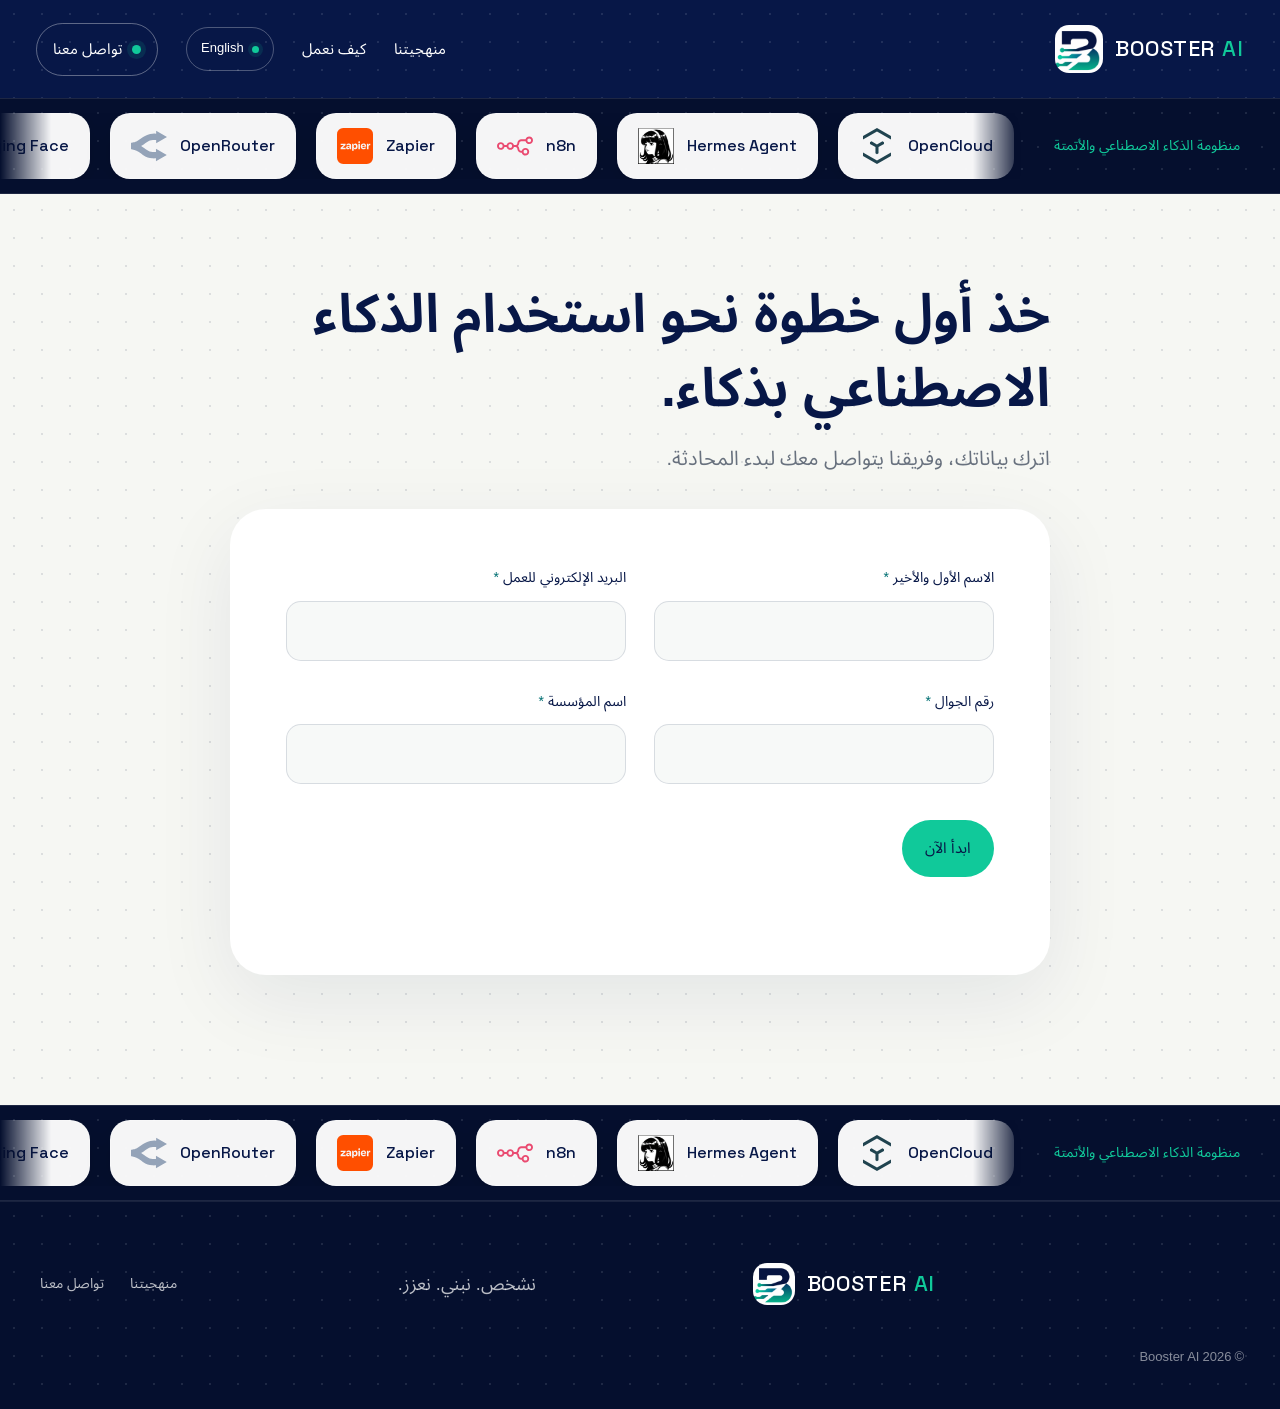
==== contact.html @ fc64d30e "[verified] feat: publish clean Booster AI website" ====
<!DOCTYPE html>
<html lang="ar" dir="rtl">
<head>
  <meta charset="utf-8">
  <meta name="viewport" content="width=device-width, initial-scale=1">
  <meta name="description" content="خذ أول خطوة نحو استخدام الذكاء الاصطناعي بذكاء مع Booster AI.">
  <meta name="theme-color" content="#071747">
  <title>تواصل معنا مع Booster AI</title>
  <link rel="icon" href="assets/brand/booster-mark.png" type="image/png">
  <link rel="apple-touch-icon" href="assets/brand/booster-mark.png">
  <link rel="preload" href="assets/fonts/noto-sans-arabic-variable.woff2" as="font" type="font/woff2" crossorigin>
  <link rel="stylesheet" href="styles.css">
  <noscript><style>.contact-form{display:none}</style></noscript>
  <script src="app.js" defer></script>
</head>
<body class="contact-page">
  <a class="skip-link" href="#main" data-i18n="a11y.skip">انتقل إلى المحتوى</a>

  <header class="site-header site-header-dark" data-header>
    <a class="brand" href="index.html" aria-label="الصفحة الرئيسية لموقع Booster AI" data-i18n-attr="aria-label:a11y.home">
      <img src="assets/brand/booster-mark.png" alt="" width="52" height="52">
      <span>BOOSTER <em>AI</em></span>
    </a>
    <button class="menu-toggle" type="button" aria-expanded="false" aria-controls="site-nav">
      <span class="sr-only" data-i18n="a11y.openNav">افتح قائمة التنقل</span><i></i><i></i>
    </button>
    <nav class="site-nav" id="site-nav" aria-label="التنقل الرئيسي" data-i18n-attr="aria-label:a11y.mainNav">
      <a href="index.html#approach" data-i18n="nav.approach">منهجيتنا</a>
      <a href="index.html#workflow" data-i18n="nav.how">كيف نعمل</a>
      <button class="language-toggle" type="button" data-language-toggle aria-label="Switch to English">English</button>
      <a class="nav-cta" href="contact.html" aria-current="page"><span></span> <span data-i18n="nav.contact">تواصل معنا</span> </a>
    </nav>
  </header>

  <div class="ecosystem-strip ecosystem-strip-header">
    <p class="ecosystem-caption" data-i18n="ecosystem.caption">منظومة الذكاء الاصطناعي والأتمتة</p>
    <div class="marquee" aria-hidden="true">
      <div class="marquee-track">
        <div class="marquee-group">
          <span class="brand-chip"><img src="assets/logos/openai.svg" alt="">ChatGPT</span>
          <span class="brand-chip"><img src="assets/logos/anthropic.svg" alt="">Anthropic</span>
          <span class="brand-chip"><img src="assets/logos/googlegemini.svg" alt="">Gemini</span>
          <span class="brand-chip"><img src="assets/logos/kimi.svg" alt="">Kimi</span>
          <span class="brand-chip"><img src="assets/logos/deepseek.svg" alt="">DeepSeek</span>
          <span class="brand-chip"><img src="assets/logos/mistralai.svg" alt="">Mistral AI</span>
          <span class="brand-chip"><img src="assets/logos/perplexity.svg" alt="">Perplexity</span>
          <span class="brand-chip"><img src="assets/logos/huggingface.svg" alt="">Hugging Face</span>
          <span class="brand-chip"><img src="assets/logos/openrouter.svg" alt="">OpenRouter</span>
          <span class="brand-chip"><img src="assets/logos/zapier.svg" alt="">Zapier</span>
          <span class="brand-chip"><img src="assets/logos/n8n.svg" alt="">n8n</span>
          <span class="brand-chip"><img src="assets/logos/hermes-agent.png" alt="">Hermes Agent</span>
          <span class="brand-chip"><img src="assets/logos/opencloud.svg" alt="">OpenCloud</span>
        </div>
        <div class="marquee-group" aria-hidden="true">
          <span class="brand-chip"><img src="assets/logos/openai.svg" alt="">ChatGPT</span>
          <span class="brand-chip"><img src="assets/logos/anthropic.svg" alt="">Anthropic</span>
          <span class="brand-chip"><img src="assets/logos/googlegemini.svg" alt="">Gemini</span>
          <span class="brand-chip"><img src="assets/logos/kimi.svg" alt="">Kimi</span>
          <span class="brand-chip"><img src="assets/logos/deepseek.svg" alt="">DeepSeek</span>
          <span class="brand-chip"><img src="assets/logos/mistralai.svg" alt="">Mistral AI</span>
          <span class="brand-chip"><img src="assets/logos/perplexity.svg" alt="">Perplexity</span>
          <span class="brand-chip"><img src="assets/logos/huggingface.svg" alt="">Hugging Face</span>
          <span class="brand-chip"><img src="assets/logos/openrouter.svg" alt="">OpenRouter</span>
          <span class="brand-chip"><img src="assets/logos/zapier.svg" alt="">Zapier</span>
          <span class="brand-chip"><img src="assets/logos/n8n.svg" alt="">n8n</span>
          <span class="brand-chip"><img src="assets/logos/hermes-agent.png" alt="">Hermes Agent</span>
          <span class="brand-chip"><img src="assets/logos/opencloud.svg" alt="">OpenCloud</span>
        </div>
      </div>
    </div>
  </div>

  <main id="main">
    <section class="contact-hero section-shell" aria-labelledby="contact-title">
      <h1 id="contact-title" data-i18n="contact.title">خذ أول خطوة نحو استخدام الذكاء الاصطناعي بذكاء.</h1>
      <p data-i18n="contact.intro">اترك بياناتك، وفريقنا يتواصل معك لبدء المحادثة.</p>
    </section>

    <section class="contact-shell section-shell">
      <noscript>
        <div class="noscript-contact">
          <p data-i18n="contact.noJsBody">يرجى تفعيل JavaScript لاستخدام النموذج.</p>
        </div>
      </noscript>
      <form class="contact-form" method="dialog" data-contact-form>
        <div class="form-row">
          <label><span class="field-label"><span data-i18n="contact.fullName">الاسم الأول والأخير</span> <span aria-hidden="true">*</span></span>
            <input type="text" name="name" autocomplete="name" required>
          </label>
          <label><span class="field-label"><span data-i18n="contact.email">البريد الإلكتروني للعمل</span> <span aria-hidden="true">*</span></span>
            <input type="email" name="email" autocomplete="email" required>
          </label>
        </div>
        <div class="form-row">
          <label><span class="field-label"><span data-i18n="contact.phone">رقم الجوال</span> <span aria-hidden="true">*</span></span>
            <input type="tel" name="phone" autocomplete="tel" required>
          </label>
          <label><span class="field-label"><span data-i18n="contact.organization">اسم المؤسسة</span> <span aria-hidden="true">*</span></span>
            <input type="text" name="organization" autocomplete="organization" required>
          </label>
        </div>
        <div class="form-action">
          <button class="button button-mint" type="submit"><span data-i18n="contact.prepare">ابدأ الآن</span></button>
        </div>
        <p class="form-status" data-contact-status aria-live="polite"></p>
      </form>
      <section class="contact-success" data-contact-success hidden aria-live="polite">
        <h2 data-i18n="contact.successTitle">شكرا لتواصلك معنا.</h2>
        <p data-i18n="contact.successBody">سوف يتم التواصل معك في أقرب وقت.</p>
      </section>
    </section>
  </main>


  <div class="ecosystem-strip ecosystem-strip-footer">
    <p class="ecosystem-caption" data-i18n="ecosystem.caption">منظومة الذكاء الاصطناعي والأتمتة</p>
    <div class="marquee" aria-hidden="true">
      <div class="marquee-track">
        <div class="marquee-group">
          <span class="brand-chip"><img src="assets/logos/openai.svg" alt="">ChatGPT</span>
          <span class="brand-chip"><img src="assets/logos/anthropic.svg" alt="">Anthropic</span>
          <span class="brand-chip"><img src="assets/logos/googlegemini.svg" alt="">Gemini</span>
          <span class="brand-chip"><img src="assets/logos/kimi.svg" alt="">Kimi</span>
          <span class="brand-chip"><img src="assets/logos/deepseek.svg" alt="">DeepSeek</span>
          <span class="brand-chip"><img src="assets/logos/mistralai.svg" alt="">Mistral AI</span>
          <span class="brand-chip"><img src="assets/logos/perplexity.svg" alt="">Perplexity</span>
          <span class="brand-chip"><img src="assets/logos/huggingface.svg" alt="">Hugging Face</span>
          <span class="brand-chip"><img src="assets/logos/openrouter.svg" alt="">OpenRouter</span>
          <span class="brand-chip"><img src="assets/logos/zapier.svg" alt="">Zapier</span>
          <span class="brand-chip"><img src="assets/logos/n8n.svg" alt="">n8n</span>
          <span class="brand-chip"><img src="assets/logos/hermes-agent.png" alt="">Hermes Agent</span>
          <span class="brand-chip"><img src="assets/logos/opencloud.svg" alt="">OpenCloud</span>
        </div>
        <div class="marquee-group" aria-hidden="true">
          <span class="brand-chip"><img src="assets/logos/openai.svg" alt="">ChatGPT</span>
          <span class="brand-chip"><img src="assets/logos/anthropic.svg" alt="">Anthropic</span>
          <span class="brand-chip"><img src="assets/logos/googlegemini.svg" alt="">Gemini</span>
          <span class="brand-chip"><img src="assets/logos/kimi.svg" alt="">Kimi</span>
          <span class="brand-chip"><img src="assets/logos/deepseek.svg" alt="">DeepSeek</span>
          <span class="brand-chip"><img src="assets/logos/mistralai.svg" alt="">Mistral AI</span>
          <span class="brand-chip"><img src="assets/logos/perplexity.svg" alt="">Perplexity</span>
          <span class="brand-chip"><img src="assets/logos/huggingface.svg" alt="">Hugging Face</span>
          <span class="brand-chip"><img src="assets/logos/openrouter.svg" alt="">OpenRouter</span>
          <span class="brand-chip"><img src="assets/logos/zapier.svg" alt="">Zapier</span>
          <span class="brand-chip"><img src="assets/logos/n8n.svg" alt="">n8n</span>
          <span class="brand-chip"><img src="assets/logos/hermes-agent.png" alt="">Hermes Agent</span>
          <span class="brand-chip"><img src="assets/logos/opencloud.svg" alt="">OpenCloud</span>
        </div>
      </div>
    </div>
  </div>

  <footer class="site-footer">
    <a class="brand brand-footer" href="index.html" aria-label="الصفحة الرئيسية لموقع Booster AI" data-i18n-attr="aria-label:a11y.home">
      <img src="assets/brand/booster-mark.png" alt="" width="46" height="46">
      <span>BOOSTER <em>AI</em></span>
    </a>
    <p data-i18n="footer.tagline">نشخص. نبني. نعزز.</p>
    <div class="footer-links"><a href="index.html#approach" data-i18n="nav.approach">منهجيتنا</a><a href="contact.html" data-i18n="nav.contact">تواصل معنا</a></div>
    <p class="footer-meta">© <span data-year></span> Booster AI</p>
  </footer>
</body>
</html>
---- styles.css ----
@font-face{font-family:SpaceGrotesk;src:url('assets/fonts/space-grotesk-500.woff2') format('woff2');font-weight:500;font-display:swap}
@font-face{font-family:SourceSans;src:url('assets/fonts/source-sans-3-400.woff2') format('woff2');font-weight:400;font-display:swap}
@font-face{font-family:NotoSansArabic;src:url('assets/fonts/noto-sans-arabic-variable.woff2') format('woff2');font-weight:100 900;font-display:swap}

:root{
  --navy:#071747;
  --navy-2:#0a2357;
  --ink:#081332;
  --teal:#006f72;
  --emerald:#10c99a;
  --accent-text:#007c69;
  --mint:#c9f7e8;
  --ice:#edf8f5;
  --paper:#f6f7f3;
  --white:#fff;
  --muted:#68717e;
  --line:rgba(8,19,50,.14);
  --shadow:0 30px 80px rgba(7,23,71,.18);
  --dot-canvas-light:radial-gradient(circle,rgba(92,105,122,.18) .7px,transparent .9px);
  --dot-canvas-dark:radial-gradient(circle,rgba(224,232,236,.12) .7px,transparent .9px);
  --dot-canvas-size:28px 28px;
  --display:SpaceGrotesk,Arial,sans-serif;
  --body:SourceSans,Arial,sans-serif;
  --display-ar:NotoSansArabic,"Noto Sans Arabic",Arial,sans-serif;
  --body-ar:NotoSansArabic,"Noto Sans Arabic",Arial,sans-serif;
}

*{box-sizing:border-box}
html{scroll-behavior:smooth}
body{margin:0;background-color:var(--paper);background-image:var(--dot-canvas-light);background-size:var(--dot-canvas-size);color:var(--ink);font-family:var(--body);font-size:18px;line-height:1.55;-webkit-font-smoothing:antialiased}
html[lang="ar"] body{font-family:var(--body-ar);line-height:1.8}
html[lang="ar"] h1,html[lang="ar"] h2,html[lang="ar"] h3,html[lang="ar"] .site-nav,html[lang="ar"] .button,html[lang="ar"] .text-link,html[lang="ar"] .section-label,html[lang="ar"] .eyebrow,html[lang="ar"] .stage-output,html[lang="ar"] .contact-form,html[lang="ar"] .footer-links{font-family:var(--display-ar)}
html[lang="ar"] .contact-form label{font-family:var(--display-ar)}
html[lang="ar"] h1,html[lang="ar"] h2,html[lang="ar"] h3{letter-spacing:0;line-height:1.38;text-wrap:pretty;word-break:normal;overflow-wrap:normal;font-weight:650}
html[lang="ar"] .hero h1{font-size:clamp(48px,4.7vw,74px);line-height:1.3}
html[lang="ar"] .intro h2{font-size:clamp(42px,4.5vw,70px);line-height:1.42}
html[lang="ar"] .section-heading h2{font-size:clamp(44px,5vw,74px);line-height:1.38}
html[lang="ar"] .final-cta-card h2{font-size:clamp(46px,5.4vw,78px);line-height:1.36}
html[lang="ar"] .contact-hero h1{font-size:clamp(44px,4.2vw,62px);line-height:1.38}
html[lang="ar"] .eyebrow,html[lang="ar"] .section-label{letter-spacing:0}
html[lang="ar"] .hero-lede{line-height:1.9}
html[dir="rtl"] .brand{direction:ltr}
html[dir="rtl"] input[type="email"],html[dir="rtl"] input[type="tel"]{direction:ltr;text-align:left}
a{color:inherit}
img,svg{display:block;max-width:100%}
button,input,textarea,select{font:inherit}
button,a{-webkit-tap-highlight-color:transparent}
::selection{background:var(--emerald);color:var(--navy)}

.sr-only{position:absolute;width:1px;height:1px;padding:0;margin:-1px;overflow:hidden;clip:rect(0,0,0,0);white-space:nowrap;border:0}
.skip-link{position:fixed;top:10px;left:10px;z-index:1000;transform:translateY(-150%);background:var(--white);color:var(--ink);padding:12px 18px;border-radius:4px}
.skip-link:focus{transform:none}
:focus-visible{outline:3px solid var(--emerald);outline-offset:4px}

.section-shell{width:min(1380px,calc(100% - 72px));margin-inline:auto}
.site-header{position:absolute;inset:0 0 auto;z-index:50;height:98px;padding:20px max(36px,calc((100vw - 1380px)/2));display:flex;align-items:center;justify-content:space-between;color:var(--white)}
.site-header.is-stuck{position:fixed;height:76px;background-color:rgba(7,23,71,.9);background-image:var(--dot-canvas-dark);background-size:var(--dot-canvas-size);backdrop-filter:blur(18px);border-bottom:1px solid rgba(255,255,255,.12);animation:header-in .35s ease both}
@keyframes header-in{from{transform:translateY(-100%)}to{transform:none}}
.brand{min-height:44px;display:flex;align-items:center;gap:12px;text-decoration:none;font-family:var(--display);font-size:22px;letter-spacing:.04em}
.brand img{width:48px;height:48px;object-fit:cover;border-radius:14px;background:#fff}
.brand em{font-style:normal;color:var(--emerald)}
.site-nav{display:flex;align-items:center;gap:28px;font-family:var(--display);font-size:15px}
.site-nav a{text-decoration:none;position:relative;min-height:44px;display:inline-flex;align-items:center}
.language-toggle{min-height:44px;padding:8px 14px;border:1px solid rgba(255,255,255,.28);border-radius:999px;background:transparent;color:inherit;font-family:inherit;font-size:13px;cursor:pointer;display:inline-flex;align-items:center;gap:8px}
.language-toggle::before{content:"";width:7px;height:7px;border-radius:50%;background:var(--emerald);box-shadow:0 0 0 4px rgba(16,201,154,.12)}
.ecosystem-strip{position:relative;z-index:12;min-height:96px;display:grid;grid-template-columns:auto minmax(0,1fr);align-items:center;background-color:#050f2e;background-image:var(--dot-canvas-dark);background-size:var(--dot-canvas-size);color:#fff;border-block:1px solid rgba(255,255,255,.1);overflow:hidden}
.ecosystem-strip-header{position:absolute;inset:98px 0 auto}
.contact-page .ecosystem-strip-header{position:relative;inset:auto}
.ecosystem-caption{position:relative;z-index:2;margin:0;padding-inline:40px 30px;white-space:nowrap;font-family:var(--display);font-size:13px;letter-spacing:.09em;text-transform:uppercase;color:var(--emerald);background-color:#050f2e;background-image:var(--dot-canvas-dark);background-size:var(--dot-canvas-size)}
html[lang="ar"] .ecosystem-caption{font-family:var(--display-ar);letter-spacing:0;font-size:14px}
.marquee{min-width:0;overflow:hidden;mask-image:linear-gradient(90deg,transparent,#000 5%,#000 95%,transparent)}
.marquee-track{width:max-content;display:flex;direction:ltr;animation:marquee-right 48s linear infinite;will-change:transform;backface-visibility:hidden}
.marquee-group{display:flex;flex:none;align-items:center;gap:20px;padding-inline:10px;direction:ltr}
.brand-chip{height:66px;display:inline-flex;align-items:center;gap:13px;padding:11px 20px;border:1px solid rgba(255,255,255,.22);border-radius:20px;background:rgba(255,255,255,.96);box-shadow:0 8px 24px rgba(0,0,0,.16);font-family:var(--display);font-size:16px;font-weight:500;white-space:nowrap;color:var(--navy)}
.brand-chip img{width:36px;height:36px;object-fit:contain;filter:none;opacity:1}.brand-chip-text{padding-inline:20px}
html[dir="rtl"] .marquee-track{animation-name:marquee-left}
@keyframes marquee-left{from{transform:translate3d(0,0,0)}to{transform:translate3d(-50%,0,0)}}
@keyframes marquee-right{from{transform:translate3d(-50%,0,0)}to{transform:translate3d(0,0,0)}}
.site-nav>a:not(.nav-cta)::after{content:"";position:absolute;left:0;right:100%;bottom:-5px;height:1px;background:var(--emerald);transition:right .25s ease}
.site-nav>a:not(.nav-cta):hover::after{right:0}
.nav-cta{display:flex;align-items:center;gap:10px;border:1px solid rgba(255,255,255,.35);padding:12px 16px;border-radius:999px}
.nav-cta>span:first-child{width:9px;height:9px;border-radius:50%;background:var(--emerald);box-shadow:0 0 0 5px rgba(16,201,154,.12)}
.menu-toggle{display:none;width:48px;height:48px;border:1px solid rgba(255,255,255,.25);background:transparent;border-radius:50%;padding:0;align-items:center;justify-content:center;flex-direction:column;gap:6px;color:#fff}
.menu-toggle i{display:block;width:20px;height:1px;background:currentColor;transition:.25s ease}

.hero{position:relative;min-height:100svh;background-color:var(--navy);background-image:var(--dot-canvas-dark);background-size:var(--dot-canvas-size);color:var(--white);overflow:hidden;padding:256px max(36px,calc((100vw - 1380px)/2)) 90px}
.hero::before{content:"";position:absolute;inset:0;background:radial-gradient(circle at 84% 20%,rgba(16,201,154,.14),transparent 34%),linear-gradient(115deg,transparent 0 57%,rgba(255,255,255,.025) 57% 58%,transparent 58%);pointer-events:none}
.hero-grid{position:relative;z-index:1;display:grid;grid-template-columns:minmax(0,1.08fr) minmax(430px,.92fr);align-items:center;gap:8vw;min-height:calc(100svh - 346px)}
.eyebrow,.section-label{margin:0 0 24px;font-family:var(--display);font-size:13px;line-height:1;text-transform:uppercase;letter-spacing:.19em;color:var(--teal)}
.hero .eyebrow{color:var(--emerald);display:flex;align-items:center;gap:14px}
.hero .eyebrow::before{content:"";width:38px;height:1px;background:currentColor}
h1,h2,h3,p{margin-top:0}
h1,h2,h3{font-family:var(--display);font-weight:500;letter-spacing:-.05em;text-wrap:balance}
h1{margin-bottom:30px;font-size:clamp(55px,6vw,102px);line-height:.91}
h1 em,h2 em{font-style:italic;color:var(--accent-text)}
html[lang="ar"] h1 em,html[lang="ar"] h2 em{font-style:normal}
.hero h1 em{color:var(--emerald)}
.hero-lede{max-width:670px;margin-bottom:36px;font-size:clamp(19px,1.45vw,24px);line-height:1.5;color:rgba(255,255,255,.72)}
.hero-actions{display:flex;align-items:center;gap:30px;flex-wrap:wrap}
.button{min-height:52px;display:inline-flex;align-items:center;justify-content:center;gap:18px;padding:14px 22px;border:1px solid transparent;border-radius:999px;text-decoration:none;font-family:var(--display);font-size:15px;cursor:pointer;transition:transform .2s ease,background .2s ease,color .2s ease}
.button:hover{transform:translateY(-2px)}
.button-mint{background:var(--emerald);color:var(--navy)}
.button-white{background:var(--white);color:var(--navy)}
.button-dark{background:var(--navy);color:var(--white)}
.text-link{min-height:44px;display:inline-flex;gap:16px;align-items:center;text-decoration:none;font-family:var(--display);font-size:15px;border-bottom:1px solid currentColor;padding:7px 0 5px}
.text-link-light{color:rgba(255,255,255,.8)}
.hero-art{position:relative;justify-self:end;width:min(560px,43vw);aspect-ratio:1;border-radius:42px;overflow:hidden;background:linear-gradient(145deg,#fff,#edf8f5);box-shadow:0 0 0 1px rgba(255,255,255,.14),0 45px 120px rgba(0,0,0,.35);isolation:isolate}
.hero-art::after{content:"";position:absolute;inset:0;background:radial-gradient(circle at 78% 18%,rgba(16,201,154,.13),transparent 35%);pointer-events:none}
.hero-system{width:100%;height:100%;padding:4%;font-family:var(--display)}
.hero-grid-field{fill:none;stroke:rgba(7,23,71,.055);stroke-width:1}
.hero-signals circle{fill:var(--navy);stroke:none;animation:signal-pulse 3.8s ease-in-out infinite}
.hero-signals circle:nth-child(3n+2){fill:var(--emerald);animation-delay:-1.2s}.hero-signals circle:nth-child(3n){fill:#9ca8b8;animation-delay:-2.3s}
@keyframes signal-pulse{50%{opacity:.35;transform:scale(.82);transform-origin:center}}
.hero-converge{fill:none;stroke:rgba(0,111,114,.72);stroke-width:1.8;stroke-linecap:round;stroke-dasharray:4 7;animation:hero-route 5s linear infinite}
@keyframes hero-route{to{stroke-dashoffset:-66}}
.hero-converge ellipse{stroke:rgba(7,23,71,.46);stroke-dasharray:none}.hero-converge path:last-child{stroke:var(--emerald);stroke-width:3;stroke-dasharray:none}
.hero-target{fill:none;stroke:rgba(16,201,154,.48);stroke-width:1.6}.hero-target .target-core{fill:var(--emerald);stroke:none;filter:drop-shadow(0 0 9px rgba(16,201,154,.55))}
.hero-build-flow{fill:none;stroke:rgba(7,23,71,.28);stroke-width:1.6;stroke-linecap:round;stroke-linejoin:round}
.hero-build-flow>rect{fill:rgba(255,255,255,.94)}.hero-card-accent{stroke:var(--emerald)!important;stroke-width:2.2!important}.hero-mini-node{fill:var(--mint);stroke:var(--teal)}
.hero-review{fill:#fff;stroke:var(--teal);stroke-width:1.8;stroke-linecap:round;stroke-linejoin:round}.hero-review path:last-child{fill:none;stroke:var(--emerald);stroke-width:2.8}
.hero-progress{fill:#fff;stroke:rgba(7,23,71,.34);stroke-width:1.5;stroke-linecap:round;stroke-linejoin:round}.hero-progress .progress-area{stroke:none}.hero-progress .progress-line{fill:none;stroke:var(--emerald);stroke-width:3.5}.hero-progress .checkpoint{fill:#fff;stroke:rgba(7,23,71,.32)}.hero-progress .checkpoint-icon{fill:none;stroke:var(--emerald);stroke-width:2.3}
.art-label{position:absolute;z-index:3;padding:11px 17px;border-radius:999px;background:rgba(7,23,71,.94);backdrop-filter:blur(10px);color:#fff;font-family:var(--display);font-size:15px;font-weight:650;line-height:1.35;letter-spacing:0;box-shadow:0 12px 28px rgba(7,23,71,.24)}
.art-label::before{content:"";display:inline-block;width:8px;height:8px;margin-inline-end:9px;border-radius:50%;background:var(--emerald)}
.art-label-diagnose{top:8%;left:8%}.art-label-build{top:45%;right:5%}.art-label-boost{bottom:7%;left:8%}


.intro{padding-block:150px 170px;display:grid;grid-template-columns:.38fr 1.62fr;gap:45px;align-items:start}
.intro h2{margin:0;font-size:clamp(46px,6vw,92px);line-height:.98}

.approach{padding-bottom:160px}
.section-heading{display:grid;grid-template-columns:.38fr 1.82fr;gap:45px;margin-bottom:70px}
.section-heading h2,.value h2{margin:0;font-size:clamp(48px,6vw,88px);line-height:.96}
.stage-stack{border-top:1px solid var(--line)}
.stage{display:grid;grid-template-columns:.55fr 1.05fr 1.15fr .8fr;gap:44px;align-items:center;padding:58px 0;border-bottom:1px solid var(--line);position:relative}
.stage::before{content:"";position:absolute;inset:0;background:linear-gradient(90deg,var(--ice),transparent);opacity:0;transform:scaleX(.85);transform-origin:left;transition:.35s ease;z-index:-1}
.stage:hover::before{opacity:1;transform:scaleX(1)}
.stage-name{display:flex;align-items:center;gap:18px}
.stage-name h3{margin:0;font-size:clamp(30px,3.2vw,52px)}
.stage-dot{width:16px;height:16px;border-radius:50%;background:var(--emerald);box-shadow:0 0 0 8px rgba(16,201,154,.12)}
.stage>p{margin:0;color:#465065;font-size:19px}
.stage-output{font-family:var(--display);font-size:15px!important;color:var(--navy)!important}
.stage-art{min-width:0}.stage-art svg{width:100%;height:auto;overflow:visible;fill:none;stroke:rgba(7,23,71,.42);stroke-width:1.7;stroke-linecap:round;stroke-linejoin:round}
.stage-art .diagram-accent{stroke:var(--emerald);stroke-width:2.6}
.diagram-signals circle{fill:var(--navy);stroke:none}.diagram-signals circle:nth-child(3n+2){fill:var(--emerald)}.diagram-signals circle:nth-child(3n){fill:#aab3c0}
.diagram-flow-lines{stroke:rgba(0,111,114,.6);stroke-dasharray:3 7;animation:diagram-flow 5s linear infinite}
@keyframes diagram-flow{to{stroke-dashoffset:-60}}
.diagram-filter ellipse{stroke:rgba(7,23,71,.4)}.diagram-target{stroke:rgba(16,201,154,.46)}.diagram-target .diagram-core{fill:var(--emerald);stroke:none;filter:drop-shadow(0 0 7px rgba(16,201,154,.55))}
.diagram-loop,.diagram-connectors{stroke:rgba(0,111,114,.66);stroke-dasharray:4 5}
.diagram-card>rect{fill:rgba(255,255,255,.78);stroke:rgba(7,23,71,.28)}.diagram-card .diagram-mini{fill:var(--mint);stroke:var(--teal)}
.diagram-approval circle,.diagram-checkpoint>circle:not(:first-child){fill:#fff;stroke:rgba(7,23,71,.3)}
.diagram-progress-area{stroke:none}.diagram-progress-line{stroke:var(--emerald);stroke-width:3.2}.diagram-baseline{stroke:rgba(7,23,71,.14)}.diagram-checkpoint{stroke:rgba(7,23,71,.38)}
.stage:hover .diagram-target,.stage:hover .diagram-progress-line{filter:drop-shadow(0 4px 7px rgba(16,201,154,.25))}

.workflow{background-color:var(--navy);background-image:var(--dot-canvas-dark);background-size:var(--dot-canvas-size);color:#fff;padding-block:120px;overflow:hidden}
.workflow-inner{display:block}
.section-label-light{color:var(--emerald)}
.workflow-canvas{position:relative;width:min(1180px,100%);margin-inline:auto;padding:36px;border:1px solid rgba(255,255,255,.13);border-radius:42px;background:radial-gradient(circle at 85% 15%,rgba(16,201,154,.14),transparent 32%),rgba(255,255,255,.03);box-shadow:inset 0 1px rgba(255,255,255,.08)}
.workflow-canvas::before{content:"";position:absolute;inset:0;opacity:.14;background-image:radial-gradient(rgba(255,255,255,.45) 1px,transparent 1px);background-size:24px 24px;border-radius:inherit}
.workflow-detail{position:relative;overflow:visible;font-family:var(--display);fill:none;stroke-linecap:round;stroke-linejoin:round}
.workflow-detail text{fill:rgba(255,255,255,.78);stroke:none;font-family:var(--display);font-size:15px;font-weight:500;letter-spacing:.04em}
html[lang="ar"] .workflow-detail text{font-family:var(--display-ar);font-size:22px;font-weight:650;letter-spacing:0}
html[lang="ar"] .art-label,html[lang="ar"] .mobile-stage strong{font-family:var(--display-ar);letter-spacing:0}
.workflow-signals circle{fill:#fff;stroke:none}.workflow-signals circle:nth-child(3n+2){fill:var(--emerald)}.workflow-signals circle:nth-child(3n){fill:#6f7a96}
.workflow-converge{stroke:rgba(201,247,232,.58);stroke-width:1.8;stroke-dasharray:4 7;animation:route-flow 4s linear infinite}.workflow-converge ellipse{stroke:rgba(255,255,255,.45);stroke-dasharray:none}
.workflow-accent{stroke:var(--emerald)!important;stroke-width:2.5!important}
.workflow-target{stroke:rgba(16,201,154,.55);stroke-width:1.6}.workflow-target .workflow-core{fill:var(--emerald);stroke:none;filter:drop-shadow(0 0 8px rgba(16,201,154,.65))}
.workflow-main-route,.workflow-system-route{stroke:var(--teal);stroke-width:2.4;stroke-dasharray:6 8;animation:route-flow 4s linear infinite}
@keyframes route-flow{to{stroke-dashoffset:-80}}
.workflow-build-system{stroke:rgba(255,255,255,.42);stroke-width:1.5}.workflow-build-system rect{fill:rgba(255,255,255,.075)}.workflow-build-system .workflow-mini{fill:rgba(201,247,232,.12);stroke:var(--emerald)}
.workflow-review-detail{stroke:rgba(201,247,232,.6);stroke-width:1.5}.workflow-review-detail circle{fill:var(--navy);stroke:var(--emerald);stroke-width:2}.workflow-review-detail text{fill:var(--emerald)}
.workflow-value-chart{stroke:rgba(255,255,255,.44);stroke-width:1.5}.workflow-value-area{stroke:none}.workflow-value-line{stroke:var(--emerald);stroke-width:3.5}.workflow-checkpoint{fill:var(--navy);stroke:rgba(255,255,255,.5)}
.workflow-mobile{display:none}

.final-cta{padding-block:110px 100px}
.final-cta-card{position:relative;overflow:hidden;background:linear-gradient(120deg,var(--navy),var(--navy-2));color:#fff;border-radius:48px;padding:80px;min-height:500px;display:flex;flex-direction:column;align-items:flex-start;justify-content:flex-end}
.final-cta-card::before{content:"";position:absolute;width:560px;height:560px;right:-130px;top:-230px;border:1px solid rgba(16,201,154,.34);border-radius:42% 58% 58% 42%;transform:rotate(24deg)}
.final-cta-card h2{position:relative;z-index:1;max-width:960px;font-size:clamp(48px,6.4vw,94px);line-height:.95;margin-bottom:34px}
.final-cta-card .button{position:relative;z-index:1}
.cta-line{position:absolute;right:8%;bottom:20%;display:flex;gap:16px;align-items:center}
.cta-line i{display:block;width:12px;height:12px;border-radius:50%;background:var(--emerald)}
.cta-line i:nth-child(2){width:90px;height:2px;border-radius:0}.cta-line i:nth-child(3){box-shadow:0 0 0 22px rgba(16,201,154,.08)}

.site-footer{background-color:#050f2e;background-image:var(--dot-canvas-dark);background-size:var(--dot-canvas-size);color:rgba(255,255,255,.72);padding:60px max(36px,calc((100vw - 1380px)/2)) 40px;display:grid;grid-template-columns:1fr 1fr auto;gap:40px;align-items:center;border-top:1px solid rgba(255,255,255,.08)}
.brand-footer{color:#fff}.brand-footer img{width:42px;height:42px}
.site-footer>p{margin:0;text-align:center}
.footer-links{display:flex;gap:18px;font-family:var(--display);font-size:14px}
.footer-links a{min-height:44px;display:inline-flex;align-items:center;padding-inline:4px;text-decoration:none}
.footer-meta{grid-column:1/-1!important;text-align:right!important;font-size:13px;color:rgba(255,255,255,.52)}

/* Contact */
.contact-page{background-color:var(--paper);background-image:var(--dot-canvas-light);background-size:var(--dot-canvas-size)}
.contact-page .site-header{background-color:var(--navy);background-image:var(--dot-canvas-dark);background-size:var(--dot-canvas-size);position:relative}
.contact-hero{width:min(820px,calc(100% - 72px));margin-inline:auto;padding-block:84px 32px}
.contact-hero h1{max-width:100%;color:var(--navy);font-size:clamp(48px,4.4vw,66px);margin:0;line-height:1.12;text-align:start}
.contact-hero>p{max-width:100%;color:var(--muted);font-size:20px;line-height:1.75;margin:16px 0 0;text-align:start}
html[dir="rtl"] .contact-hero h1,html[dir="rtl"] .contact-hero>p{text-align:right}
.contact-shell{padding-bottom:130px}
.noscript-contact{width:min(820px,100%);margin:0 auto 20px;background:var(--mint);border-radius:24px;padding:26px}.noscript-contact p{margin:0;color:var(--muted)}
.contact-form{width:min(820px,100%);margin-inline:auto;background:#fff;border-radius:36px;padding:56px;box-shadow:0 24px 80px rgba(7,23,71,.08)}
.contact-form label{display:grid;gap:10px;font-family:var(--display);font-size:14px;color:var(--navy)}
.contact-form label>span[aria-hidden],.field-label>span[aria-hidden]{color:var(--teal)}
.field-label{display:inline!important;color:var(--navy)!important}
.form-row{display:grid;grid-template-columns:1fr 1fr;gap:28px;margin-bottom:28px}
.contact-form input{width:100%;min-height:60px;border:1px solid rgba(7,23,71,.13);background:#f7f9f8;color:var(--ink);border-radius:15px;padding:15px 17px;outline:0;transition:border .2s,box-shadow .2s}
.contact-form input:focus{border-color:var(--emerald);box-shadow:0 0 0 3px rgba(16,201,154,.16)}
.form-action{display:flex;align-items:center;margin-top:36px}
.form-status{min-height:24px;margin:18px 0 0;color:var(--muted);font-size:14px}
.contact-success{width:min(820px,100%);margin-inline:auto;background:var(--mint);border-radius:36px;padding:60px;text-align:center}
.contact-success[hidden]{display:none}
.contact-success h2{font-size:clamp(42px,5vw,70px);margin-bottom:18px}
.contact-success p{margin:0;color:var(--muted);font-size:21px}

@media (max-width:1050px){
  .hero-grid{grid-template-columns:1fr .8fr;gap:50px}.hero-art{width:100%}
  .intro{grid-template-columns:1fr}.section-heading{grid-template-columns:1fr}.stage{grid-template-columns:.55fr 1fr 1fr}.stage-output{grid-column:2/-1}
}

@media (max-width:760px){
  body{font-size:17px}.section-shell{width:min(100% - 36px,680px)}
  .site-header{height:82px;padding:15px 18px}.site-header.is-stuck{height:70px}.brand{font-size:17px}.brand img{width:42px;height:42px;border-radius:11px}.menu-toggle{display:flex}.ecosystem-strip-header{inset:82px 0 auto}.ecosystem-strip{grid-template-columns:1fr;min-height:84px}.ecosystem-caption{display:none}.brand-chip{height:58px;padding:9px 16px;font-size:14px;border-radius:18px}.brand-chip img{width:31px;height:31px}.marquee-group{gap:14px;padding-inline:7px}
  .site-nav{position:fixed;inset:70px 14px auto;display:flex;flex-direction:column;align-items:stretch;gap:0;padding:14px;background:#fff;color:var(--navy);border-radius:20px;box-shadow:var(--shadow);visibility:hidden;opacity:0;transform:translateY(-12px);transition:.25s ease}
  .site-nav.is-open{visibility:visible;opacity:1;transform:none}.site-nav a{padding:15px 14px;min-height:48px}.nav-cta{margin-top:6px;background:var(--navy);color:#fff;justify-content:center}.language-toggle{border-color:var(--line);justify-content:center;margin-top:6px;min-height:48px}
  .menu-toggle[aria-expanded="true"] i:first-of-type{transform:translateY(3.5px) rotate(45deg)}.menu-toggle[aria-expanded="true"] i:last-of-type{transform:translateY(-3.5px) rotate(-45deg)}
  .hero{padding:218px 18px 80px;min-height:auto}.hero-grid{display:flex;flex-direction:column;gap:54px;min-height:auto}.hero-copy{width:100%}h1{font-size:clamp(48px,14vw,70px);line-height:.93}.hero-lede{font-size:18px}.hero-actions{align-items:flex-start;gap:22px;flex-direction:column}.hero-art{width:100%;max-width:540px;align-self:center;border-radius:30px}.art-label{font-size:12px;padding:9px 12px}
  .intro{padding-block:100px;gap:18px}.intro h2,.section-heading h2{font-size:clamp(40px,10vw,56px)}
  .approach{padding-bottom:100px}.section-heading{gap:10px;margin-bottom:35px}.stage{grid-template-columns:1fr;padding:42px 0;gap:22px}.stage-art{order:3}.stage-output{grid-column:auto;order:4}.stage-name h3{font-size:42px}
  .workflow{padding-block:80px}.workflow-canvas{padding:24px;border-radius:24px;overflow:hidden}.workflow-canvas>svg{display:none}.workflow-mobile{position:relative;display:flex;flex-direction:column;align-items:center;gap:18px;min-height:610px;padding:28px 10px 18px}.mobile-signals{width:100%;height:58px;position:relative}.mobile-signals i{position:absolute;left:5%;right:24%;height:2px;border-top:2px dashed rgba(255,255,255,.45);border-radius:50%;transform:rotate(5deg)}.mobile-signals i:nth-child(2){top:20px;left:18%;right:10%;transform:rotate(-7deg)}.mobile-signals i:nth-child(3){top:43px;left:1%;right:34%;transform:rotate(2deg)}.mobile-node{position:relative;z-index:2;width:min(220px,82%);min-height:112px;padding:24px 18px;border-radius:24px;background:#fff;color:var(--navy);display:flex;flex-direction:column;align-items:center;justify-content:center;text-align:center;box-shadow:0 18px 40px rgba(0,0,0,.2)}.mobile-node strong,.mobile-result strong{font-family:var(--display);font-size:27px;letter-spacing:-.03em}.mobile-node span,.mobile-result span{font-size:14px;color:var(--muted)}.mobile-node-build{background:var(--mint)}.mobile-route{display:block;width:2px;height:34px;border-left:3px dashed var(--teal);animation:route-flow 4s linear infinite}.mobile-review{display:flex;align-items:center;gap:12px;color:#fff;font-family:var(--display);font-size:13px}.mobile-review i{width:28px;height:28px;border:2px solid var(--emerald);border-radius:50%;box-shadow:0 0 0 7px rgba(16,201,154,.09)}.mobile-route-boost{border-left-style:solid;border-left-color:var(--emerald)}.mobile-result{position:relative;width:min(250px,88%);min-height:110px;padding:20px 54px 20px 20px;border:1px solid rgba(16,201,154,.5);border-radius:55px;color:var(--emerald);display:flex;flex-direction:column;justify-content:center}.mobile-result span{color:rgba(255,255,255,.62)}.mobile-result b{position:absolute;right:20px;top:24px;font-family:var(--display);font-size:40px;font-weight:400}
  .workflow-mobile{min-height:0;padding:18px 0 8px;gap:20px}.mobile-stage{position:relative;width:100%;border:1px solid rgba(255,255,255,.15);border-radius:22px;padding:24px;background:rgba(255,255,255,.045);display:grid;align-items:center;justify-content:center;text-align:center}.mobile-stage strong{font-family:var(--display);font-size:20px;color:#fff;letter-spacing:-.02em}.mobile-stage span{font-size:13px;color:rgba(255,255,255,.58)}.mobile-stage-diagnose{grid-template-columns:78px 32px 78px;gap:10px;min-height:166px}.mobile-stage-diagnose strong{grid-column:1/-1;margin-top:12px}.mobile-cluster{position:relative;width:78px;height:70px}.mobile-cluster i{position:absolute;width:7px;height:7px;border-radius:50%;background:#fff}.mobile-cluster i:nth-child(1){left:4px;top:10px}.mobile-cluster i:nth-child(2){left:29px;top:2px;background:var(--emerald)}.mobile-cluster i:nth-child(3){left:52px;top:18px;background:#74809c}.mobile-cluster i:nth-child(4){left:13px;top:43px;background:#74809c}.mobile-cluster i:nth-child(5){left:39px;top:54px}.mobile-cluster i:nth-child(6){left:65px;top:41px;background:var(--emerald)}.mobile-funnel{width:18px;height:72px;border:1px solid rgba(255,255,255,.5);border-radius:50%}.mobile-target{width:72px;height:72px;border:1px solid rgba(16,201,154,.55);border-radius:50%;display:grid;place-items:center;box-shadow:inset 0 0 0 13px var(--navy),inset 0 0 0 14px rgba(16,201,154,.4),inset 0 0 0 26px var(--navy),inset 0 0 0 27px rgba(16,201,154,.35)}.mobile-target i{width:10px;height:10px;border-radius:50%;background:var(--emerald);box-shadow:0 0 12px rgba(16,201,154,.7)}.mobile-stage-build{min-height:190px;gap:14px}.mobile-build-cards{display:grid;grid-template-columns:repeat(4,1fr);gap:7px;width:100%;padding-top:12px}.mobile-build-cards i{position:relative;height:62px;border:1px solid rgba(255,255,255,.32);border-radius:9px;background:rgba(255,255,255,.05)}.mobile-build-cards i::before,.mobile-build-cards i::after{content:"";position:absolute;left:9px;right:9px;height:1px;background:var(--emerald)}.mobile-build-cards i::before{top:22px}.mobile-build-cards i::after{top:35px;right:18px}.mobile-approval{position:absolute;top:12px;left:50%;transform:translateX(-50%);width:30px;height:30px;border:1px solid var(--emerald);background:var(--navy);border-radius:50%;display:grid;place-items:center;color:var(--emerald);font-family:var(--display)}.mobile-stage-boost{min-height:190px;gap:10px}.mobile-curve{position:relative;width:88%;height:92px;border-top:3px solid var(--emerald);border-radius:50%;transform:rotate(-11deg);margin:18px auto -4px}.mobile-curve::after{content:"";position:absolute;right:-4px;top:-4px;width:10px;height:10px;border-radius:50%;background:var(--emerald)}.mobile-curve i{position:absolute;top:-8px;width:15px;height:15px;border:2px solid var(--emerald);border-radius:50%;background:var(--navy)}.mobile-curve i:nth-child(1){left:15%}.mobile-curve i:nth-child(2){left:48%}.mobile-curve i:nth-child(3){left:78%}
  .final-cta{padding-block:70px 60px}.final-cta-card{padding:38px 26px;min-height:520px;border-radius:30px}.final-cta-card h2{font-size:49px}.cta-line{right:12%;bottom:9%}
  .site-footer{padding:50px 18px 30px;grid-template-columns:1fr;gap:22px}.site-footer>p{text-align:left}.footer-meta{grid-column:auto!important;text-align:left!important}.footer-links{order:3}html[dir="rtl"] .site-footer>p,html[dir="rtl"] .footer-meta{text-align:right!important}
  .contact-hero{width:min(100% - 36px,820px);padding-block:64px 28px}.contact-hero h1{font-size:44px}.contact-hero>p{font-size:18px;margin-top:14px}.contact-shell{padding-bottom:80px}.contact-form{padding:30px 22px;border-radius:24px}.form-row{grid-template-columns:1fr;gap:20px;margin-bottom:20px}.form-action{align-items:flex-start}.contact-success{padding:38px 24px;border-radius:24px}
}

@media (prefers-reduced-motion:reduce){
  html{scroll-behavior:auto}*,*::before,*::after{animation-duration:.01ms!important;animation-iteration-count:1!important;transition-duration:.01ms!important;scroll-behavior:auto!important}.stage-art .sketch{stroke-dashoffset:0}.marquee-track{animation:none!important;transform:none!important}.marquee-group[aria-hidden="true"]{display:none}
}
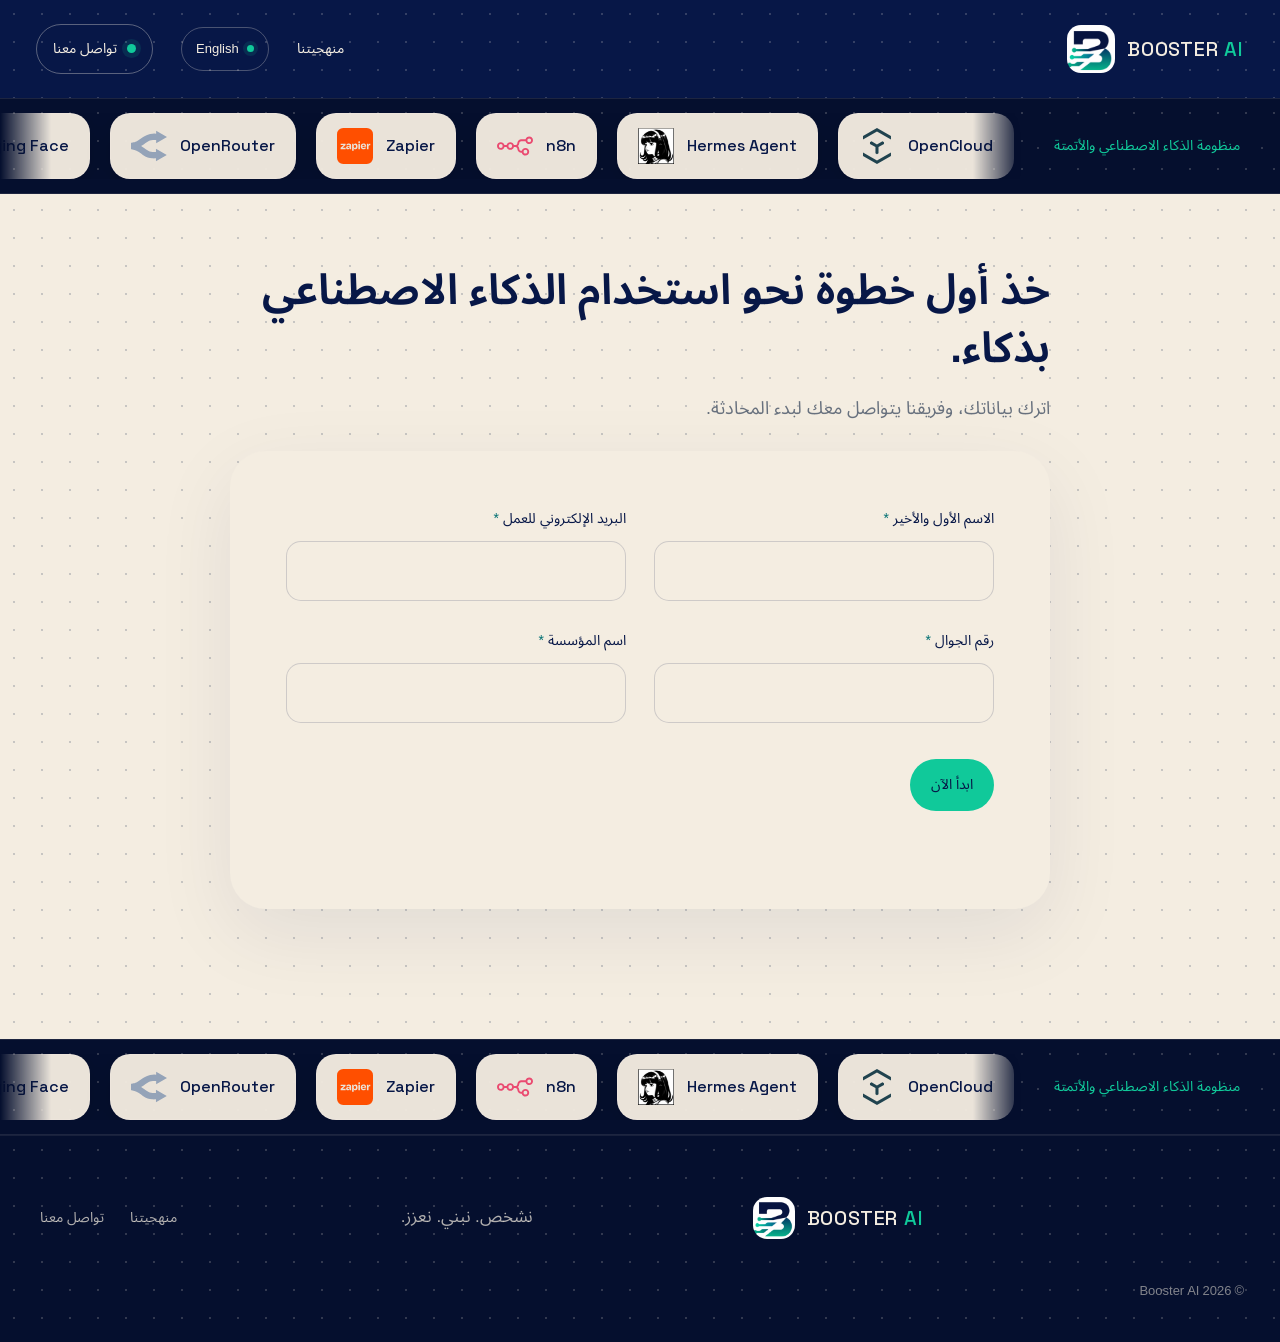
==== commit 517fb234: "[verified] refine bilingual responsive design" ====
--- a/contact.html
+++ b/contact.html
@@ -26,7 +26,7 @@
     </button>
     <nav class="site-nav" id="site-nav" aria-label="التنقل الرئيسي" data-i18n-attr="aria-label:a11y.mainNav">
       <a href="index.html#approach" data-i18n="nav.approach">منهجيتنا</a>
-      <a href="index.html#workflow" data-i18n="nav.how">كيف نعمل</a>
+
       <button class="language-toggle" type="button" data-language-toggle aria-label="Switch to English">English</button>
       <a class="nav-cta" href="contact.html" aria-current="page"><span></span> <span data-i18n="nav.contact">تواصل معنا</span> </a>
     </nav>
--- a/styles.css
+++ b/styles.css
@@ -11,13 +11,13 @@
   --accent-text:#007c69;
   --mint:#c9f7e8;
   --ice:#edf8f5;
-  --paper:#f6f7f3;
-  --white:#fff;
+  --paper:#f4ede1;
+  --white:#f4ede1;
   --muted:#68717e;
   --line:rgba(8,19,50,.14);
   --shadow:0 30px 80px rgba(7,23,71,.18);
-  --dot-canvas-light:radial-gradient(circle,rgba(92,105,122,.18) .7px,transparent .9px);
-  --dot-canvas-dark:radial-gradient(circle,rgba(224,232,236,.12) .7px,transparent .9px);
+  --dot-canvas-light:radial-gradient(circle,rgba(78,91,112,.27) .8px,transparent 1px);
+  --dot-canvas-dark:radial-gradient(circle,rgba(244,237,225,.19) .8px,transparent 1px);
   --dot-canvas-size:28px 28px;
   --display:SpaceGrotesk,Arial,sans-serif;
   --body:SourceSans,Arial,sans-serif;
@@ -27,18 +27,18 @@
 
 *{box-sizing:border-box}
 html{scroll-behavior:smooth}
-body{margin:0;background-color:var(--paper);background-image:var(--dot-canvas-light);background-size:var(--dot-canvas-size);color:var(--ink);font-family:var(--body);font-size:18px;line-height:1.55;-webkit-font-smoothing:antialiased}
-html[lang="ar"] body{font-family:var(--body-ar);line-height:1.8}
+body{margin:0;background-color:var(--paper);background-image:var(--dot-canvas-light);background-size:var(--dot-canvas-size);color:var(--ink);font-family:var(--body);font-size:17px;line-height:1.55;-webkit-font-smoothing:antialiased}
+html[lang="ar"] body{font-family:var(--body-ar);line-height:1.7}
 html[lang="ar"] h1,html[lang="ar"] h2,html[lang="ar"] h3,html[lang="ar"] .site-nav,html[lang="ar"] .button,html[lang="ar"] .text-link,html[lang="ar"] .section-label,html[lang="ar"] .eyebrow,html[lang="ar"] .stage-output,html[lang="ar"] .contact-form,html[lang="ar"] .footer-links{font-family:var(--display-ar)}
 html[lang="ar"] .contact-form label{font-family:var(--display-ar)}
 html[lang="ar"] h1,html[lang="ar"] h2,html[lang="ar"] h3{letter-spacing:0;line-height:1.38;text-wrap:pretty;word-break:normal;overflow-wrap:normal;font-weight:650}
-html[lang="ar"] .hero h1{font-size:clamp(48px,4.7vw,74px);line-height:1.3}
-html[lang="ar"] .intro h2{font-size:clamp(42px,4.5vw,70px);line-height:1.42}
-html[lang="ar"] .section-heading h2{font-size:clamp(44px,5vw,74px);line-height:1.38}
-html[lang="ar"] .final-cta-card h2{font-size:clamp(46px,5.4vw,78px);line-height:1.36}
-html[lang="ar"] .contact-hero h1{font-size:clamp(44px,4.2vw,62px);line-height:1.38}
+html[lang="ar"] .hero h1{font-size:clamp(38px,3.4vw,54px);line-height:1.32}
+html[lang="ar"] .intro h2{font-size:clamp(34px,3.6vw,54px);line-height:1.4}
+html[lang="ar"] .section-heading h2{font-size:clamp(36px,3.8vw,58px);line-height:1.38}
+html[lang="ar"] .final-cta-card h2{font-size:clamp(38px,4.2vw,62px);line-height:1.36}
+html[lang="ar"] .contact-hero h1{font-size:clamp(36px,3.3vw,48px);line-height:1.38}
 html[lang="ar"] .eyebrow,html[lang="ar"] .section-label{letter-spacing:0}
-html[lang="ar"] .hero-lede{line-height:1.9}
+html[lang="ar"] .hero-lede{line-height:1.7}
 html[dir="rtl"] .brand{direction:ltr}
 html[dir="rtl"] input[type="email"],html[dir="rtl"] input[type="tel"]{direction:ltr;text-align:left}
 a{color:inherit}
@@ -54,16 +54,16 @@
 
 .section-shell{width:min(1380px,calc(100% - 72px));margin-inline:auto}
 .site-header{position:absolute;inset:0 0 auto;z-index:50;height:98px;padding:20px max(36px,calc((100vw - 1380px)/2));display:flex;align-items:center;justify-content:space-between;color:var(--white)}
-.site-header.is-stuck{position:fixed;height:76px;background-color:rgba(7,23,71,.9);background-image:var(--dot-canvas-dark);background-size:var(--dot-canvas-size);backdrop-filter:blur(18px);border-bottom:1px solid rgba(255,255,255,.12);animation:header-in .35s ease both}
+.site-header.is-stuck{position:fixed;height:76px;background-color:rgba(7,23,71,.9);background-image:var(--dot-canvas-dark);background-size:var(--dot-canvas-size);backdrop-filter:blur(18px);border-bottom:1px solid rgba(244,237,225,.12);animation:header-in .35s ease both}
 @keyframes header-in{from{transform:translateY(-100%)}to{transform:none}}
-.brand{min-height:44px;display:flex;align-items:center;gap:12px;text-decoration:none;font-family:var(--display);font-size:22px;letter-spacing:.04em}
-.brand img{width:48px;height:48px;object-fit:cover;border-radius:14px;background:#fff}
+.brand{min-height:44px;display:flex;align-items:center;gap:12px;text-decoration:none;font-family:var(--display);font-size:20px;letter-spacing:.04em}
+.brand img{width:48px;height:48px;object-fit:cover;border-radius:14px;background:var(--white)}
 .brand em{font-style:normal;color:var(--emerald)}
-.site-nav{display:flex;align-items:center;gap:28px;font-family:var(--display);font-size:15px}
+.site-nav{display:flex;align-items:center;gap:28px;font-family:var(--display);font-size:14px}
 .site-nav a{text-decoration:none;position:relative;min-height:44px;display:inline-flex;align-items:center}
-.language-toggle{min-height:44px;padding:8px 14px;border:1px solid rgba(255,255,255,.28);border-radius:999px;background:transparent;color:inherit;font-family:inherit;font-size:13px;cursor:pointer;display:inline-flex;align-items:center;gap:8px}
+.language-toggle{min-height:44px;padding:8px 14px;border:1px solid rgba(244,237,225,.28);border-radius:999px;background:transparent;color:inherit;font-family:inherit;font-size:13px;cursor:pointer;display:inline-flex;align-items:center;gap:8px}
 .language-toggle::before{content:"";width:7px;height:7px;border-radius:50%;background:var(--emerald);box-shadow:0 0 0 4px rgba(16,201,154,.12)}
-.ecosystem-strip{position:relative;z-index:12;min-height:96px;display:grid;grid-template-columns:auto minmax(0,1fr);align-items:center;background-color:#050f2e;background-image:var(--dot-canvas-dark);background-size:var(--dot-canvas-size);color:#fff;border-block:1px solid rgba(255,255,255,.1);overflow:hidden}
+.ecosystem-strip{position:relative;z-index:12;min-height:96px;display:grid;grid-template-columns:auto minmax(0,1fr);align-items:center;background-color:#050f2e;background-image:var(--dot-canvas-dark);background-size:var(--dot-canvas-size);color:var(--white);border-block:1px solid rgba(244,237,225,.1);overflow:hidden}
 .ecosystem-strip-header{position:absolute;inset:98px 0 auto}
 .contact-page .ecosystem-strip-header{position:relative;inset:auto}
 .ecosystem-caption{position:relative;z-index:2;margin:0;padding-inline:40px 30px;white-space:nowrap;font-family:var(--display);font-size:13px;letter-spacing:.09em;text-transform:uppercase;color:var(--emerald);background-color:#050f2e;background-image:var(--dot-canvas-dark);background-size:var(--dot-canvas-size)}
@@ -71,40 +71,40 @@
 .marquee{min-width:0;overflow:hidden;mask-image:linear-gradient(90deg,transparent,#000 5%,#000 95%,transparent)}
 .marquee-track{width:max-content;display:flex;direction:ltr;animation:marquee-right 48s linear infinite;will-change:transform;backface-visibility:hidden}
 .marquee-group{display:flex;flex:none;align-items:center;gap:20px;padding-inline:10px;direction:ltr}
-.brand-chip{height:66px;display:inline-flex;align-items:center;gap:13px;padding:11px 20px;border:1px solid rgba(255,255,255,.22);border-radius:20px;background:rgba(255,255,255,.96);box-shadow:0 8px 24px rgba(0,0,0,.16);font-family:var(--display);font-size:16px;font-weight:500;white-space:nowrap;color:var(--navy)}
+.brand-chip{height:66px;display:inline-flex;align-items:center;gap:13px;padding:11px 20px;border:1px solid rgba(244,237,225,.22);border-radius:20px;background:rgba(244,237,225,.96);box-shadow:0 8px 24px rgba(0,0,0,.16);font-family:var(--display);font-size:16px;font-weight:500;white-space:nowrap;color:var(--navy)}
 .brand-chip img{width:36px;height:36px;object-fit:contain;filter:none;opacity:1}.brand-chip-text{padding-inline:20px}
 html[dir="rtl"] .marquee-track{animation-name:marquee-left}
 @keyframes marquee-left{from{transform:translate3d(0,0,0)}to{transform:translate3d(-50%,0,0)}}
 @keyframes marquee-right{from{transform:translate3d(-50%,0,0)}to{transform:translate3d(0,0,0)}}
 .site-nav>a:not(.nav-cta)::after{content:"";position:absolute;left:0;right:100%;bottom:-5px;height:1px;background:var(--emerald);transition:right .25s ease}
 .site-nav>a:not(.nav-cta):hover::after{right:0}
-.nav-cta{display:flex;align-items:center;gap:10px;border:1px solid rgba(255,255,255,.35);padding:12px 16px;border-radius:999px}
+.nav-cta{display:flex;align-items:center;gap:10px;border:1px solid rgba(244,237,225,.35);padding:12px 16px;border-radius:999px}
 .nav-cta>span:first-child{width:9px;height:9px;border-radius:50%;background:var(--emerald);box-shadow:0 0 0 5px rgba(16,201,154,.12)}
-.menu-toggle{display:none;width:48px;height:48px;border:1px solid rgba(255,255,255,.25);background:transparent;border-radius:50%;padding:0;align-items:center;justify-content:center;flex-direction:column;gap:6px;color:#fff}
+.menu-toggle{display:none;width:48px;height:48px;border:1px solid rgba(244,237,225,.25);background:transparent;border-radius:50%;padding:0;align-items:center;justify-content:center;flex-direction:column;gap:6px;color:var(--white)}
 .menu-toggle i{display:block;width:20px;height:1px;background:currentColor;transition:.25s ease}
 
-.hero{position:relative;min-height:100svh;background-color:var(--navy);background-image:var(--dot-canvas-dark);background-size:var(--dot-canvas-size);color:var(--white);overflow:hidden;padding:256px max(36px,calc((100vw - 1380px)/2)) 90px}
-.hero::before{content:"";position:absolute;inset:0;background:radial-gradient(circle at 84% 20%,rgba(16,201,154,.14),transparent 34%),linear-gradient(115deg,transparent 0 57%,rgba(255,255,255,.025) 57% 58%,transparent 58%);pointer-events:none}
-.hero-grid{position:relative;z-index:1;display:grid;grid-template-columns:minmax(0,1.08fr) minmax(430px,.92fr);align-items:center;gap:8vw;min-height:calc(100svh - 346px)}
+.hero{position:relative;min-height:100svh;background-color:var(--navy);background-image:var(--dot-canvas-dark);background-size:var(--dot-canvas-size);color:var(--white);overflow:hidden;padding:222px max(36px,calc((100vw - 1380px)/2)) 70px}
+.hero::before{content:"";position:absolute;inset:0;background:radial-gradient(circle at 84% 20%,rgba(16,201,154,.14),transparent 34%),linear-gradient(115deg,transparent 0 57%,rgba(244,237,225,.025) 57% 58%,transparent 58%);pointer-events:none}
+.hero-grid{position:relative;z-index:1;display:grid;grid-template-columns:minmax(0,1.08fr) minmax(410px,.92fr);align-items:center;gap:7vw;min-height:calc(100svh - 292px)}
 .eyebrow,.section-label{margin:0 0 24px;font-family:var(--display);font-size:13px;line-height:1;text-transform:uppercase;letter-spacing:.19em;color:var(--teal)}
 .hero .eyebrow{color:var(--emerald);display:flex;align-items:center;gap:14px}
 .hero .eyebrow::before{content:"";width:38px;height:1px;background:currentColor}
 h1,h2,h3,p{margin-top:0}
 h1,h2,h3{font-family:var(--display);font-weight:500;letter-spacing:-.05em;text-wrap:balance}
-h1{margin-bottom:30px;font-size:clamp(55px,6vw,102px);line-height:.91}
+h1{margin-bottom:26px;font-size:clamp(38px,3.8vw,60px);line-height:.98}
 h1 em,h2 em{font-style:italic;color:var(--accent-text)}
 html[lang="ar"] h1 em,html[lang="ar"] h2 em{font-style:normal}
 .hero h1 em{color:var(--emerald)}
-.hero-lede{max-width:670px;margin-bottom:36px;font-size:clamp(19px,1.45vw,24px);line-height:1.5;color:rgba(255,255,255,.72)}
+.hero-lede{max-width:650px;margin-bottom:30px;font-size:clamp(17px,1.2vw,20px);line-height:1.55;color:rgba(244,237,225,.72)}
 .hero-actions{display:flex;align-items:center;gap:30px;flex-wrap:wrap}
-.button{min-height:52px;display:inline-flex;align-items:center;justify-content:center;gap:18px;padding:14px 22px;border:1px solid transparent;border-radius:999px;text-decoration:none;font-family:var(--display);font-size:15px;cursor:pointer;transition:transform .2s ease,background .2s ease,color .2s ease}
+.button{min-height:50px;display:inline-flex;align-items:center;justify-content:center;gap:16px;padding:13px 20px;border:1px solid transparent;border-radius:999px;text-decoration:none;font-family:var(--display);font-size:14px;cursor:pointer;transition:transform .2s ease,background .2s ease,color .2s ease}
 .button:hover{transform:translateY(-2px)}
 .button-mint{background:var(--emerald);color:var(--navy)}
 .button-white{background:var(--white);color:var(--navy)}
 .button-dark{background:var(--navy);color:var(--white)}
 .text-link{min-height:44px;display:inline-flex;gap:16px;align-items:center;text-decoration:none;font-family:var(--display);font-size:15px;border-bottom:1px solid currentColor;padding:7px 0 5px}
-.text-link-light{color:rgba(255,255,255,.8)}
-.hero-art{position:relative;justify-self:end;width:min(560px,43vw);aspect-ratio:1;border-radius:42px;overflow:hidden;background:linear-gradient(145deg,#fff,#edf8f5);box-shadow:0 0 0 1px rgba(255,255,255,.14),0 45px 120px rgba(0,0,0,.35);isolation:isolate}
+.text-link-light{color:rgba(244,237,225,.8)}
+.hero-art{position:relative;justify-self:end;width:min(500px,40vw);aspect-ratio:1;border-radius:38px;overflow:hidden;background:linear-gradient(145deg,var(--white),#edf8f5);box-shadow:0 0 0 1px rgba(244,237,225,.14),0 40px 100px rgba(0,0,0,.32);isolation:isolate}
 .hero-art::after{content:"";position:absolute;inset:0;background:radial-gradient(circle at 78% 18%,rgba(16,201,154,.13),transparent 35%);pointer-events:none}
 .hero-system{width:100%;height:100%;padding:4%;font-family:var(--display)}
 .hero-grid-field{fill:none;stroke:rgba(7,23,71,.055);stroke-width:1}
@@ -116,28 +116,29 @@
 .hero-converge ellipse{stroke:rgba(7,23,71,.46);stroke-dasharray:none}.hero-converge path:last-child{stroke:var(--emerald);stroke-width:3;stroke-dasharray:none}
 .hero-target{fill:none;stroke:rgba(16,201,154,.48);stroke-width:1.6}.hero-target .target-core{fill:var(--emerald);stroke:none;filter:drop-shadow(0 0 9px rgba(16,201,154,.55))}
 .hero-build-flow{fill:none;stroke:rgba(7,23,71,.28);stroke-width:1.6;stroke-linecap:round;stroke-linejoin:round}
-.hero-build-flow>rect{fill:rgba(255,255,255,.94)}.hero-card-accent{stroke:var(--emerald)!important;stroke-width:2.2!important}.hero-mini-node{fill:var(--mint);stroke:var(--teal)}
-.hero-review{fill:#fff;stroke:var(--teal);stroke-width:1.8;stroke-linecap:round;stroke-linejoin:round}.hero-review path:last-child{fill:none;stroke:var(--emerald);stroke-width:2.8}
-.hero-progress{fill:#fff;stroke:rgba(7,23,71,.34);stroke-width:1.5;stroke-linecap:round;stroke-linejoin:round}.hero-progress .progress-area{stroke:none}.hero-progress .progress-line{fill:none;stroke:var(--emerald);stroke-width:3.5}.hero-progress .checkpoint{fill:#fff;stroke:rgba(7,23,71,.32)}.hero-progress .checkpoint-icon{fill:none;stroke:var(--emerald);stroke-width:2.3}
-.art-label{position:absolute;z-index:3;padding:11px 17px;border-radius:999px;background:rgba(7,23,71,.94);backdrop-filter:blur(10px);color:#fff;font-family:var(--display);font-size:15px;font-weight:650;line-height:1.35;letter-spacing:0;box-shadow:0 12px 28px rgba(7,23,71,.24)}
+.hero-build-flow>rect{fill:rgba(244,237,225,.94)}.hero-card-accent{stroke:var(--emerald)!important;stroke-width:2.2!important}.hero-mini-node{fill:var(--mint);stroke:var(--teal)}
+.hero-review{fill:var(--white);stroke:var(--teal);stroke-width:1.8;stroke-linecap:round;stroke-linejoin:round}.hero-review path:last-child{fill:none;stroke:var(--emerald);stroke-width:2.8}
+.hero-progress{fill:var(--white);stroke:rgba(7,23,71,.34);stroke-width:1.5;stroke-linecap:round;stroke-linejoin:round}.hero-progress .progress-area{stroke:none}.hero-progress .progress-line{fill:none;stroke:var(--emerald);stroke-width:3.5}.hero-progress .checkpoint{fill:var(--white);stroke:rgba(7,23,71,.32)}.hero-progress .checkpoint-icon{fill:none;stroke:var(--emerald);stroke-width:2.3}
+.art-label{position:absolute;z-index:3;padding:9px 14px;border-radius:999px;background:rgba(7,23,71,.92);backdrop-filter:blur(10px);color:var(--white);font-family:var(--display);font-size:13px;font-weight:600;line-height:1.35;letter-spacing:0;box-shadow:0 9px 22px rgba(7,23,71,.2);white-space:nowrap}
+html[lang="ar"] .art-label{font-family:var(--display-ar);letter-spacing:0}
 .art-label::before{content:"";display:inline-block;width:8px;height:8px;margin-inline-end:9px;border-radius:50%;background:var(--emerald)}
-.art-label-diagnose{top:8%;left:8%}.art-label-build{top:45%;right:5%}.art-label-boost{bottom:7%;left:8%}
-
-
-.intro{padding-block:150px 170px;display:grid;grid-template-columns:.38fr 1.62fr;gap:45px;align-items:start}
-.intro h2{margin:0;font-size:clamp(46px,6vw,92px);line-height:.98}
-
-.approach{padding-bottom:160px}
+.art-label-diagnose{top:8%;left:8%}.art-label-build{top:37%;right:4%}.art-label-boost{bottom:7%;left:8%}
+
+
+.intro{padding-block:110px 130px;display:grid;grid-template-columns:.38fr 1.62fr;gap:42px;align-items:start}
+.intro h2{margin:0;font-size:clamp(32px,3.7vw,54px);line-height:1.04}
+
+.approach{padding-bottom:120px}
 .section-heading{display:grid;grid-template-columns:.38fr 1.82fr;gap:45px;margin-bottom:70px}
-.section-heading h2,.value h2{margin:0;font-size:clamp(48px,6vw,88px);line-height:.96}
+.section-heading h2,.value h2{margin:0;font-size:clamp(34px,3.9vw,58px);line-height:1.02}
 .stage-stack{border-top:1px solid var(--line)}
-.stage{display:grid;grid-template-columns:.55fr 1.05fr 1.15fr .8fr;gap:44px;align-items:center;padding:58px 0;border-bottom:1px solid var(--line);position:relative}
+.stage{display:grid;grid-template-columns:.55fr 1.05fr 1.15fr .8fr;gap:40px;align-items:center;padding:46px 0;border-bottom:1px solid var(--line);position:relative}
 .stage::before{content:"";position:absolute;inset:0;background:linear-gradient(90deg,var(--ice),transparent);opacity:0;transform:scaleX(.85);transform-origin:left;transition:.35s ease;z-index:-1}
 .stage:hover::before{opacity:1;transform:scaleX(1)}
 .stage-name{display:flex;align-items:center;gap:18px}
-.stage-name h3{margin:0;font-size:clamp(30px,3.2vw,52px)}
+.stage-name h3{margin:0;font-size:clamp(28px,2.5vw,42px)}
 .stage-dot{width:16px;height:16px;border-radius:50%;background:var(--emerald);box-shadow:0 0 0 8px rgba(16,201,154,.12)}
-.stage>p{margin:0;color:#465065;font-size:19px}
+.stage>p{margin:0;color:#465065;font-size:17px}
 .stage-output{font-family:var(--display);font-size:15px!important;color:var(--navy)!important}
 .stage-art{min-width:0}.stage-art svg{width:100%;height:auto;overflow:visible;fill:none;stroke:rgba(7,23,71,.42);stroke-width:1.7;stroke-linecap:round;stroke-linejoin:round}
 .stage-art .diagram-accent{stroke:var(--emerald);stroke-width:2.6}
@@ -146,62 +147,44 @@
 @keyframes diagram-flow{to{stroke-dashoffset:-60}}
 .diagram-filter ellipse{stroke:rgba(7,23,71,.4)}.diagram-target{stroke:rgba(16,201,154,.46)}.diagram-target .diagram-core{fill:var(--emerald);stroke:none;filter:drop-shadow(0 0 7px rgba(16,201,154,.55))}
 .diagram-loop,.diagram-connectors{stroke:rgba(0,111,114,.66);stroke-dasharray:4 5}
-.diagram-card>rect{fill:rgba(255,255,255,.78);stroke:rgba(7,23,71,.28)}.diagram-card .diagram-mini{fill:var(--mint);stroke:var(--teal)}
-.diagram-approval circle,.diagram-checkpoint>circle:not(:first-child){fill:#fff;stroke:rgba(7,23,71,.3)}
+.diagram-card>rect{fill:rgba(244,237,225,.78);stroke:rgba(7,23,71,.28)}.diagram-card .diagram-mini{fill:var(--mint);stroke:var(--teal)}
+.diagram-approval circle,.diagram-checkpoint>circle:not(:first-child){fill:var(--white);stroke:rgba(7,23,71,.3)}
 .diagram-progress-area{stroke:none}.diagram-progress-line{stroke:var(--emerald);stroke-width:3.2}.diagram-baseline{stroke:rgba(7,23,71,.14)}.diagram-checkpoint{stroke:rgba(7,23,71,.38)}
 .stage:hover .diagram-target,.stage:hover .diagram-progress-line{filter:drop-shadow(0 4px 7px rgba(16,201,154,.25))}
 
-.workflow{background-color:var(--navy);background-image:var(--dot-canvas-dark);background-size:var(--dot-canvas-size);color:#fff;padding-block:120px;overflow:hidden}
-.workflow-inner{display:block}
 .section-label-light{color:var(--emerald)}
-.workflow-canvas{position:relative;width:min(1180px,100%);margin-inline:auto;padding:36px;border:1px solid rgba(255,255,255,.13);border-radius:42px;background:radial-gradient(circle at 85% 15%,rgba(16,201,154,.14),transparent 32%),rgba(255,255,255,.03);box-shadow:inset 0 1px rgba(255,255,255,.08)}
-.workflow-canvas::before{content:"";position:absolute;inset:0;opacity:.14;background-image:radial-gradient(rgba(255,255,255,.45) 1px,transparent 1px);background-size:24px 24px;border-radius:inherit}
-.workflow-detail{position:relative;overflow:visible;font-family:var(--display);fill:none;stroke-linecap:round;stroke-linejoin:round}
-.workflow-detail text{fill:rgba(255,255,255,.78);stroke:none;font-family:var(--display);font-size:15px;font-weight:500;letter-spacing:.04em}
-html[lang="ar"] .workflow-detail text{font-family:var(--display-ar);font-size:22px;font-weight:650;letter-spacing:0}
-html[lang="ar"] .art-label,html[lang="ar"] .mobile-stage strong{font-family:var(--display-ar);letter-spacing:0}
-.workflow-signals circle{fill:#fff;stroke:none}.workflow-signals circle:nth-child(3n+2){fill:var(--emerald)}.workflow-signals circle:nth-child(3n){fill:#6f7a96}
-.workflow-converge{stroke:rgba(201,247,232,.58);stroke-width:1.8;stroke-dasharray:4 7;animation:route-flow 4s linear infinite}.workflow-converge ellipse{stroke:rgba(255,255,255,.45);stroke-dasharray:none}
-.workflow-accent{stroke:var(--emerald)!important;stroke-width:2.5!important}
-.workflow-target{stroke:rgba(16,201,154,.55);stroke-width:1.6}.workflow-target .workflow-core{fill:var(--emerald);stroke:none;filter:drop-shadow(0 0 8px rgba(16,201,154,.65))}
-.workflow-main-route,.workflow-system-route{stroke:var(--teal);stroke-width:2.4;stroke-dasharray:6 8;animation:route-flow 4s linear infinite}
-@keyframes route-flow{to{stroke-dashoffset:-80}}
-.workflow-build-system{stroke:rgba(255,255,255,.42);stroke-width:1.5}.workflow-build-system rect{fill:rgba(255,255,255,.075)}.workflow-build-system .workflow-mini{fill:rgba(201,247,232,.12);stroke:var(--emerald)}
-.workflow-review-detail{stroke:rgba(201,247,232,.6);stroke-width:1.5}.workflow-review-detail circle{fill:var(--navy);stroke:var(--emerald);stroke-width:2}.workflow-review-detail text{fill:var(--emerald)}
-.workflow-value-chart{stroke:rgba(255,255,255,.44);stroke-width:1.5}.workflow-value-area{stroke:none}.workflow-value-line{stroke:var(--emerald);stroke-width:3.5}.workflow-checkpoint{fill:var(--navy);stroke:rgba(255,255,255,.5)}
-.workflow-mobile{display:none}
-
-.final-cta{padding-block:110px 100px}
-.final-cta-card{position:relative;overflow:hidden;background:linear-gradient(120deg,var(--navy),var(--navy-2));color:#fff;border-radius:48px;padding:80px;min-height:500px;display:flex;flex-direction:column;align-items:flex-start;justify-content:flex-end}
+
+.final-cta{padding-block:80px 74px}
+.final-cta-card{position:relative;overflow:hidden;background:linear-gradient(120deg,var(--navy),var(--navy-2));color:var(--white);border-radius:42px;padding:64px;min-height:430px;display:flex;flex-direction:column;align-items:flex-start;justify-content:flex-end}
 .final-cta-card::before{content:"";position:absolute;width:560px;height:560px;right:-130px;top:-230px;border:1px solid rgba(16,201,154,.34);border-radius:42% 58% 58% 42%;transform:rotate(24deg)}
-.final-cta-card h2{position:relative;z-index:1;max-width:960px;font-size:clamp(48px,6.4vw,94px);line-height:.95;margin-bottom:34px}
+.final-cta-card h2{position:relative;z-index:1;max-width:900px;font-size:clamp(36px,4.2vw,62px);line-height:1.02;margin-bottom:30px}
 .final-cta-card .button{position:relative;z-index:1}
 .cta-line{position:absolute;right:8%;bottom:20%;display:flex;gap:16px;align-items:center}
 .cta-line i{display:block;width:12px;height:12px;border-radius:50%;background:var(--emerald)}
 .cta-line i:nth-child(2){width:90px;height:2px;border-radius:0}.cta-line i:nth-child(3){box-shadow:0 0 0 22px rgba(16,201,154,.08)}
 
-.site-footer{background-color:#050f2e;background-image:var(--dot-canvas-dark);background-size:var(--dot-canvas-size);color:rgba(255,255,255,.72);padding:60px max(36px,calc((100vw - 1380px)/2)) 40px;display:grid;grid-template-columns:1fr 1fr auto;gap:40px;align-items:center;border-top:1px solid rgba(255,255,255,.08)}
-.brand-footer{color:#fff}.brand-footer img{width:42px;height:42px}
+.site-footer{background-color:#050f2e;background-image:var(--dot-canvas-dark);background-size:var(--dot-canvas-size);color:rgba(244,237,225,.72);padding:60px max(36px,calc((100vw - 1380px)/2)) 40px;display:grid;grid-template-columns:1fr 1fr auto;gap:40px;align-items:center;border-top:1px solid rgba(244,237,225,.08)}
+.brand-footer{color:var(--white)}.brand-footer img{width:42px;height:42px}
 .site-footer>p{margin:0;text-align:center}
 .footer-links{display:flex;gap:18px;font-family:var(--display);font-size:14px}
 .footer-links a{min-height:44px;display:inline-flex;align-items:center;padding-inline:4px;text-decoration:none}
-.footer-meta{grid-column:1/-1!important;text-align:right!important;font-size:13px;color:rgba(255,255,255,.52)}
+.footer-meta{grid-column:1/-1!important;text-align:right!important;font-size:13px;color:rgba(244,237,225,.52)}
 
 /* Contact */
 .contact-page{background-color:var(--paper);background-image:var(--dot-canvas-light);background-size:var(--dot-canvas-size)}
 .contact-page .site-header{background-color:var(--navy);background-image:var(--dot-canvas-dark);background-size:var(--dot-canvas-size);position:relative}
-.contact-hero{width:min(820px,calc(100% - 72px));margin-inline:auto;padding-block:84px 32px}
-.contact-hero h1{max-width:100%;color:var(--navy);font-size:clamp(48px,4.4vw,66px);margin:0;line-height:1.12;text-align:start}
-.contact-hero>p{max-width:100%;color:var(--muted);font-size:20px;line-height:1.75;margin:16px 0 0;text-align:start}
+.contact-hero{width:min(820px,calc(100% - 72px));margin-inline:auto;padding-block:68px 28px}
+.contact-hero h1{max-width:100%;color:var(--navy);font-size:clamp(36px,3.5vw,52px);margin:0;line-height:1.18;text-align:start}
+.contact-hero>p{max-width:100%;color:var(--muted);font-size:18px;line-height:1.7;margin:14px 0 0;text-align:start}
 html[dir="rtl"] .contact-hero h1,html[dir="rtl"] .contact-hero>p{text-align:right}
 .contact-shell{padding-bottom:130px}
 .noscript-contact{width:min(820px,100%);margin:0 auto 20px;background:var(--mint);border-radius:24px;padding:26px}.noscript-contact p{margin:0;color:var(--muted)}
-.contact-form{width:min(820px,100%);margin-inline:auto;background:#fff;border-radius:36px;padding:56px;box-shadow:0 24px 80px rgba(7,23,71,.08)}
+.contact-form{width:min(820px,100%);margin-inline:auto;background:var(--white);border-radius:36px;padding:56px;box-shadow:0 24px 80px rgba(7,23,71,.08)}
 .contact-form label{display:grid;gap:10px;font-family:var(--display);font-size:14px;color:var(--navy)}
 .contact-form label>span[aria-hidden],.field-label>span[aria-hidden]{color:var(--teal)}
 .field-label{display:inline!important;color:var(--navy)!important}
 .form-row{display:grid;grid-template-columns:1fr 1fr;gap:28px;margin-bottom:28px}
-.contact-form input{width:100%;min-height:60px;border:1px solid rgba(7,23,71,.13);background:#f7f9f8;color:var(--ink);border-radius:15px;padding:15px 17px;outline:0;transition:border .2s,box-shadow .2s}
+.contact-form input{width:100%;min-height:60px;border:1px solid rgba(7,23,71,.16);background:var(--white);color:var(--ink);border-radius:15px;padding:15px 17px;outline:0;transition:border .2s,box-shadow .2s}
 .contact-form input:focus{border-color:var(--emerald);box-shadow:0 0 0 3px rgba(16,201,154,.16)}
 .form-action{display:flex;align-items:center;margin-top:36px}
 .form-status{min-height:24px;margin:18px 0 0;color:var(--muted);font-size:14px}
@@ -216,19 +199,17 @@
 }
 
 @media (max-width:760px){
-  body{font-size:17px}.section-shell{width:min(100% - 36px,680px)}
-  .site-header{height:82px;padding:15px 18px}.site-header.is-stuck{height:70px}.brand{font-size:17px}.brand img{width:42px;height:42px;border-radius:11px}.menu-toggle{display:flex}.ecosystem-strip-header{inset:82px 0 auto}.ecosystem-strip{grid-template-columns:1fr;min-height:84px}.ecosystem-caption{display:none}.brand-chip{height:58px;padding:9px 16px;font-size:14px;border-radius:18px}.brand-chip img{width:31px;height:31px}.marquee-group{gap:14px;padding-inline:7px}
-  .site-nav{position:fixed;inset:70px 14px auto;display:flex;flex-direction:column;align-items:stretch;gap:0;padding:14px;background:#fff;color:var(--navy);border-radius:20px;box-shadow:var(--shadow);visibility:hidden;opacity:0;transform:translateY(-12px);transition:.25s ease}
-  .site-nav.is-open{visibility:visible;opacity:1;transform:none}.site-nav a{padding:15px 14px;min-height:48px}.nav-cta{margin-top:6px;background:var(--navy);color:#fff;justify-content:center}.language-toggle{border-color:var(--line);justify-content:center;margin-top:6px;min-height:48px}
+  body{font-size:16px}.section-shell{width:min(100% - 36px,680px)}
+  .site-header{height:76px;padding:14px 18px}.site-header.is-stuck{height:68px}.brand{font-size:16px}.brand img{width:38px;height:38px;border-radius:10px}.menu-toggle{display:flex;width:46px;height:46px}.ecosystem-strip-header{inset:76px 0 auto}.ecosystem-strip{grid-template-columns:1fr;min-height:72px}.ecosystem-caption{display:none}.brand-chip{height:52px;padding:8px 14px;font-size:13px;border-radius:16px}.brand-chip img{width:28px;height:28px}.marquee-group{gap:12px;padding-inline:6px}
+  .site-nav{position:fixed;inset:70px 14px auto;display:flex;flex-direction:column;align-items:stretch;gap:0;padding:14px;background:var(--white);color:var(--navy);border-radius:20px;box-shadow:var(--shadow);visibility:hidden;opacity:0;transform:translateY(-12px);transition:.25s ease}
+  .site-nav.is-open{visibility:visible;opacity:1;transform:none}.site-nav a{padding:15px 14px;min-height:48px}.nav-cta{margin-top:6px;background:var(--navy);color:var(--white);justify-content:center}.language-toggle{border-color:var(--line);justify-content:center;margin-top:6px;min-height:48px}
   .menu-toggle[aria-expanded="true"] i:first-of-type{transform:translateY(3.5px) rotate(45deg)}.menu-toggle[aria-expanded="true"] i:last-of-type{transform:translateY(-3.5px) rotate(-45deg)}
-  .hero{padding:218px 18px 80px;min-height:auto}.hero-grid{display:flex;flex-direction:column;gap:54px;min-height:auto}.hero-copy{width:100%}h1{font-size:clamp(48px,14vw,70px);line-height:.93}.hero-lede{font-size:18px}.hero-actions{align-items:flex-start;gap:22px;flex-direction:column}.hero-art{width:100%;max-width:540px;align-self:center;border-radius:30px}.art-label{font-size:12px;padding:9px 12px}
-  .intro{padding-block:100px;gap:18px}.intro h2,.section-heading h2{font-size:clamp(40px,10vw,56px)}
-  .approach{padding-bottom:100px}.section-heading{gap:10px;margin-bottom:35px}.stage{grid-template-columns:1fr;padding:42px 0;gap:22px}.stage-art{order:3}.stage-output{grid-column:auto;order:4}.stage-name h3{font-size:42px}
-  .workflow{padding-block:80px}.workflow-canvas{padding:24px;border-radius:24px;overflow:hidden}.workflow-canvas>svg{display:none}.workflow-mobile{position:relative;display:flex;flex-direction:column;align-items:center;gap:18px;min-height:610px;padding:28px 10px 18px}.mobile-signals{width:100%;height:58px;position:relative}.mobile-signals i{position:absolute;left:5%;right:24%;height:2px;border-top:2px dashed rgba(255,255,255,.45);border-radius:50%;transform:rotate(5deg)}.mobile-signals i:nth-child(2){top:20px;left:18%;right:10%;transform:rotate(-7deg)}.mobile-signals i:nth-child(3){top:43px;left:1%;right:34%;transform:rotate(2deg)}.mobile-node{position:relative;z-index:2;width:min(220px,82%);min-height:112px;padding:24px 18px;border-radius:24px;background:#fff;color:var(--navy);display:flex;flex-direction:column;align-items:center;justify-content:center;text-align:center;box-shadow:0 18px 40px rgba(0,0,0,.2)}.mobile-node strong,.mobile-result strong{font-family:var(--display);font-size:27px;letter-spacing:-.03em}.mobile-node span,.mobile-result span{font-size:14px;color:var(--muted)}.mobile-node-build{background:var(--mint)}.mobile-route{display:block;width:2px;height:34px;border-left:3px dashed var(--teal);animation:route-flow 4s linear infinite}.mobile-review{display:flex;align-items:center;gap:12px;color:#fff;font-family:var(--display);font-size:13px}.mobile-review i{width:28px;height:28px;border:2px solid var(--emerald);border-radius:50%;box-shadow:0 0 0 7px rgba(16,201,154,.09)}.mobile-route-boost{border-left-style:solid;border-left-color:var(--emerald)}.mobile-result{position:relative;width:min(250px,88%);min-height:110px;padding:20px 54px 20px 20px;border:1px solid rgba(16,201,154,.5);border-radius:55px;color:var(--emerald);display:flex;flex-direction:column;justify-content:center}.mobile-result span{color:rgba(255,255,255,.62)}.mobile-result b{position:absolute;right:20px;top:24px;font-family:var(--display);font-size:40px;font-weight:400}
-  .workflow-mobile{min-height:0;padding:18px 0 8px;gap:20px}.mobile-stage{position:relative;width:100%;border:1px solid rgba(255,255,255,.15);border-radius:22px;padding:24px;background:rgba(255,255,255,.045);display:grid;align-items:center;justify-content:center;text-align:center}.mobile-stage strong{font-family:var(--display);font-size:20px;color:#fff;letter-spacing:-.02em}.mobile-stage span{font-size:13px;color:rgba(255,255,255,.58)}.mobile-stage-diagnose{grid-template-columns:78px 32px 78px;gap:10px;min-height:166px}.mobile-stage-diagnose strong{grid-column:1/-1;margin-top:12px}.mobile-cluster{position:relative;width:78px;height:70px}.mobile-cluster i{position:absolute;width:7px;height:7px;border-radius:50%;background:#fff}.mobile-cluster i:nth-child(1){left:4px;top:10px}.mobile-cluster i:nth-child(2){left:29px;top:2px;background:var(--emerald)}.mobile-cluster i:nth-child(3){left:52px;top:18px;background:#74809c}.mobile-cluster i:nth-child(4){left:13px;top:43px;background:#74809c}.mobile-cluster i:nth-child(5){left:39px;top:54px}.mobile-cluster i:nth-child(6){left:65px;top:41px;background:var(--emerald)}.mobile-funnel{width:18px;height:72px;border:1px solid rgba(255,255,255,.5);border-radius:50%}.mobile-target{width:72px;height:72px;border:1px solid rgba(16,201,154,.55);border-radius:50%;display:grid;place-items:center;box-shadow:inset 0 0 0 13px var(--navy),inset 0 0 0 14px rgba(16,201,154,.4),inset 0 0 0 26px var(--navy),inset 0 0 0 27px rgba(16,201,154,.35)}.mobile-target i{width:10px;height:10px;border-radius:50%;background:var(--emerald);box-shadow:0 0 12px rgba(16,201,154,.7)}.mobile-stage-build{min-height:190px;gap:14px}.mobile-build-cards{display:grid;grid-template-columns:repeat(4,1fr);gap:7px;width:100%;padding-top:12px}.mobile-build-cards i{position:relative;height:62px;border:1px solid rgba(255,255,255,.32);border-radius:9px;background:rgba(255,255,255,.05)}.mobile-build-cards i::before,.mobile-build-cards i::after{content:"";position:absolute;left:9px;right:9px;height:1px;background:var(--emerald)}.mobile-build-cards i::before{top:22px}.mobile-build-cards i::after{top:35px;right:18px}.mobile-approval{position:absolute;top:12px;left:50%;transform:translateX(-50%);width:30px;height:30px;border:1px solid var(--emerald);background:var(--navy);border-radius:50%;display:grid;place-items:center;color:var(--emerald);font-family:var(--display)}.mobile-stage-boost{min-height:190px;gap:10px}.mobile-curve{position:relative;width:88%;height:92px;border-top:3px solid var(--emerald);border-radius:50%;transform:rotate(-11deg);margin:18px auto -4px}.mobile-curve::after{content:"";position:absolute;right:-4px;top:-4px;width:10px;height:10px;border-radius:50%;background:var(--emerald)}.mobile-curve i{position:absolute;top:-8px;width:15px;height:15px;border:2px solid var(--emerald);border-radius:50%;background:var(--navy)}.mobile-curve i:nth-child(1){left:15%}.mobile-curve i:nth-child(2){left:48%}.mobile-curve i:nth-child(3){left:78%}
-  .final-cta{padding-block:70px 60px}.final-cta-card{padding:38px 26px;min-height:520px;border-radius:30px}.final-cta-card h2{font-size:49px}.cta-line{right:12%;bottom:9%}
+  .hero{padding:182px 18px 64px;min-height:auto}.hero-grid{display:flex;flex-direction:column;gap:40px;min-height:auto}.hero-copy{width:100%}h1{font-size:clamp(34px,9.5vw,42px);line-height:1}.hero-lede{font-size:16px;margin-bottom:24px}.hero-actions{align-items:flex-start;gap:16px;flex-direction:column}.hero-art{width:100%;max-width:500px;align-self:center;border-radius:26px}.art-label{font-size:10px;padding:7px 9px}.art-label-build{top:37%;right:3%}html[lang="ar"] .hero h1{font-size:clamp(32px,8.8vw,36px);line-height:1.34}
+  .intro{padding-block:72px 86px;gap:14px}.intro h2,.section-heading h2{font-size:clamp(32px,8vw,40px)}html[lang="ar"] .intro h2,html[lang="ar"] .section-heading h2{font-size:clamp(32px,8vw,38px)}
+  .approach{padding-bottom:80px}.section-heading{gap:8px;margin-bottom:28px}.stage{grid-template-columns:1fr;padding:34px 0;gap:18px}.stage-art{order:3}.stage-output{grid-column:auto;order:4}.stage-name h3{font-size:32px}.stage>p{font-size:16px}
+  .final-cta{padding-block:52px 48px}.final-cta-card{padding:32px 22px;min-height:400px;border-radius:26px}.final-cta-card h2{font-size:36px}.cta-line{right:12%;bottom:9%}html[lang="ar"] .final-cta-card h2{font-size:36px}
   .site-footer{padding:50px 18px 30px;grid-template-columns:1fr;gap:22px}.site-footer>p{text-align:left}.footer-meta{grid-column:auto!important;text-align:left!important}.footer-links{order:3}html[dir="rtl"] .site-footer>p,html[dir="rtl"] .footer-meta{text-align:right!important}
-  .contact-hero{width:min(100% - 36px,820px);padding-block:64px 28px}.contact-hero h1{font-size:44px}.contact-hero>p{font-size:18px;margin-top:14px}.contact-shell{padding-bottom:80px}.contact-form{padding:30px 22px;border-radius:24px}.form-row{grid-template-columns:1fr;gap:20px;margin-bottom:20px}.form-action{align-items:flex-start}.contact-success{padding:38px 24px;border-radius:24px}
+  .contact-hero{width:min(100% - 36px,820px);padding-block:48px 24px}.contact-hero h1{font-size:34px}.contact-hero>p{font-size:16px;margin-top:12px}.contact-shell{padding-bottom:64px}.contact-form{padding:26px 20px;border-radius:22px}.form-row{grid-template-columns:1fr;gap:18px;margin-bottom:18px}.form-action{align-items:flex-start}.contact-success{padding:34px 22px;border-radius:22px}html[lang="ar"] .contact-hero h1{font-size:34px}
 }
 
 @media (prefers-reduced-motion:reduce){
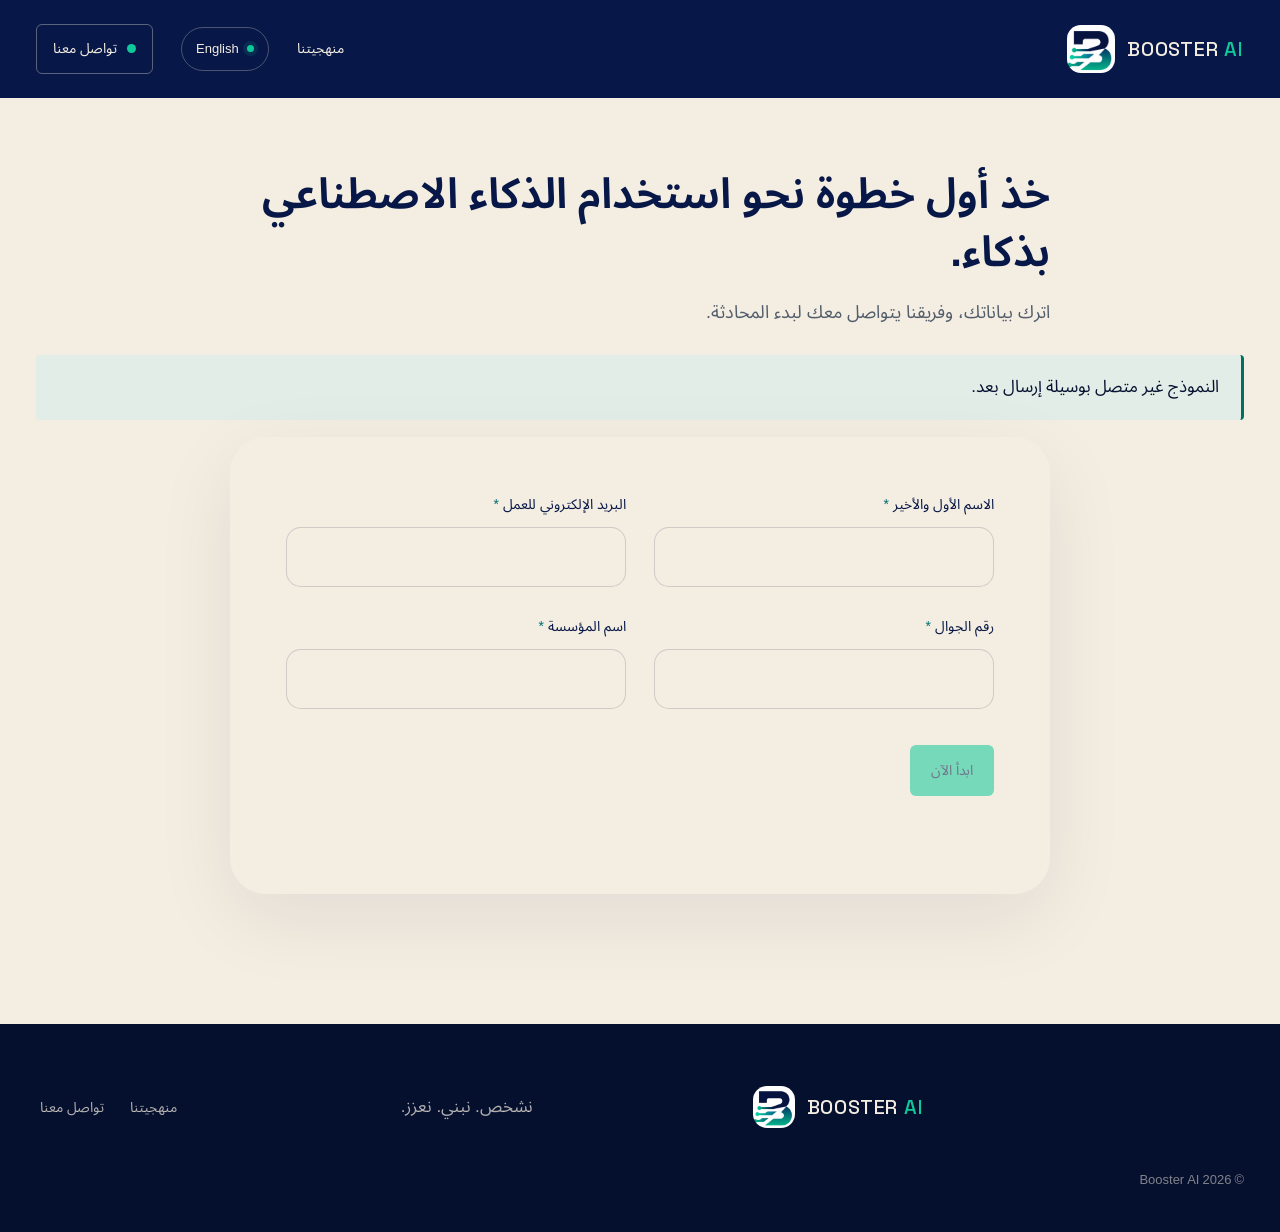
==== commit 4e8e55a6: "Refine website design and add approved BoosterAI video Co-authored-by: moltboty <258132272+moltboty@" ====
--- a/contact.html
+++ b/contact.html
@@ -1,163 +1,81 @@
 <!DOCTYPE html>
-<html lang="ar" dir="rtl">
+
+<html dir="rtl" lang="ar">
 <head>
-  <meta charset="utf-8">
-  <meta name="viewport" content="width=device-width, initial-scale=1">
-  <meta name="description" content="خذ أول خطوة نحو استخدام الذكاء الاصطناعي بذكاء مع Booster AI.">
-  <meta name="theme-color" content="#071747">
-  <title>تواصل معنا مع Booster AI</title>
-  <link rel="icon" href="assets/brand/booster-mark.png" type="image/png">
-  <link rel="apple-touch-icon" href="assets/brand/booster-mark.png">
-  <link rel="preload" href="assets/fonts/noto-sans-arabic-variable.woff2" as="font" type="font/woff2" crossorigin>
-  <link rel="stylesheet" href="styles.css">
-  <noscript><style>.contact-form{display:none}</style></noscript>
-  <script src="app.js" defer></script>
-</head>
+<meta charset="utf-8"/>
+<meta content="width=device-width, initial-scale=1" name="viewport"/>
+<meta content="خذ أول خطوة نحو استخدام الذكاء الاصطناعي بذكاء مع Booster AI." name="description"/>
+<meta content="#071747" name="theme-color"/>
+<title>تواصل معنا مع Booster AI</title>
+<link href="assets/brand/booster-mark.png" rel="icon" type="image/png"/>
+<link href="assets/brand/booster-mark.png" rel="apple-touch-icon"/>
+<link as="font" crossorigin="" href="assets/fonts/noto-sans-arabic-variable.woff2" rel="preload" type="font/woff2"/>
+<link href="styles.css" rel="stylesheet"/>
+<script defer="" src="app.js"></script>
+<link href="https://moltboty.github.io/booster-ai/contact.html" rel="canonical"/><meta content="https://moltboty.github.io/booster-ai/contact.html" property="og:url"/><meta content="website" property="og:type"/><meta content="BoosterAI | نشخص. نبني. نعزز." property="og:title"/><meta content="مساعدون متخصصون وأتمتة تناسب طريقة عملك." property="og:description"/><meta content="https://moltboty.github.io/booster-ai/assets/video/story-poster.jpg" property="og:image"/><meta content="summary_large_image" name="twitter:card"/></head>
 <body class="contact-page">
-  <a class="skip-link" href="#main" data-i18n="a11y.skip">انتقل إلى المحتوى</a>
-
-  <header class="site-header site-header-dark" data-header>
-    <a class="brand" href="index.html" aria-label="الصفحة الرئيسية لموقع Booster AI" data-i18n-attr="aria-label:a11y.home">
-      <img src="assets/brand/booster-mark.png" alt="" width="52" height="52">
-      <span>BOOSTER <em>AI</em></span>
-    </a>
-    <button class="menu-toggle" type="button" aria-expanded="false" aria-controls="site-nav">
-      <span class="sr-only" data-i18n="a11y.openNav">افتح قائمة التنقل</span><i></i><i></i>
-    </button>
-    <nav class="site-nav" id="site-nav" aria-label="التنقل الرئيسي" data-i18n-attr="aria-label:a11y.mainNav">
-      <a href="index.html#approach" data-i18n="nav.approach">منهجيتنا</a>
-
-      <button class="language-toggle" type="button" data-language-toggle aria-label="Switch to English">English</button>
-      <a class="nav-cta" href="contact.html" aria-current="page"><span></span> <span data-i18n="nav.contact">تواصل معنا</span> </a>
-    </nav>
-  </header>
-
-  <div class="ecosystem-strip ecosystem-strip-header">
-    <p class="ecosystem-caption" data-i18n="ecosystem.caption">منظومة الذكاء الاصطناعي والأتمتة</p>
-    <div class="marquee" aria-hidden="true">
-      <div class="marquee-track">
-        <div class="marquee-group">
-          <span class="brand-chip"><img src="assets/logos/openai.svg" alt="">ChatGPT</span>
-          <span class="brand-chip"><img src="assets/logos/anthropic.svg" alt="">Anthropic</span>
-          <span class="brand-chip"><img src="assets/logos/googlegemini.svg" alt="">Gemini</span>
-          <span class="brand-chip"><img src="assets/logos/kimi.svg" alt="">Kimi</span>
-          <span class="brand-chip"><img src="assets/logos/deepseek.svg" alt="">DeepSeek</span>
-          <span class="brand-chip"><img src="assets/logos/mistralai.svg" alt="">Mistral AI</span>
-          <span class="brand-chip"><img src="assets/logos/perplexity.svg" alt="">Perplexity</span>
-          <span class="brand-chip"><img src="assets/logos/huggingface.svg" alt="">Hugging Face</span>
-          <span class="brand-chip"><img src="assets/logos/openrouter.svg" alt="">OpenRouter</span>
-          <span class="brand-chip"><img src="assets/logos/zapier.svg" alt="">Zapier</span>
-          <span class="brand-chip"><img src="assets/logos/n8n.svg" alt="">n8n</span>
-          <span class="brand-chip"><img src="assets/logos/hermes-agent.png" alt="">Hermes Agent</span>
-          <span class="brand-chip"><img src="assets/logos/opencloud.svg" alt="">OpenCloud</span>
-        </div>
-        <div class="marquee-group" aria-hidden="true">
-          <span class="brand-chip"><img src="assets/logos/openai.svg" alt="">ChatGPT</span>
-          <span class="brand-chip"><img src="assets/logos/anthropic.svg" alt="">Anthropic</span>
-          <span class="brand-chip"><img src="assets/logos/googlegemini.svg" alt="">Gemini</span>
-          <span class="brand-chip"><img src="assets/logos/kimi.svg" alt="">Kimi</span>
-          <span class="brand-chip"><img src="assets/logos/deepseek.svg" alt="">DeepSeek</span>
-          <span class="brand-chip"><img src="assets/logos/mistralai.svg" alt="">Mistral AI</span>
-          <span class="brand-chip"><img src="assets/logos/perplexity.svg" alt="">Perplexity</span>
-          <span class="brand-chip"><img src="assets/logos/huggingface.svg" alt="">Hugging Face</span>
-          <span class="brand-chip"><img src="assets/logos/openrouter.svg" alt="">OpenRouter</span>
-          <span class="brand-chip"><img src="assets/logos/zapier.svg" alt="">Zapier</span>
-          <span class="brand-chip"><img src="assets/logos/n8n.svg" alt="">n8n</span>
-          <span class="brand-chip"><img src="assets/logos/hermes-agent.png" alt="">Hermes Agent</span>
-          <span class="brand-chip"><img src="assets/logos/opencloud.svg" alt="">OpenCloud</span>
-        </div>
-      </div>
-    </div>
-  </div>
-
-  <main id="main">
-    <section class="contact-hero section-shell" aria-labelledby="contact-title">
-      <h1 id="contact-title" data-i18n="contact.title">خذ أول خطوة نحو استخدام الذكاء الاصطناعي بذكاء.</h1>
-      <p data-i18n="contact.intro">اترك بياناتك، وفريقنا يتواصل معك لبدء المحادثة.</p>
-    </section>
-
-    <section class="contact-shell section-shell">
-      <noscript>
-        <div class="noscript-contact">
-          <p data-i18n="contact.noJsBody">يرجى تفعيل JavaScript لاستخدام النموذج.</p>
-        </div>
-      </noscript>
-      <form class="contact-form" method="dialog" data-contact-form>
-        <div class="form-row">
-          <label><span class="field-label"><span data-i18n="contact.fullName">الاسم الأول والأخير</span> <span aria-hidden="true">*</span></span>
-            <input type="text" name="name" autocomplete="name" required>
-          </label>
-          <label><span class="field-label"><span data-i18n="contact.email">البريد الإلكتروني للعمل</span> <span aria-hidden="true">*</span></span>
-            <input type="email" name="email" autocomplete="email" required>
-          </label>
-        </div>
-        <div class="form-row">
-          <label><span class="field-label"><span data-i18n="contact.phone">رقم الجوال</span> <span aria-hidden="true">*</span></span>
-            <input type="tel" name="phone" autocomplete="tel" required>
-          </label>
-          <label><span class="field-label"><span data-i18n="contact.organization">اسم المؤسسة</span> <span aria-hidden="true">*</span></span>
-            <input type="text" name="organization" autocomplete="organization" required>
-          </label>
-        </div>
-        <div class="form-action">
-          <button class="button button-mint" type="submit"><span data-i18n="contact.prepare">ابدأ الآن</span></button>
-        </div>
-        <p class="form-status" data-contact-status aria-live="polite"></p>
-      </form>
-      <section class="contact-success" data-contact-success hidden aria-live="polite">
-        <h2 data-i18n="contact.successTitle">شكرا لتواصلك معنا.</h2>
-        <p data-i18n="contact.successBody">سوف يتم التواصل معك في أقرب وقت.</p>
-      </section>
-    </section>
-  </main>
-
-
-  <div class="ecosystem-strip ecosystem-strip-footer">
-    <p class="ecosystem-caption" data-i18n="ecosystem.caption">منظومة الذكاء الاصطناعي والأتمتة</p>
-    <div class="marquee" aria-hidden="true">
-      <div class="marquee-track">
-        <div class="marquee-group">
-          <span class="brand-chip"><img src="assets/logos/openai.svg" alt="">ChatGPT</span>
-          <span class="brand-chip"><img src="assets/logos/anthropic.svg" alt="">Anthropic</span>
-          <span class="brand-chip"><img src="assets/logos/googlegemini.svg" alt="">Gemini</span>
-          <span class="brand-chip"><img src="assets/logos/kimi.svg" alt="">Kimi</span>
-          <span class="brand-chip"><img src="assets/logos/deepseek.svg" alt="">DeepSeek</span>
-          <span class="brand-chip"><img src="assets/logos/mistralai.svg" alt="">Mistral AI</span>
-          <span class="brand-chip"><img src="assets/logos/perplexity.svg" alt="">Perplexity</span>
-          <span class="brand-chip"><img src="assets/logos/huggingface.svg" alt="">Hugging Face</span>
-          <span class="brand-chip"><img src="assets/logos/openrouter.svg" alt="">OpenRouter</span>
-          <span class="brand-chip"><img src="assets/logos/zapier.svg" alt="">Zapier</span>
-          <span class="brand-chip"><img src="assets/logos/n8n.svg" alt="">n8n</span>
-          <span class="brand-chip"><img src="assets/logos/hermes-agent.png" alt="">Hermes Agent</span>
-          <span class="brand-chip"><img src="assets/logos/opencloud.svg" alt="">OpenCloud</span>
-        </div>
-        <div class="marquee-group" aria-hidden="true">
-          <span class="brand-chip"><img src="assets/logos/openai.svg" alt="">ChatGPT</span>
-          <span class="brand-chip"><img src="assets/logos/anthropic.svg" alt="">Anthropic</span>
-          <span class="brand-chip"><img src="assets/logos/googlegemini.svg" alt="">Gemini</span>
-          <span class="brand-chip"><img src="assets/logos/kimi.svg" alt="">Kimi</span>
-          <span class="brand-chip"><img src="assets/logos/deepseek.svg" alt="">DeepSeek</span>
-          <span class="brand-chip"><img src="assets/logos/mistralai.svg" alt="">Mistral AI</span>
-          <span class="brand-chip"><img src="assets/logos/perplexity.svg" alt="">Perplexity</span>
-          <span class="brand-chip"><img src="assets/logos/huggingface.svg" alt="">Hugging Face</span>
-          <span class="brand-chip"><img src="assets/logos/openrouter.svg" alt="">OpenRouter</span>
-          <span class="brand-chip"><img src="assets/logos/zapier.svg" alt="">Zapier</span>
-          <span class="brand-chip"><img src="assets/logos/n8n.svg" alt="">n8n</span>
-          <span class="brand-chip"><img src="assets/logos/hermes-agent.png" alt="">Hermes Agent</span>
-          <span class="brand-chip"><img src="assets/logos/opencloud.svg" alt="">OpenCloud</span>
-        </div>
-      </div>
-    </div>
-  </div>
-
-  <footer class="site-footer">
-    <a class="brand brand-footer" href="index.html" aria-label="الصفحة الرئيسية لموقع Booster AI" data-i18n-attr="aria-label:a11y.home">
-      <img src="assets/brand/booster-mark.png" alt="" width="46" height="46">
-      <span>BOOSTER <em>AI</em></span>
-    </a>
-    <p data-i18n="footer.tagline">نشخص. نبني. نعزز.</p>
-    <div class="footer-links"><a href="index.html#approach" data-i18n="nav.approach">منهجيتنا</a><a href="contact.html" data-i18n="nav.contact">تواصل معنا</a></div>
-    <p class="footer-meta">© <span data-year></span> Booster AI</p>
-  </footer>
+<a class="skip-link" data-i18n="a11y.skip" href="#main">انتقل إلى المحتوى</a>
+<header class="site-header site-header-dark" data-header="">
+<a aria-label="الصفحة الرئيسية لموقع Booster AI" class="brand" data-i18n-attr="aria-label:a11y.home" href="index.html">
+<img alt="" height="52" src="assets/brand/booster-mark.png" width="52"/>
+<span>BOOSTER <em>AI</em></span>
+</a>
+<button aria-controls="site-nav" aria-expanded="false" class="menu-toggle" type="button">
+<span class="sr-only" data-i18n="a11y.openNav">افتح قائمة التنقل</span><i></i><i></i>
+</button>
+<nav aria-label="التنقل الرئيسي" class="site-nav" data-i18n-attr="aria-label:a11y.mainNav" id="site-nav">
+<a data-i18n="nav.approach" href="index.html#approach">منهجيتنا</a>
+<button aria-label="Switch to English" class="language-toggle" data-language-toggle="" type="button">English</button>
+<a aria-current="page" class="nav-cta" href="contact.html"><span></span> <span data-i18n="nav.contact">تواصل معنا</span> </a>
+</nav>
+</header>
+<main id="main">
+<section aria-labelledby="contact-title" class="contact-hero section-shell">
+<h1 data-i18n="contact.title" id="contact-title">خذ أول خطوة نحو استخدام الذكاء الاصطناعي بذكاء.</h1>
+<p data-i18n="contact.intro">اترك بياناتك، وفريقنا يتواصل معك لبدء المحادثة.</p>
+</section>
+<section class="contact-shell section-shell">
+<noscript>
+<div class="noscript-contact">
+<p data-i18n="contact.noJsBody">يرجى تفعيل JavaScript لاستخدام النموذج.</p>
+</div>
+</noscript>
+<p class="contact-pending" data-i18n="contact.localOnly" role="note">النموذج غير متصل بوسيلة إرسال بعد.</p><form class="contact-form" data-contact-form="" method="dialog">
+<div class="form-row">
+<label><span class="field-label"><span data-i18n="contact.fullName">الاسم الأول والأخير</span> <span aria-hidden="true">*</span></span>
+<input disabled="" autocomplete="name" name="name" required="" type="text"/>
+</label>
+<label><span class="field-label"><span data-i18n="contact.email">البريد الإلكتروني للعمل</span> <span aria-hidden="true">*</span></span>
+<input disabled="" autocomplete="email" name="email" required="" type="email"/>
+</label>
+</div>
+<div class="form-row">
+<label><span class="field-label"><span data-i18n="contact.phone">رقم الجوال</span> <span aria-hidden="true">*</span></span>
+<input disabled="" autocomplete="tel" name="phone" required="" type="tel"/>
+</label>
+<label><span class="field-label"><span data-i18n="contact.organization">اسم المؤسسة</span> <span aria-hidden="true">*</span></span>
+<input disabled="" autocomplete="organization" name="organization" required="" type="text"/>
+</label>
+</div>
+<div class="form-action">
+<button class="button button-mint" disabled="" type="submit"><span data-i18n="contact.prepare">ابدأ الآن</span></button>
+</div>
+<p aria-live="polite" class="form-status" data-contact-status=""></p>
+</form>
+<section aria-live="polite" class="contact-success" data-contact-success="" hidden="">
+<h2 data-i18n="contact.successTitle">شكرا لتواصلك معنا.</h2>
+<p data-i18n="contact.successBody">سوف يتم التواصل معك في أقرب وقت.</p>
+</section>
+</section>
+</main>
+<footer class="site-footer">
+<a aria-label="الصفحة الرئيسية لموقع Booster AI" class="brand brand-footer" data-i18n-attr="aria-label:a11y.home" href="index.html">
+<img alt="" height="46" src="assets/brand/booster-mark.png" width="46"/>
+<span>BOOSTER <em>AI</em></span>
+</a>
+<p data-i18n="footer.tagline">نشخص. نبني. نعزز.</p>
+<div class="footer-links"><a data-i18n="nav.approach" href="index.html#approach">منهجيتنا</a><a data-i18n="nav.contact" href="contact.html">تواصل معنا</a></div>
+<p class="footer-meta">© <span data-year=""></span> Booster AI</p>
+</footer>
 </body>
 </html>
--- a/styles.css
+++ b/styles.css
@@ -215,3 +215,20 @@
 @media (prefers-reduced-motion:reduce){
   html{scroll-behavior:auto}*,*::before,*::after{animation-duration:.01ms!important;animation-iteration-count:1!important;transition-duration:.01ms!important;scroll-behavior:auto!important}.stage-art .sketch{stroke-dashoffset:0}.marquee-track{animation:none!important;transform:none!important}.marquee-group[aria-hidden="true"]{display:none}
 }
+
+/* Premium review: quieter surfaces, readable hierarchy, native media. */
+:root{--muted:#535e6c;--dot-canvas-light:none;--dot-canvas-dark:none;--shadow:0 12px 36px rgba(7,23,71,.08)}
+html{scroll-padding-top:110px}section[id],main[id],#story{scroll-margin-top:110px}
+:focus-visible{outline:3px solid #007060;outline-offset:5px}.hero :focus-visible,.site-header :focus-visible{outline-color:#c9f7e8}
+.hero{min-height:auto;padding-top:170px;padding-bottom:90px}.hero::before{display:none}.hero-grid{min-height:440px;gap:5vw;grid-template-columns:minmax(0,.85fr) minmax(0,1.15fr)}
+.hero h1,html[lang="ar"] .hero h1{font-size:clamp(48px,5.5vw,80px);line-height:1.25}.hero-lede{color:#d3d8df;max-width:520px}.hero-actions{gap:20px}.hero-actions>a:nth-child(2){display:none}
+.story-card{min-width:0;width:100%;align-self:center}.story-card video{display:block;width:100%;aspect-ratio:16/9;object-fit:cover;background:#020919;border:1px solid #394568;border-radius:12px}.story-card>p{font-size:13px;color:#cad3df;margin:16px 0 10px}.story-card details{font-size:14px;color:#d3d8df}.story-card summary{cursor:pointer;width:fit-content;padding-block:8px}.story-card details p{max-width:65ch;margin-top:14px}
+.intro{padding-block:90px;gap:32px}.offers{grid-column:1/-1;display:grid;grid-template-columns:repeat(3,minmax(0,1fr));gap:36px;margin-top:20px}.offers article{border-top:1px solid #bfc7c0;padding-top:24px}.offer-number{font-family:var(--display);font-size:13px;color:var(--accent-text)}.offers h3{font-size:26px;letter-spacing:-.02em;margin:18px 0 12px}.offers p{color:var(--muted);font-size:17px;max-width:34ch}
+.stage-art *{animation:none!important}.stage-art .sketch{stroke-dashoffset:0}.final-cta-card{border-radius:14px;box-shadow:none;background-image:none}.nav-cta,.button{border-radius:6px}.nav-cta>span:first-child{box-shadow:none}.site-footer{border-top:1px solid var(--line)}
+@media(max-width:980px){.hero-grid{grid-template-columns:1fr;gap:40px}.hero-copy{max-width:680px}.story-card{max-width:760px}.hero{padding-top:140px}.offers{gap:24px}}
+@media(max-width:760px){.hero{padding:118px 18px 52px}.hero h1,html[lang="ar"] .hero h1{font-size:48px}.hero-actions{flex-direction:row;align-items:center}.intro{padding-block:56px}.offers{grid-template-columns:1fr;gap:22px}.offers p{max-width:none}.story-card video{border-radius:8px}.site-nav :focus-visible{outline-color:#007060}html:not(.js) .site-nav{position:static;visibility:visible;opacity:1;transform:none;flex-direction:row;padding:0;font-size:12px}html:not(.js) .menu-toggle{display:none}html:not(.js) .site-header{position:relative;height:auto;flex-wrap:wrap}html:not(.js) .hero{padding-top:40px}}
+/* Preserve approved bilingual copy; accommodate its original line length. */
+.hero h1,html[lang="ar"] .hero h1{font-size:clamp(34px,3.4vw,50px);line-height:1.4}.hero-grid{grid-template-columns:minmax(0,1fr) minmax(0,1.05fr)}
+.contact-pending{padding:18px 22px;background:#e1ede6;border-inline-start:3px solid #007060;border-radius:4px}.contact-form button:disabled{opacity:.55;cursor:not-allowed}.contact-form input:focus{outline:3px solid #007060;outline-offset:3px}
+@media(max-width:980px){.hero-grid{grid-template-columns:1fr}}@media(max-width:760px){.hero h1,html[lang="ar"] .hero h1{font-size:34px}}
+.final-cta-card{background:var(--navy)}
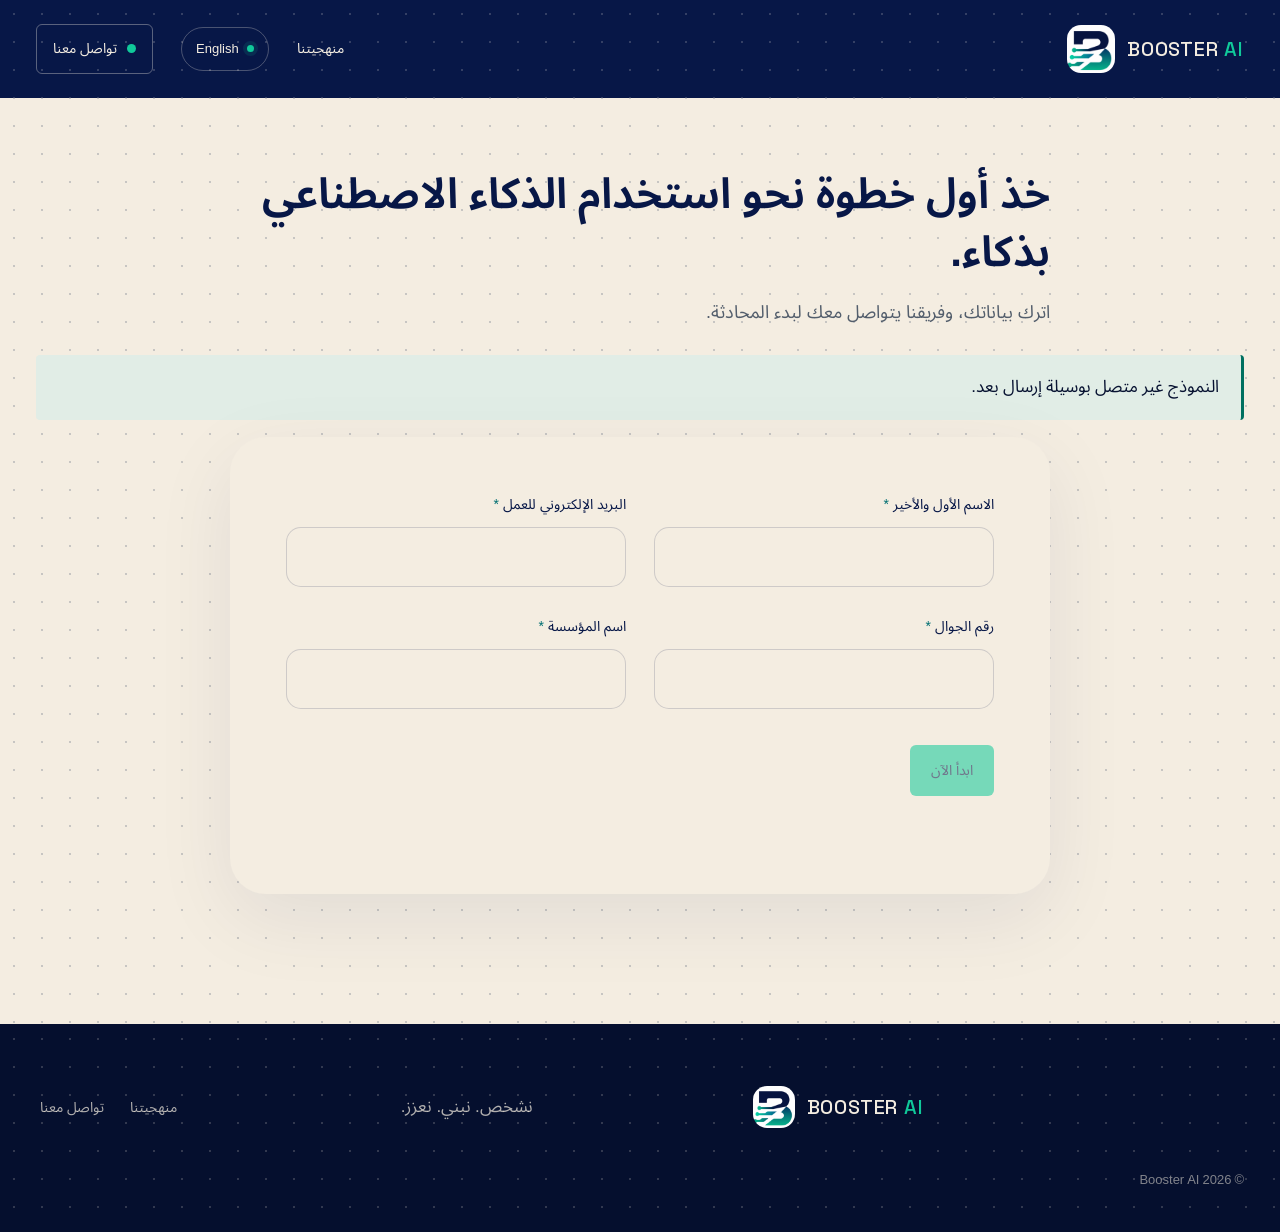
==== commit 8e036813: "Point canonical and social preview tags to boosterai.sa" ====
--- a/contact.html
+++ b/contact.html
@@ -12,7 +12,7 @@
 <link as="font" crossorigin="" href="assets/fonts/noto-sans-arabic-variable.woff2" rel="preload" type="font/woff2"/>
 <link href="styles.css" rel="stylesheet"/>
 <script defer="" src="app.js"></script>
-<link href="https://moltboty.github.io/booster-ai/contact.html" rel="canonical"/><meta content="https://moltboty.github.io/booster-ai/contact.html" property="og:url"/><meta content="website" property="og:type"/><meta content="BoosterAI | نشخص. نبني. نعزز." property="og:title"/><meta content="مساعدون متخصصون وأتمتة تناسب طريقة عملك." property="og:description"/><meta content="https://moltboty.github.io/booster-ai/assets/video/story-poster.jpg" property="og:image"/><meta content="summary_large_image" name="twitter:card"/></head>
+<link href="https://boosterai.sa/contact.html" rel="canonical"/><meta content="https://boosterai.sa/contact.html" property="og:url"/><meta content="website" property="og:type"/><meta content="BoosterAI | نشخص. نبني. نعزز." property="og:title"/><meta content="مساعدون متخصصون وأتمتة تناسب طريقة عملك." property="og:description"/><meta content="https://boosterai.sa/assets/video/story-poster.jpg" property="og:image"/><meta content="summary_large_image" name="twitter:card"/></head>
 <body class="contact-page">
 <a class="skip-link" data-i18n="a11y.skip" href="#main">انتقل إلى المحتوى</a>
 <header class="site-header site-header-dark" data-header="">
--- a/styles.css
+++ b/styles.css
@@ -1,234 +1,328 @@
-@font-face{font-family:SpaceGrotesk;src:url('assets/fonts/space-grotesk-500.woff2') format('woff2');font-weight:500;font-display:swap}
-@font-face{font-family:SourceSans;src:url('assets/fonts/source-sans-3-400.woff2') format('woff2');font-weight:400;font-display:swap}
-@font-face{font-family:NotoSansArabic;src:url('assets/fonts/noto-sans-arabic-variable.woff2') format('woff2');font-weight:100 900;font-display:swap}
-
-:root{
-  --navy:#071747;
-  --navy-2:#0a2357;
-  --ink:#081332;
-  --teal:#006f72;
-  --emerald:#10c99a;
-  --accent-text:#007c69;
-  --mint:#c9f7e8;
-  --ice:#edf8f5;
-  --paper:#f4ede1;
-  --white:#f4ede1;
-  --muted:#68717e;
-  --line:rgba(8,19,50,.14);
-  --shadow:0 30px 80px rgba(7,23,71,.18);
-  --dot-canvas-light:radial-gradient(circle,rgba(78,91,112,.27) .8px,transparent 1px);
-  --dot-canvas-dark:radial-gradient(circle,rgba(244,237,225,.19) .8px,transparent 1px);
-  --dot-canvas-size:28px 28px;
-  --display:SpaceGrotesk,Arial,sans-serif;
-  --body:SourceSans,Arial,sans-serif;
-  --display-ar:NotoSansArabic,"Noto Sans Arabic",Arial,sans-serif;
-  --body-ar:NotoSansArabic,"Noto Sans Arabic",Arial,sans-serif;
-}
-
-*{box-sizing:border-box}
-html{scroll-behavior:smooth}
-body{margin:0;background-color:var(--paper);background-image:var(--dot-canvas-light);background-size:var(--dot-canvas-size);color:var(--ink);font-family:var(--body);font-size:17px;line-height:1.55;-webkit-font-smoothing:antialiased}
-html[lang="ar"] body{font-family:var(--body-ar);line-height:1.7}
-html[lang="ar"] h1,html[lang="ar"] h2,html[lang="ar"] h3,html[lang="ar"] .site-nav,html[lang="ar"] .button,html[lang="ar"] .text-link,html[lang="ar"] .section-label,html[lang="ar"] .eyebrow,html[lang="ar"] .stage-output,html[lang="ar"] .contact-form,html[lang="ar"] .footer-links{font-family:var(--display-ar)}
-html[lang="ar"] .contact-form label{font-family:var(--display-ar)}
-html[lang="ar"] h1,html[lang="ar"] h2,html[lang="ar"] h3{letter-spacing:0;line-height:1.38;text-wrap:pretty;word-break:normal;overflow-wrap:normal;font-weight:650}
-html[lang="ar"] .hero h1{font-size:clamp(38px,3.4vw,54px);line-height:1.32}
-html[lang="ar"] .intro h2{font-size:clamp(34px,3.6vw,54px);line-height:1.4}
-html[lang="ar"] .section-heading h2{font-size:clamp(36px,3.8vw,58px);line-height:1.38}
-html[lang="ar"] .final-cta-card h2{font-size:clamp(38px,4.2vw,62px);line-height:1.36}
-html[lang="ar"] .contact-hero h1{font-size:clamp(36px,3.3vw,48px);line-height:1.38}
-html[lang="ar"] .eyebrow,html[lang="ar"] .section-label{letter-spacing:0}
-html[lang="ar"] .hero-lede{line-height:1.7}
-html[dir="rtl"] .brand{direction:ltr}
-html[dir="rtl"] input[type="email"],html[dir="rtl"] input[type="tel"]{direction:ltr;text-align:left}
-a{color:inherit}
-img,svg{display:block;max-width:100%}
-button,input,textarea,select{font:inherit}
-button,a{-webkit-tap-highlight-color:transparent}
-::selection{background:var(--emerald);color:var(--navy)}
-
-.sr-only{position:absolute;width:1px;height:1px;padding:0;margin:-1px;overflow:hidden;clip:rect(0,0,0,0);white-space:nowrap;border:0}
-.skip-link{position:fixed;top:10px;left:10px;z-index:1000;transform:translateY(-150%);background:var(--white);color:var(--ink);padding:12px 18px;border-radius:4px}
-.skip-link:focus{transform:none}
-:focus-visible{outline:3px solid var(--emerald);outline-offset:4px}
-
-.section-shell{width:min(1380px,calc(100% - 72px));margin-inline:auto}
-.site-header{position:absolute;inset:0 0 auto;z-index:50;height:98px;padding:20px max(36px,calc((100vw - 1380px)/2));display:flex;align-items:center;justify-content:space-between;color:var(--white)}
-.site-header.is-stuck{position:fixed;height:76px;background-color:rgba(7,23,71,.9);background-image:var(--dot-canvas-dark);background-size:var(--dot-canvas-size);backdrop-filter:blur(18px);border-bottom:1px solid rgba(244,237,225,.12);animation:header-in .35s ease both}
-@keyframes header-in{from{transform:translateY(-100%)}to{transform:none}}
-.brand{min-height:44px;display:flex;align-items:center;gap:12px;text-decoration:none;font-family:var(--display);font-size:20px;letter-spacing:.04em}
-.brand img{width:48px;height:48px;object-fit:cover;border-radius:14px;background:var(--white)}
-.brand em{font-style:normal;color:var(--emerald)}
-.site-nav{display:flex;align-items:center;gap:28px;font-family:var(--display);font-size:14px}
-.site-nav a{text-decoration:none;position:relative;min-height:44px;display:inline-flex;align-items:center}
-.language-toggle{min-height:44px;padding:8px 14px;border:1px solid rgba(244,237,225,.28);border-radius:999px;background:transparent;color:inherit;font-family:inherit;font-size:13px;cursor:pointer;display:inline-flex;align-items:center;gap:8px}
-.language-toggle::before{content:"";width:7px;height:7px;border-radius:50%;background:var(--emerald);box-shadow:0 0 0 4px rgba(16,201,154,.12)}
-.ecosystem-strip{position:relative;z-index:12;min-height:96px;display:grid;grid-template-columns:auto minmax(0,1fr);align-items:center;background-color:#050f2e;background-image:var(--dot-canvas-dark);background-size:var(--dot-canvas-size);color:var(--white);border-block:1px solid rgba(244,237,225,.1);overflow:hidden}
-.ecosystem-strip-header{position:absolute;inset:98px 0 auto}
-.contact-page .ecosystem-strip-header{position:relative;inset:auto}
-.ecosystem-caption{position:relative;z-index:2;margin:0;padding-inline:40px 30px;white-space:nowrap;font-family:var(--display);font-size:13px;letter-spacing:.09em;text-transform:uppercase;color:var(--emerald);background-color:#050f2e;background-image:var(--dot-canvas-dark);background-size:var(--dot-canvas-size)}
-html[lang="ar"] .ecosystem-caption{font-family:var(--display-ar);letter-spacing:0;font-size:14px}
-.marquee{min-width:0;overflow:hidden;mask-image:linear-gradient(90deg,transparent,#000 5%,#000 95%,transparent)}
-.marquee-track{width:max-content;display:flex;direction:ltr;animation:marquee-right 48s linear infinite;will-change:transform;backface-visibility:hidden}
-.marquee-group{display:flex;flex:none;align-items:center;gap:20px;padding-inline:10px;direction:ltr}
-.brand-chip{height:66px;display:inline-flex;align-items:center;gap:13px;padding:11px 20px;border:1px solid rgba(244,237,225,.22);border-radius:20px;background:rgba(244,237,225,.96);box-shadow:0 8px 24px rgba(0,0,0,.16);font-family:var(--display);font-size:16px;font-weight:500;white-space:nowrap;color:var(--navy)}
-.brand-chip img{width:36px;height:36px;object-fit:contain;filter:none;opacity:1}.brand-chip-text{padding-inline:20px}
-html[dir="rtl"] .marquee-track{animation-name:marquee-left}
-@keyframes marquee-left{from{transform:translate3d(0,0,0)}to{transform:translate3d(-50%,0,0)}}
-@keyframes marquee-right{from{transform:translate3d(-50%,0,0)}to{transform:translate3d(0,0,0)}}
-.site-nav>a:not(.nav-cta)::after{content:"";position:absolute;left:0;right:100%;bottom:-5px;height:1px;background:var(--emerald);transition:right .25s ease}
-.site-nav>a:not(.nav-cta):hover::after{right:0}
-.nav-cta{display:flex;align-items:center;gap:10px;border:1px solid rgba(244,237,225,.35);padding:12px 16px;border-radius:999px}
-.nav-cta>span:first-child{width:9px;height:9px;border-radius:50%;background:var(--emerald);box-shadow:0 0 0 5px rgba(16,201,154,.12)}
-.menu-toggle{display:none;width:48px;height:48px;border:1px solid rgba(244,237,225,.25);background:transparent;border-radius:50%;padding:0;align-items:center;justify-content:center;flex-direction:column;gap:6px;color:var(--white)}
-.menu-toggle i{display:block;width:20px;height:1px;background:currentColor;transition:.25s ease}
-
-.hero{position:relative;min-height:100svh;background-color:var(--navy);background-image:var(--dot-canvas-dark);background-size:var(--dot-canvas-size);color:var(--white);overflow:hidden;padding:222px max(36px,calc((100vw - 1380px)/2)) 70px}
-.hero::before{content:"";position:absolute;inset:0;background:radial-gradient(circle at 84% 20%,rgba(16,201,154,.14),transparent 34%),linear-gradient(115deg,transparent 0 57%,rgba(244,237,225,.025) 57% 58%,transparent 58%);pointer-events:none}
-.hero-grid{position:relative;z-index:1;display:grid;grid-template-columns:minmax(0,1.08fr) minmax(410px,.92fr);align-items:center;gap:7vw;min-height:calc(100svh - 292px)}
-.eyebrow,.section-label{margin:0 0 24px;font-family:var(--display);font-size:13px;line-height:1;text-transform:uppercase;letter-spacing:.19em;color:var(--teal)}
-.hero .eyebrow{color:var(--emerald);display:flex;align-items:center;gap:14px}
-.hero .eyebrow::before{content:"";width:38px;height:1px;background:currentColor}
-h1,h2,h3,p{margin-top:0}
-h1,h2,h3{font-family:var(--display);font-weight:500;letter-spacing:-.05em;text-wrap:balance}
-h1{margin-bottom:26px;font-size:clamp(38px,3.8vw,60px);line-height:.98}
-h1 em,h2 em{font-style:italic;color:var(--accent-text)}
-html[lang="ar"] h1 em,html[lang="ar"] h2 em{font-style:normal}
-.hero h1 em{color:var(--emerald)}
-.hero-lede{max-width:650px;margin-bottom:30px;font-size:clamp(17px,1.2vw,20px);line-height:1.55;color:rgba(244,237,225,.72)}
-.hero-actions{display:flex;align-items:center;gap:30px;flex-wrap:wrap}
-.button{min-height:50px;display:inline-flex;align-items:center;justify-content:center;gap:16px;padding:13px 20px;border:1px solid transparent;border-radius:999px;text-decoration:none;font-family:var(--display);font-size:14px;cursor:pointer;transition:transform .2s ease,background .2s ease,color .2s ease}
-.button:hover{transform:translateY(-2px)}
-.button-mint{background:var(--emerald);color:var(--navy)}
-.button-white{background:var(--white);color:var(--navy)}
-.button-dark{background:var(--navy);color:var(--white)}
-.text-link{min-height:44px;display:inline-flex;gap:16px;align-items:center;text-decoration:none;font-family:var(--display);font-size:15px;border-bottom:1px solid currentColor;padding:7px 0 5px}
-.text-link-light{color:rgba(244,237,225,.8)}
-.hero-art{position:relative;justify-self:end;width:min(500px,40vw);aspect-ratio:1;border-radius:38px;overflow:hidden;background:linear-gradient(145deg,var(--white),#edf8f5);box-shadow:0 0 0 1px rgba(244,237,225,.14),0 40px 100px rgba(0,0,0,.32);isolation:isolate}
-.hero-art::after{content:"";position:absolute;inset:0;background:radial-gradient(circle at 78% 18%,rgba(16,201,154,.13),transparent 35%);pointer-events:none}
-.hero-system{width:100%;height:100%;padding:4%;font-family:var(--display)}
-.hero-grid-field{fill:none;stroke:rgba(7,23,71,.055);stroke-width:1}
-.hero-signals circle{fill:var(--navy);stroke:none;animation:signal-pulse 3.8s ease-in-out infinite}
-.hero-signals circle:nth-child(3n+2){fill:var(--emerald);animation-delay:-1.2s}.hero-signals circle:nth-child(3n){fill:#9ca8b8;animation-delay:-2.3s}
-@keyframes signal-pulse{50%{opacity:.35;transform:scale(.82);transform-origin:center}}
-.hero-converge{fill:none;stroke:rgba(0,111,114,.72);stroke-width:1.8;stroke-linecap:round;stroke-dasharray:4 7;animation:hero-route 5s linear infinite}
-@keyframes hero-route{to{stroke-dashoffset:-66}}
-.hero-converge ellipse{stroke:rgba(7,23,71,.46);stroke-dasharray:none}.hero-converge path:last-child{stroke:var(--emerald);stroke-width:3;stroke-dasharray:none}
-.hero-target{fill:none;stroke:rgba(16,201,154,.48);stroke-width:1.6}.hero-target .target-core{fill:var(--emerald);stroke:none;filter:drop-shadow(0 0 9px rgba(16,201,154,.55))}
-.hero-build-flow{fill:none;stroke:rgba(7,23,71,.28);stroke-width:1.6;stroke-linecap:round;stroke-linejoin:round}
-.hero-build-flow>rect{fill:rgba(244,237,225,.94)}.hero-card-accent{stroke:var(--emerald)!important;stroke-width:2.2!important}.hero-mini-node{fill:var(--mint);stroke:var(--teal)}
-.hero-review{fill:var(--white);stroke:var(--teal);stroke-width:1.8;stroke-linecap:round;stroke-linejoin:round}.hero-review path:last-child{fill:none;stroke:var(--emerald);stroke-width:2.8}
-.hero-progress{fill:var(--white);stroke:rgba(7,23,71,.34);stroke-width:1.5;stroke-linecap:round;stroke-linejoin:round}.hero-progress .progress-area{stroke:none}.hero-progress .progress-line{fill:none;stroke:var(--emerald);stroke-width:3.5}.hero-progress .checkpoint{fill:var(--white);stroke:rgba(7,23,71,.32)}.hero-progress .checkpoint-icon{fill:none;stroke:var(--emerald);stroke-width:2.3}
-.art-label{position:absolute;z-index:3;padding:9px 14px;border-radius:999px;background:rgba(7,23,71,.92);backdrop-filter:blur(10px);color:var(--white);font-family:var(--display);font-size:13px;font-weight:600;line-height:1.35;letter-spacing:0;box-shadow:0 9px 22px rgba(7,23,71,.2);white-space:nowrap}
-html[lang="ar"] .art-label{font-family:var(--display-ar);letter-spacing:0}
-.art-label::before{content:"";display:inline-block;width:8px;height:8px;margin-inline-end:9px;border-radius:50%;background:var(--emerald)}
-.art-label-diagnose{top:8%;left:8%}.art-label-build{top:37%;right:4%}.art-label-boost{bottom:7%;left:8%}
-
-
-.intro{padding-block:110px 130px;display:grid;grid-template-columns:.38fr 1.62fr;gap:42px;align-items:start}
-.intro h2{margin:0;font-size:clamp(32px,3.7vw,54px);line-height:1.04}
-
-.approach{padding-bottom:120px}
-.section-heading{display:grid;grid-template-columns:.38fr 1.82fr;gap:45px;margin-bottom:70px}
-.section-heading h2,.value h2{margin:0;font-size:clamp(34px,3.9vw,58px);line-height:1.02}
-.stage-stack{border-top:1px solid var(--line)}
-.stage{display:grid;grid-template-columns:.55fr 1.05fr 1.15fr .8fr;gap:40px;align-items:center;padding:46px 0;border-bottom:1px solid var(--line);position:relative}
-.stage::before{content:"";position:absolute;inset:0;background:linear-gradient(90deg,var(--ice),transparent);opacity:0;transform:scaleX(.85);transform-origin:left;transition:.35s ease;z-index:-1}
-.stage:hover::before{opacity:1;transform:scaleX(1)}
-.stage-name{display:flex;align-items:center;gap:18px}
-.stage-name h3{margin:0;font-size:clamp(28px,2.5vw,42px)}
-.stage-dot{width:16px;height:16px;border-radius:50%;background:var(--emerald);box-shadow:0 0 0 8px rgba(16,201,154,.12)}
-.stage>p{margin:0;color:#465065;font-size:17px}
-.stage-output{font-family:var(--display);font-size:15px!important;color:var(--navy)!important}
-.stage-art{min-width:0}.stage-art svg{width:100%;height:auto;overflow:visible;fill:none;stroke:rgba(7,23,71,.42);stroke-width:1.7;stroke-linecap:round;stroke-linejoin:round}
-.stage-art .diagram-accent{stroke:var(--emerald);stroke-width:2.6}
-.diagram-signals circle{fill:var(--navy);stroke:none}.diagram-signals circle:nth-child(3n+2){fill:var(--emerald)}.diagram-signals circle:nth-child(3n){fill:#aab3c0}
-.diagram-flow-lines{stroke:rgba(0,111,114,.6);stroke-dasharray:3 7;animation:diagram-flow 5s linear infinite}
-@keyframes diagram-flow{to{stroke-dashoffset:-60}}
-.diagram-filter ellipse{stroke:rgba(7,23,71,.4)}.diagram-target{stroke:rgba(16,201,154,.46)}.diagram-target .diagram-core{fill:var(--emerald);stroke:none;filter:drop-shadow(0 0 7px rgba(16,201,154,.55))}
-.diagram-loop,.diagram-connectors{stroke:rgba(0,111,114,.66);stroke-dasharray:4 5}
-.diagram-card>rect{fill:rgba(244,237,225,.78);stroke:rgba(7,23,71,.28)}.diagram-card .diagram-mini{fill:var(--mint);stroke:var(--teal)}
-.diagram-approval circle,.diagram-checkpoint>circle:not(:first-child){fill:var(--white);stroke:rgba(7,23,71,.3)}
-.diagram-progress-area{stroke:none}.diagram-progress-line{stroke:var(--emerald);stroke-width:3.2}.diagram-baseline{stroke:rgba(7,23,71,.14)}.diagram-checkpoint{stroke:rgba(7,23,71,.38)}
-.stage:hover .diagram-target,.stage:hover .diagram-progress-line{filter:drop-shadow(0 4px 7px rgba(16,201,154,.25))}
-
-.section-label-light{color:var(--emerald)}
-
-.final-cta{padding-block:80px 74px}
-.final-cta-card{position:relative;overflow:hidden;background:linear-gradient(120deg,var(--navy),var(--navy-2));color:var(--white);border-radius:42px;padding:64px;min-height:430px;display:flex;flex-direction:column;align-items:flex-start;justify-content:flex-end}
-.final-cta-card::before{content:"";position:absolute;width:560px;height:560px;right:-130px;top:-230px;border:1px solid rgba(16,201,154,.34);border-radius:42% 58% 58% 42%;transform:rotate(24deg)}
-.final-cta-card h2{position:relative;z-index:1;max-width:900px;font-size:clamp(36px,4.2vw,62px);line-height:1.02;margin-bottom:30px}
-.final-cta-card .button{position:relative;z-index:1}
-.cta-line{position:absolute;right:8%;bottom:20%;display:flex;gap:16px;align-items:center}
-.cta-line i{display:block;width:12px;height:12px;border-radius:50%;background:var(--emerald)}
-.cta-line i:nth-child(2){width:90px;height:2px;border-radius:0}.cta-line i:nth-child(3){box-shadow:0 0 0 22px rgba(16,201,154,.08)}
-
-.site-footer{background-color:#050f2e;background-image:var(--dot-canvas-dark);background-size:var(--dot-canvas-size);color:rgba(244,237,225,.72);padding:60px max(36px,calc((100vw - 1380px)/2)) 40px;display:grid;grid-template-columns:1fr 1fr auto;gap:40px;align-items:center;border-top:1px solid rgba(244,237,225,.08)}
-.brand-footer{color:var(--white)}.brand-footer img{width:42px;height:42px}
-.site-footer>p{margin:0;text-align:center}
-.footer-links{display:flex;gap:18px;font-family:var(--display);font-size:14px}
-.footer-links a{min-height:44px;display:inline-flex;align-items:center;padding-inline:4px;text-decoration:none}
-.footer-meta{grid-column:1/-1!important;text-align:right!important;font-size:13px;color:rgba(244,237,225,.52)}
-
-/* Contact */
-.contact-page{background-color:var(--paper);background-image:var(--dot-canvas-light);background-size:var(--dot-canvas-size)}
-.contact-page .site-header{background-color:var(--navy);background-image:var(--dot-canvas-dark);background-size:var(--dot-canvas-size);position:relative}
-.contact-hero{width:min(820px,calc(100% - 72px));margin-inline:auto;padding-block:68px 28px}
-.contact-hero h1{max-width:100%;color:var(--navy);font-size:clamp(36px,3.5vw,52px);margin:0;line-height:1.18;text-align:start}
-.contact-hero>p{max-width:100%;color:var(--muted);font-size:18px;line-height:1.7;margin:14px 0 0;text-align:start}
-html[dir="rtl"] .contact-hero h1,html[dir="rtl"] .contact-hero>p{text-align:right}
-.contact-shell{padding-bottom:130px}
-.noscript-contact{width:min(820px,100%);margin:0 auto 20px;background:var(--mint);border-radius:24px;padding:26px}.noscript-contact p{margin:0;color:var(--muted)}
-.contact-form{width:min(820px,100%);margin-inline:auto;background:var(--white);border-radius:36px;padding:56px;box-shadow:0 24px 80px rgba(7,23,71,.08)}
-.contact-form label{display:grid;gap:10px;font-family:var(--display);font-size:14px;color:var(--navy)}
-.contact-form label>span[aria-hidden],.field-label>span[aria-hidden]{color:var(--teal)}
-.field-label{display:inline!important;color:var(--navy)!important}
-.form-row{display:grid;grid-template-columns:1fr 1fr;gap:28px;margin-bottom:28px}
-.contact-form input{width:100%;min-height:60px;border:1px solid rgba(7,23,71,.16);background:var(--white);color:var(--ink);border-radius:15px;padding:15px 17px;outline:0;transition:border .2s,box-shadow .2s}
-.contact-form input:focus{border-color:var(--emerald);box-shadow:0 0 0 3px rgba(16,201,154,.16)}
-.form-action{display:flex;align-items:center;margin-top:36px}
-.form-status{min-height:24px;margin:18px 0 0;color:var(--muted);font-size:14px}
-.contact-success{width:min(820px,100%);margin-inline:auto;background:var(--mint);border-radius:36px;padding:60px;text-align:center}
-.contact-success[hidden]{display:none}
-.contact-success h2{font-size:clamp(42px,5vw,70px);margin-bottom:18px}
-.contact-success p{margin:0;color:var(--muted);font-size:21px}
-
-@media (max-width:1050px){
-  .hero-grid{grid-template-columns:1fr .8fr;gap:50px}.hero-art{width:100%}
-  .intro{grid-template-columns:1fr}.section-heading{grid-template-columns:1fr}.stage{grid-template-columns:.55fr 1fr 1fr}.stage-output{grid-column:2/-1}
-}
-
-@media (max-width:760px){
-  body{font-size:16px}.section-shell{width:min(100% - 36px,680px)}
-  .site-header{height:76px;padding:14px 18px}.site-header.is-stuck{height:68px}.brand{font-size:16px}.brand img{width:38px;height:38px;border-radius:10px}.menu-toggle{display:flex;width:46px;height:46px}.ecosystem-strip-header{inset:76px 0 auto}.ecosystem-strip{grid-template-columns:1fr;min-height:72px}.ecosystem-caption{display:none}.brand-chip{height:52px;padding:8px 14px;font-size:13px;border-radius:16px}.brand-chip img{width:28px;height:28px}.marquee-group{gap:12px;padding-inline:6px}
-  .site-nav{position:fixed;inset:70px 14px auto;display:flex;flex-direction:column;align-items:stretch;gap:0;padding:14px;background:var(--white);color:var(--navy);border-radius:20px;box-shadow:var(--shadow);visibility:hidden;opacity:0;transform:translateY(-12px);transition:.25s ease}
-  .site-nav.is-open{visibility:visible;opacity:1;transform:none}.site-nav a{padding:15px 14px;min-height:48px}.nav-cta{margin-top:6px;background:var(--navy);color:var(--white);justify-content:center}.language-toggle{border-color:var(--line);justify-content:center;margin-top:6px;min-height:48px}
-  .menu-toggle[aria-expanded="true"] i:first-of-type{transform:translateY(3.5px) rotate(45deg)}.menu-toggle[aria-expanded="true"] i:last-of-type{transform:translateY(-3.5px) rotate(-45deg)}
-  .hero{padding:182px 18px 64px;min-height:auto}.hero-grid{display:flex;flex-direction:column;gap:40px;min-height:auto}.hero-copy{width:100%}h1{font-size:clamp(34px,9.5vw,42px);line-height:1}.hero-lede{font-size:16px;margin-bottom:24px}.hero-actions{align-items:flex-start;gap:16px;flex-direction:column}.hero-art{width:100%;max-width:500px;align-self:center;border-radius:26px}.art-label{font-size:10px;padding:7px 9px}.art-label-build{top:37%;right:3%}html[lang="ar"] .hero h1{font-size:clamp(32px,8.8vw,36px);line-height:1.34}
-  .intro{padding-block:72px 86px;gap:14px}.intro h2,.section-heading h2{font-size:clamp(32px,8vw,40px)}html[lang="ar"] .intro h2,html[lang="ar"] .section-heading h2{font-size:clamp(32px,8vw,38px)}
-  .approach{padding-bottom:80px}.section-heading{gap:8px;margin-bottom:28px}.stage{grid-template-columns:1fr;padding:34px 0;gap:18px}.stage-art{order:3}.stage-output{grid-column:auto;order:4}.stage-name h3{font-size:32px}.stage>p{font-size:16px}
-  .final-cta{padding-block:52px 48px}.final-cta-card{padding:32px 22px;min-height:400px;border-radius:26px}.final-cta-card h2{font-size:36px}.cta-line{right:12%;bottom:9%}html[lang="ar"] .final-cta-card h2{font-size:36px}
-  .site-footer{padding:50px 18px 30px;grid-template-columns:1fr;gap:22px}.site-footer>p{text-align:left}.footer-meta{grid-column:auto!important;text-align:left!important}.footer-links{order:3}html[dir="rtl"] .site-footer>p,html[dir="rtl"] .footer-meta{text-align:right!important}
-  .contact-hero{width:min(100% - 36px,820px);padding-block:48px 24px}.contact-hero h1{font-size:34px}.contact-hero>p{font-size:16px;margin-top:12px}.contact-shell{padding-bottom:64px}.contact-form{padding:26px 20px;border-radius:22px}.form-row{grid-template-columns:1fr;gap:18px;margin-bottom:18px}.form-action{align-items:flex-start}.contact-success{padding:34px 22px;border-radius:22px}html[lang="ar"] .contact-hero h1{font-size:34px}
-}
-
-@media (prefers-reduced-motion:reduce){
-  html{scroll-behavior:auto}*,*::before,*::after{animation-duration:.01ms!important;animation-iteration-count:1!important;transition-duration:.01ms!important;scroll-behavior:auto!important}.stage-art .sketch{stroke-dashoffset:0}.marquee-track{animation:none!important;transform:none!important}.marquee-group[aria-hidden="true"]{display:none}
-}
-
-/* Premium review: quieter surfaces, readable hierarchy, native media. */
-:root{--muted:#535e6c;--dot-canvas-light:none;--dot-canvas-dark:none;--shadow:0 12px 36px rgba(7,23,71,.08)}
-html{scroll-padding-top:110px}section[id],main[id],#story{scroll-margin-top:110px}
-:focus-visible{outline:3px solid #007060;outline-offset:5px}.hero :focus-visible,.site-header :focus-visible{outline-color:#c9f7e8}
-.hero{min-height:auto;padding-top:170px;padding-bottom:90px}.hero::before{display:none}.hero-grid{min-height:440px;gap:5vw;grid-template-columns:minmax(0,.85fr) minmax(0,1.15fr)}
-.hero h1,html[lang="ar"] .hero h1{font-size:clamp(48px,5.5vw,80px);line-height:1.25}.hero-lede{color:#d3d8df;max-width:520px}.hero-actions{gap:20px}.hero-actions>a:nth-child(2){display:none}
-.story-card{min-width:0;width:100%;align-self:center}.story-card video{display:block;width:100%;aspect-ratio:16/9;object-fit:cover;background:#020919;border:1px solid #394568;border-radius:12px}.story-card>p{font-size:13px;color:#cad3df;margin:16px 0 10px}.story-card details{font-size:14px;color:#d3d8df}.story-card summary{cursor:pointer;width:fit-content;padding-block:8px}.story-card details p{max-width:65ch;margin-top:14px}
-.intro{padding-block:90px;gap:32px}.offers{grid-column:1/-1;display:grid;grid-template-columns:repeat(3,minmax(0,1fr));gap:36px;margin-top:20px}.offers article{border-top:1px solid #bfc7c0;padding-top:24px}.offer-number{font-family:var(--display);font-size:13px;color:var(--accent-text)}.offers h3{font-size:26px;letter-spacing:-.02em;margin:18px 0 12px}.offers p{color:var(--muted);font-size:17px;max-width:34ch}
-.stage-art *{animation:none!important}.stage-art .sketch{stroke-dashoffset:0}.final-cta-card{border-radius:14px;box-shadow:none;background-image:none}.nav-cta,.button{border-radius:6px}.nav-cta>span:first-child{box-shadow:none}.site-footer{border-top:1px solid var(--line)}
-@media(max-width:980px){.hero-grid{grid-template-columns:1fr;gap:40px}.hero-copy{max-width:680px}.story-card{max-width:760px}.hero{padding-top:140px}.offers{gap:24px}}
-@media(max-width:760px){.hero{padding:118px 18px 52px}.hero h1,html[lang="ar"] .hero h1{font-size:48px}.hero-actions{flex-direction:row;align-items:center}.intro{padding-block:56px}.offers{grid-template-columns:1fr;gap:22px}.offers p{max-width:none}.story-card video{border-radius:8px}.site-nav :focus-visible{outline-color:#007060}html:not(.js) .site-nav{position:static;visibility:visible;opacity:1;transform:none;flex-direction:row;padding:0;font-size:12px}html:not(.js) .menu-toggle{display:none}html:not(.js) .site-header{position:relative;height:auto;flex-wrap:wrap}html:not(.js) .hero{padding-top:40px}}
-/* Preserve approved bilingual copy; accommodate its original line length. */
-.hero h1,html[lang="ar"] .hero h1{font-size:clamp(34px,3.4vw,50px);line-height:1.4}.hero-grid{grid-template-columns:minmax(0,1fr) minmax(0,1.05fr)}
-.contact-pending{padding:18px 22px;background:#e1ede6;border-inline-start:3px solid #007060;border-radius:4px}.contact-form button:disabled{opacity:.55;cursor:not-allowed}.contact-form input:focus{outline:3px solid #007060;outline-offset:3px}
-@media(max-width:980px){.hero-grid{grid-template-columns:1fr}}@media(max-width:760px){.hero h1,html[lang="ar"] .hero h1{font-size:34px}}
-.final-cta-card{background:var(--navy)}
+@font-face{font-family:SpaceGrotesk;src:url('assets/fonts/space-grotesk-500.woff2') format('woff2');font-weight:500;font-display:swap}
+@font-face{font-family:SourceSans;src:url('assets/fonts/source-sans-3-400.woff2') format('woff2');font-weight:400;font-display:swap}
+@font-face{font-family:NotoSansArabic;src:url('assets/fonts/noto-sans-arabic-variable.woff2') format('woff2');font-weight:100 900;font-display:swap}
+
+:root{
+  --navy:#071747;
+  --navy-2:#0a2357;
+  --ink:#081332;
+  --teal:#006f72;
+  --emerald:#10c99a;
+  --accent-text:#007c69;
+  --mint:#c9f7e8;
+  --ice:#edf8f5;
+  --paper:#f4ede1;
+  --white:#f4ede1;
+  --muted:#68717e;
+  --line:rgba(8,19,50,.14);
+  --shadow:0 30px 80px rgba(7,23,71,.18);
+  --dot-canvas-light:radial-gradient(circle,rgba(78,91,112,.27) .8px,transparent 1px);
+  --dot-canvas-dark:radial-gradient(circle,rgba(244,237,225,.19) .8px,transparent 1px);
+  --dot-canvas-size:28px 28px;
+  --display:SpaceGrotesk,Arial,sans-serif;
+  --body:SourceSans,Arial,sans-serif;
+  --display-ar:NotoSansArabic,"Noto Sans Arabic",Arial,sans-serif;
+  --body-ar:NotoSansArabic,"Noto Sans Arabic",Arial,sans-serif;
+}
+
+*{box-sizing:border-box}
+html{scroll-behavior:smooth}
+body{margin:0;background-color:var(--paper);background-image:var(--dot-canvas-light);background-size:var(--dot-canvas-size);color:var(--ink);font-family:var(--body);font-size:17px;line-height:1.55;-webkit-font-smoothing:antialiased}
+html[lang="ar"] body{font-family:var(--body-ar);line-height:1.7}
+html[lang="ar"] h1,html[lang="ar"] h2,html[lang="ar"] h3,html[lang="ar"] .site-nav,html[lang="ar"] .button,html[lang="ar"] .text-link,html[lang="ar"] .section-label,html[lang="ar"] .eyebrow,html[lang="ar"] .stage-output,html[lang="ar"] .contact-form,html[lang="ar"] .footer-links{font-family:var(--display-ar)}
+html[lang="ar"] .contact-form label{font-family:var(--display-ar)}
+html[lang="ar"] h1,html[lang="ar"] h2,html[lang="ar"] h3{letter-spacing:0;line-height:1.38;text-wrap:pretty;word-break:normal;overflow-wrap:normal;font-weight:650}
+html[lang="ar"] .hero h1{font-size:clamp(38px,3.4vw,54px);line-height:1.32}
+html[lang="ar"] .intro h2{font-size:clamp(34px,3.6vw,54px);line-height:1.4}
+html[lang="ar"] .section-heading h2{font-size:clamp(36px,3.8vw,58px);line-height:1.38}
+html[lang="ar"] .final-cta-card h2{font-size:clamp(38px,4.2vw,62px);line-height:1.36}
+html[lang="ar"] .contact-hero h1{font-size:clamp(36px,3.3vw,48px);line-height:1.38}
+html[lang="ar"] .eyebrow,html[lang="ar"] .section-label{letter-spacing:0}
+html[lang="ar"] .hero-lede{line-height:1.7}
+html[dir="rtl"] .brand{direction:ltr}
+html[dir="rtl"] input[type="email"],html[dir="rtl"] input[type="tel"]{direction:ltr;text-align:left}
+a{color:inherit}
+img,svg{display:block;max-width:100%}
+button,input,textarea,select{font:inherit}
+button,a{-webkit-tap-highlight-color:transparent}
+::selection{background:var(--emerald);color:var(--navy)}
+
+.sr-only{position:absolute;width:1px;height:1px;padding:0;margin:-1px;overflow:hidden;clip:rect(0,0,0,0);white-space:nowrap;border:0}
+.skip-link{position:fixed;top:10px;left:10px;z-index:1000;transform:translateY(-150%);background:var(--white);color:var(--ink);padding:12px 18px;border-radius:4px}
+.skip-link:focus{transform:none}
+:focus-visible{outline:3px solid var(--emerald);outline-offset:4px}
+
+.section-shell{width:min(1380px,calc(100% - 72px));margin-inline:auto}
+.site-header{position:absolute;inset:0 0 auto;z-index:50;height:98px;padding:20px max(36px,calc((100vw - 1380px)/2));display:flex;align-items:center;justify-content:space-between;color:var(--white)}
+.site-header.is-stuck{position:fixed;height:76px;background-color:rgba(7,23,71,.9);background-image:var(--dot-canvas-dark);background-size:var(--dot-canvas-size);backdrop-filter:blur(18px);border-bottom:1px solid rgba(244,237,225,.12);animation:header-in .35s ease both}
+@keyframes header-in{from{transform:translateY(-100%)}to{transform:none}}
+.brand{min-height:44px;display:flex;align-items:center;gap:12px;text-decoration:none;font-family:var(--display);font-size:20px;letter-spacing:.04em}
+.brand img{width:48px;height:48px;object-fit:cover;border-radius:14px;background:var(--white)}
+.brand em{font-style:normal;color:var(--emerald)}
+.site-nav{display:flex;align-items:center;gap:28px;font-family:var(--display);font-size:14px}
+.site-nav a{text-decoration:none;position:relative;min-height:44px;display:inline-flex;align-items:center}
+.language-toggle{min-height:44px;padding:8px 14px;border:1px solid rgba(244,237,225,.28);border-radius:999px;background:transparent;color:inherit;font-family:inherit;font-size:13px;cursor:pointer;display:inline-flex;align-items:center;gap:8px}
+.language-toggle::before{content:"";width:7px;height:7px;border-radius:50%;background:var(--emerald);box-shadow:0 0 0 4px rgba(16,201,154,.12)}
+.ecosystem-strip{position:relative;z-index:12;min-height:96px;display:grid;grid-template-columns:auto minmax(0,1fr);align-items:center;background-color:#050f2e;background-image:var(--dot-canvas-dark);background-size:var(--dot-canvas-size);color:var(--white);border-block:1px solid rgba(244,237,225,.1);overflow:hidden}
+.ecosystem-strip-header{position:absolute;inset:98px 0 auto}
+.contact-page .ecosystem-strip-header{position:relative;inset:auto}
+.ecosystem-caption{position:relative;z-index:2;margin:0;padding-inline:40px 30px;white-space:nowrap;font-family:var(--display);font-size:13px;letter-spacing:.09em;text-transform:uppercase;color:var(--emerald);background-color:#050f2e;background-image:var(--dot-canvas-dark);background-size:var(--dot-canvas-size)}
+html[lang="ar"] .ecosystem-caption{font-family:var(--display-ar);letter-spacing:0;font-size:14px}
+.marquee{min-width:0;overflow:hidden;mask-image:linear-gradient(90deg,transparent,#000 5%,#000 95%,transparent)}
+.marquee-track{width:max-content;display:flex;direction:ltr;animation:marquee-right 48s linear infinite;will-change:transform;backface-visibility:hidden}
+.marquee-group{display:flex;flex:none;align-items:center;gap:20px;padding-inline:10px;direction:ltr}
+.brand-chip{height:66px;display:inline-flex;align-items:center;gap:13px;padding:11px 20px;border:1px solid rgba(244,237,225,.22);border-radius:20px;background:rgba(244,237,225,.96);box-shadow:0 8px 24px rgba(0,0,0,.16);font-family:var(--display);font-size:16px;font-weight:500;white-space:nowrap;color:var(--navy)}
+.brand-chip img{width:36px;height:36px;object-fit:contain;filter:none;opacity:1}.brand-chip-text{padding-inline:20px}
+html[dir="rtl"] .marquee-track{animation-name:marquee-left}
+@keyframes marquee-left{from{transform:translate3d(0,0,0)}to{transform:translate3d(-50%,0,0)}}
+@keyframes marquee-right{from{transform:translate3d(-50%,0,0)}to{transform:translate3d(0,0,0)}}
+.site-nav>a:not(.nav-cta)::after{content:"";position:absolute;left:0;right:100%;bottom:-5px;height:1px;background:var(--emerald);transition:right .25s ease}
+.site-nav>a:not(.nav-cta):hover::after{right:0}
+.nav-cta{display:flex;align-items:center;gap:10px;border:1px solid rgba(244,237,225,.35);padding:12px 16px;border-radius:999px}
+.nav-cta>span:first-child{width:9px;height:9px;border-radius:50%;background:var(--emerald);box-shadow:0 0 0 5px rgba(16,201,154,.12)}
+.menu-toggle{display:none;width:48px;height:48px;border:1px solid rgba(244,237,225,.25);background:transparent;border-radius:50%;padding:0;align-items:center;justify-content:center;flex-direction:column;gap:6px;color:var(--white)}
+.menu-toggle i{display:block;width:20px;height:1px;background:currentColor;transition:.25s ease}
+
+.hero{position:relative;min-height:100svh;background-color:var(--navy);background-image:var(--dot-canvas-dark);background-size:var(--dot-canvas-size);color:var(--white);overflow:hidden;padding:222px max(36px,calc((100vw - 1380px)/2)) 70px}
+.hero::before{content:"";position:absolute;inset:0;background:radial-gradient(circle at 84% 20%,rgba(16,201,154,.14),transparent 34%),linear-gradient(115deg,transparent 0 57%,rgba(244,237,225,.025) 57% 58%,transparent 58%);pointer-events:none}
+.hero-grid{position:relative;z-index:1;display:grid;grid-template-columns:minmax(0,1.08fr) minmax(410px,.92fr);align-items:center;gap:7vw;min-height:calc(100svh - 292px)}
+.eyebrow,.section-label{margin:0 0 24px;font-family:var(--display);font-size:13px;line-height:1;text-transform:uppercase;letter-spacing:.19em;color:var(--teal)}
+.hero .eyebrow{color:var(--emerald);display:flex;align-items:center;gap:14px}
+.hero .eyebrow::before{content:"";width:38px;height:1px;background:currentColor}
+h1,h2,h3,p{margin-top:0}
+h1,h2,h3{font-family:var(--display);font-weight:500;letter-spacing:-.05em;text-wrap:balance}
+h1{margin-bottom:26px;font-size:clamp(38px,3.8vw,60px);line-height:.98}
+h1 em,h2 em{font-style:italic;color:var(--accent-text)}
+html[lang="ar"] h1 em,html[lang="ar"] h2 em{font-style:normal}
+.hero h1 em{color:var(--emerald)}
+.hero-lede{max-width:650px;margin-bottom:30px;font-size:clamp(17px,1.2vw,20px);line-height:1.55;color:rgba(244,237,225,.72)}
+.hero-actions{display:flex;align-items:center;gap:30px;flex-wrap:wrap}
+.button{min-height:50px;display:inline-flex;align-items:center;justify-content:center;gap:16px;padding:13px 20px;border:1px solid transparent;border-radius:999px;text-decoration:none;font-family:var(--display);font-size:14px;cursor:pointer;transition:transform .2s ease,background .2s ease,color .2s ease}
+.button:hover{transform:translateY(-2px)}
+.button-mint{background:var(--emerald);color:var(--navy)}
+.button-white{background:var(--white);color:var(--navy)}
+.button-dark{background:var(--navy);color:var(--white)}
+.text-link{min-height:44px;display:inline-flex;gap:16px;align-items:center;text-decoration:none;font-family:var(--display);font-size:15px;border-bottom:1px solid currentColor;padding:7px 0 5px}
+.text-link-light{color:rgba(244,237,225,.8)}
+.hero-art{position:relative;justify-self:end;width:min(500px,40vw);aspect-ratio:1;border-radius:38px;overflow:hidden;background:linear-gradient(145deg,var(--white),#edf8f5);box-shadow:0 0 0 1px rgba(244,237,225,.14),0 40px 100px rgba(0,0,0,.32);isolation:isolate}
+.hero-art::after{content:"";position:absolute;inset:0;background:radial-gradient(circle at 78% 18%,rgba(16,201,154,.13),transparent 35%);pointer-events:none}
+.hero-system{width:100%;height:100%;padding:4%;font-family:var(--display)}
+.hero-grid-field{fill:none;stroke:rgba(7,23,71,.055);stroke-width:1}
+.hero-signals circle{fill:var(--navy);stroke:none;animation:signal-pulse 3.8s ease-in-out infinite}
+.hero-signals circle:nth-child(3n+2){fill:var(--emerald);animation-delay:-1.2s}.hero-signals circle:nth-child(3n){fill:#9ca8b8;animation-delay:-2.3s}
+@keyframes signal-pulse{50%{opacity:.35;transform:scale(.82);transform-origin:center}}
+.hero-converge{fill:none;stroke:rgba(0,111,114,.72);stroke-width:1.8;stroke-linecap:round;stroke-dasharray:4 7;animation:hero-route 5s linear infinite}
+@keyframes hero-route{to{stroke-dashoffset:-66}}
+.hero-converge ellipse{stroke:rgba(7,23,71,.46);stroke-dasharray:none}.hero-converge path:last-child{stroke:var(--emerald);stroke-width:3;stroke-dasharray:none}
+.hero-target{fill:none;stroke:rgba(16,201,154,.48);stroke-width:1.6}.hero-target .target-core{fill:var(--emerald);stroke:none;filter:drop-shadow(0 0 9px rgba(16,201,154,.55))}
+.hero-build-flow{fill:none;stroke:rgba(7,23,71,.28);stroke-width:1.6;stroke-linecap:round;stroke-linejoin:round}
+.hero-build-flow>rect{fill:rgba(244,237,225,.94)}.hero-card-accent{stroke:var(--emerald)!important;stroke-width:2.2!important}.hero-mini-node{fill:var(--mint);stroke:var(--teal)}
+.hero-review{fill:var(--white);stroke:var(--teal);stroke-width:1.8;stroke-linecap:round;stroke-linejoin:round}.hero-review path:last-child{fill:none;stroke:var(--emerald);stroke-width:2.8}
+.hero-progress{fill:var(--white);stroke:rgba(7,23,71,.34);stroke-width:1.5;stroke-linecap:round;stroke-linejoin:round}.hero-progress .progress-area{stroke:none}.hero-progress .progress-line{fill:none;stroke:var(--emerald);stroke-width:3.5}.hero-progress .checkpoint{fill:var(--white);stroke:rgba(7,23,71,.32)}.hero-progress .checkpoint-icon{fill:none;stroke:var(--emerald);stroke-width:2.3}
+.art-label{position:absolute;z-index:3;padding:9px 14px;border-radius:999px;background:rgba(7,23,71,.92);backdrop-filter:blur(10px);color:var(--white);font-family:var(--display);font-size:13px;font-weight:600;line-height:1.35;letter-spacing:0;box-shadow:0 9px 22px rgba(7,23,71,.2);white-space:nowrap}
+html[lang="ar"] .art-label{font-family:var(--display-ar);letter-spacing:0}
+.art-label::before{content:"";display:inline-block;width:8px;height:8px;margin-inline-end:9px;border-radius:50%;background:var(--emerald)}
+.art-label-diagnose{top:8%;left:8%}.art-label-build{top:37%;right:4%}.art-label-boost{bottom:7%;left:8%}
+
+
+.intro{padding-block:110px 130px;display:grid;grid-template-columns:.38fr 1.62fr;gap:42px;align-items:start}
+.intro h2{margin:0;font-size:clamp(32px,3.7vw,54px);line-height:1.04}
+
+.approach{padding-bottom:120px}
+.section-heading{display:grid;grid-template-columns:.38fr 1.82fr;gap:45px;margin-bottom:70px}
+.section-heading h2,.value h2{margin:0;font-size:clamp(34px,3.9vw,58px);line-height:1.02}
+.stage-stack{border-top:1px solid var(--line)}
+.stage{display:grid;grid-template-columns:.55fr 1.05fr 1.15fr .8fr;gap:40px;align-items:center;padding:46px 0;border-bottom:1px solid var(--line);position:relative}
+.stage::before{content:"";position:absolute;inset:0;background:linear-gradient(90deg,var(--ice),transparent);opacity:0;transform:scaleX(.85);transform-origin:left;transition:.35s ease;z-index:-1}
+.stage:hover::before{opacity:1;transform:scaleX(1)}
+.stage-name{display:flex;align-items:center;gap:18px}
+.stage-name h3{margin:0;font-size:clamp(28px,2.5vw,42px)}
+.stage-dot{width:16px;height:16px;border-radius:50%;background:var(--emerald);box-shadow:0 0 0 8px rgba(16,201,154,.12)}
+.stage>p{margin:0;color:#465065;font-size:17px}
+.stage-output{font-family:var(--display);font-size:15px!important;color:var(--navy)!important}
+.stage-art{min-width:0}.stage-art svg{width:100%;height:auto;overflow:visible;fill:none;stroke:rgba(7,23,71,.42);stroke-width:1.7;stroke-linecap:round;stroke-linejoin:round}
+.stage-art .diagram-accent{stroke:var(--emerald);stroke-width:2.6}
+.diagram-signals circle{fill:var(--navy);stroke:none}.diagram-signals circle:nth-child(3n+2){fill:var(--emerald)}.diagram-signals circle:nth-child(3n){fill:#aab3c0}
+.diagram-flow-lines{stroke:rgba(0,111,114,.6);stroke-dasharray:3 7;animation:diagram-flow 5s linear infinite}
+@keyframes diagram-flow{to{stroke-dashoffset:-60}}
+.diagram-filter ellipse{stroke:rgba(7,23,71,.4)}.diagram-target{stroke:rgba(16,201,154,.46)}.diagram-target .diagram-core{fill:var(--emerald);stroke:none;filter:drop-shadow(0 0 7px rgba(16,201,154,.55))}
+.diagram-loop,.diagram-connectors{stroke:rgba(0,111,114,.66);stroke-dasharray:4 5}
+.diagram-card>rect{fill:rgba(244,237,225,.78);stroke:rgba(7,23,71,.28)}.diagram-card .diagram-mini{fill:var(--mint);stroke:var(--teal)}
+.diagram-approval circle,.diagram-checkpoint>circle:not(:first-child){fill:var(--white);stroke:rgba(7,23,71,.3)}
+.diagram-progress-area{stroke:none}.diagram-progress-line{stroke:var(--emerald);stroke-width:3.2}.diagram-baseline{stroke:rgba(7,23,71,.14)}.diagram-checkpoint{stroke:rgba(7,23,71,.38)}
+.stage:hover .diagram-target,.stage:hover .diagram-progress-line{filter:drop-shadow(0 4px 7px rgba(16,201,154,.25))}
+
+.section-label-light{color:var(--emerald)}
+
+.final-cta{padding-block:80px 74px}
+.final-cta-card{position:relative;overflow:hidden;background:linear-gradient(120deg,var(--navy),var(--navy-2));color:var(--white);border-radius:42px;padding:64px;min-height:430px;display:flex;flex-direction:column;align-items:flex-start;justify-content:flex-end}
+.final-cta-card::before{content:"";position:absolute;width:560px;height:560px;right:-130px;top:-230px;border:1px solid rgba(16,201,154,.34);border-radius:42% 58% 58% 42%;transform:rotate(24deg)}
+.final-cta-card h2{position:relative;z-index:1;max-width:900px;font-size:clamp(36px,4.2vw,62px);line-height:1.02;margin-bottom:30px}
+.final-cta-card .button{position:relative;z-index:1}
+.cta-line{position:absolute;right:8%;bottom:20%;display:flex;gap:16px;align-items:center}
+.cta-line i{display:block;width:12px;height:12px;border-radius:50%;background:var(--emerald)}
+.cta-line i:nth-child(2){width:90px;height:2px;border-radius:0}.cta-line i:nth-child(3){box-shadow:0 0 0 22px rgba(16,201,154,.08)}
+
+.site-footer{background-color:#050f2e;background-image:var(--dot-canvas-dark);background-size:var(--dot-canvas-size);color:rgba(244,237,225,.72);padding:60px max(36px,calc((100vw - 1380px)/2)) 40px;display:grid;grid-template-columns:1fr 1fr auto;gap:40px;align-items:center;border-top:1px solid rgba(244,237,225,.08)}
+.brand-footer{color:var(--white)}.brand-footer img{width:42px;height:42px}
+.site-footer>p{margin:0;text-align:center}
+.footer-links{display:flex;gap:18px;font-family:var(--display);font-size:14px}
+.footer-links a{min-height:44px;display:inline-flex;align-items:center;padding-inline:4px;text-decoration:none}
+.footer-meta{grid-column:1/-1!important;text-align:right!important;font-size:13px;color:rgba(244,237,225,.52)}
+
+/* Contact */
+.contact-page{background-color:var(--paper);background-image:var(--dot-canvas-light);background-size:var(--dot-canvas-size)}
+.contact-page .site-header{background-color:var(--navy);background-image:var(--dot-canvas-dark);background-size:var(--dot-canvas-size);position:relative}
+.contact-hero{width:min(820px,calc(100% - 72px));margin-inline:auto;padding-block:68px 28px}
+.contact-hero h1{max-width:100%;color:var(--navy);font-size:clamp(36px,3.5vw,52px);margin:0;line-height:1.18;text-align:start}
+.contact-hero>p{max-width:100%;color:var(--muted);font-size:18px;line-height:1.7;margin:14px 0 0;text-align:start}
+html[dir="rtl"] .contact-hero h1,html[dir="rtl"] .contact-hero>p{text-align:right}
+.contact-shell{padding-bottom:130px}
+.noscript-contact{width:min(820px,100%);margin:0 auto 20px;background:var(--mint);border-radius:24px;padding:26px}.noscript-contact p{margin:0;color:var(--muted)}
+.contact-form{width:min(820px,100%);margin-inline:auto;background:var(--white);border-radius:36px;padding:56px;box-shadow:0 24px 80px rgba(7,23,71,.08)}
+.contact-form label{display:grid;gap:10px;font-family:var(--display);font-size:14px;color:var(--navy)}
+.contact-form label>span[aria-hidden],.field-label>span[aria-hidden]{color:var(--teal)}
+.field-label{display:inline!important;color:var(--navy)!important}
+.form-row{display:grid;grid-template-columns:1fr 1fr;gap:28px;margin-bottom:28px}
+.contact-form input{width:100%;min-height:60px;border:1px solid rgba(7,23,71,.16);background:var(--white);color:var(--ink);border-radius:15px;padding:15px 17px;outline:0;transition:border .2s,box-shadow .2s}
+.contact-form input:focus{border-color:var(--emerald);box-shadow:0 0 0 3px rgba(16,201,154,.16)}
+.form-action{display:flex;align-items:center;margin-top:36px}
+.form-status{min-height:24px;margin:18px 0 0;color:var(--muted);font-size:14px}
+.contact-success{width:min(820px,100%);margin-inline:auto;background:var(--mint);border-radius:36px;padding:60px;text-align:center}
+.contact-success[hidden]{display:none}
+.contact-success h2{font-size:clamp(42px,5vw,70px);margin-bottom:18px}
+.contact-success p{margin:0;color:var(--muted);font-size:21px}
+
+@media (max-width:1050px){
+  .hero-grid{grid-template-columns:1fr .8fr;gap:50px}.hero-art{width:100%}
+  .intro{grid-template-columns:1fr}.section-heading{grid-template-columns:1fr}.stage{grid-template-columns:.55fr 1fr 1fr}.stage-output{grid-column:2/-1}
+}
+
+@media (max-width:760px){
+  body{font-size:16px}.section-shell{width:min(100% - 36px,680px)}
+  .site-header{height:76px;padding:14px 18px}.site-header.is-stuck{height:68px}.brand{font-size:16px}.brand img{width:38px;height:38px;border-radius:10px}.menu-toggle{display:flex;width:46px;height:46px}.ecosystem-strip-header{inset:76px 0 auto}.ecosystem-strip{grid-template-columns:1fr;min-height:72px}.ecosystem-caption{display:none}.brand-chip{height:52px;padding:8px 14px;font-size:13px;border-radius:16px}.brand-chip img{width:28px;height:28px}.marquee-group{gap:12px;padding-inline:6px}
+  .site-nav{position:fixed;inset:70px 14px auto;display:flex;flex-direction:column;align-items:stretch;gap:0;padding:14px;background:var(--white);color:var(--navy);border-radius:20px;box-shadow:var(--shadow);visibility:hidden;opacity:0;transform:translateY(-12px);transition:.25s ease}
+  .site-nav.is-open{visibility:visible;opacity:1;transform:none}.site-nav a{padding:15px 14px;min-height:48px}.nav-cta{margin-top:6px;background:var(--navy);color:var(--white);justify-content:center}.language-toggle{border-color:var(--line);justify-content:center;margin-top:6px;min-height:48px}
+  .menu-toggle[aria-expanded="true"] i:first-of-type{transform:translateY(3.5px) rotate(45deg)}.menu-toggle[aria-expanded="true"] i:last-of-type{transform:translateY(-3.5px) rotate(-45deg)}
+  .hero{padding:182px 18px 64px;min-height:auto}.hero-grid{display:flex;flex-direction:column;gap:40px;min-height:auto}.hero-copy{width:100%}h1{font-size:clamp(34px,9.5vw,42px);line-height:1}.hero-lede{font-size:16px;margin-bottom:24px}.hero-actions{align-items:flex-start;gap:16px;flex-direction:column}.hero-art{width:100%;max-width:500px;align-self:center;border-radius:26px}.art-label{font-size:10px;padding:7px 9px}.art-label-build{top:37%;right:3%}html[lang="ar"] .hero h1{font-size:clamp(32px,8.8vw,36px);line-height:1.34}
+  .intro{padding-block:72px 86px;gap:14px}.intro h2,.section-heading h2{font-size:clamp(32px,8vw,40px)}html[lang="ar"] .intro h2,html[lang="ar"] .section-heading h2{font-size:clamp(32px,8vw,38px)}
+  .approach{padding-bottom:80px}.section-heading{gap:8px;margin-bottom:28px}.stage{grid-template-columns:1fr;padding:34px 0;gap:18px}.stage-art{order:3}.stage-output{grid-column:auto;order:4}.stage-name h3{font-size:32px}.stage>p{font-size:16px}
+  .final-cta{padding-block:52px 48px}.final-cta-card{padding:32px 22px;min-height:400px;border-radius:26px}.final-cta-card h2{font-size:36px}.cta-line{right:12%;bottom:9%}html[lang="ar"] .final-cta-card h2{font-size:36px}
+  .site-footer{padding:50px 18px 30px;grid-template-columns:1fr;gap:22px}.site-footer>p{text-align:left}.footer-meta{grid-column:auto!important;text-align:left!important}.footer-links{order:3}html[dir="rtl"] .site-footer>p,html[dir="rtl"] .footer-meta{text-align:right!important}
+  .contact-hero{width:min(100% - 36px,820px);padding-block:48px 24px}.contact-hero h1{font-size:34px}.contact-hero>p{font-size:16px;margin-top:12px}.contact-shell{padding-bottom:64px}.contact-form{padding:26px 20px;border-radius:22px}.form-row{grid-template-columns:1fr;gap:18px;margin-bottom:18px}.form-action{align-items:flex-start}.contact-success{padding:34px 22px;border-radius:22px}html[lang="ar"] .contact-hero h1{font-size:34px}
+}
+
+@media (prefers-reduced-motion:reduce){
+  html{scroll-behavior:auto}*,*::before,*::after{animation-duration:.01ms!important;animation-iteration-count:1!important;transition-duration:.01ms!important;scroll-behavior:auto!important}.stage-art .sketch{stroke-dashoffset:0}.marquee-track{animation:none!important;transform:none!important}.marquee-group[aria-hidden="true"]{display:none}
+}
+
+/* Premium review: quieter surfaces, readable hierarchy, native media. */
+:root{--muted:#535e6c;--shadow:0 12px 36px rgba(7,23,71,.08)}
+html{scroll-padding-top:110px}section[id],main[id],#story{scroll-margin-top:110px}
+:focus-visible{outline:3px solid #007060;outline-offset:5px}.hero :focus-visible,.site-header :focus-visible{outline-color:#c9f7e8}
+.hero{min-height:auto;padding-top:170px;padding-bottom:90px}.hero::before{display:none}.hero-grid{min-height:440px;gap:5vw;grid-template-columns:minmax(0,.85fr) minmax(0,1.15fr)}
+.hero h1,html[lang="ar"] .hero h1{font-size:clamp(48px,5.5vw,80px);line-height:1.25}.hero-lede{color:#d3d8df;max-width:520px}.hero-actions{gap:20px}.hero-actions>a:nth-child(2){display:none}
+.story-card{min-width:0;width:100%;align-self:center}.story-card video{display:block;width:100%;aspect-ratio:16/9;object-fit:cover;background:#020919;border:1px solid #394568;border-radius:12px}.story-card>p{font-size:13px;color:#cad3df;margin:16px 0 10px}.story-card details{font-size:14px;color:#d3d8df}.story-card summary{cursor:pointer;width:fit-content;padding-block:8px}.story-card details p{max-width:65ch;margin-top:14px}
+.intro{padding-block:90px;gap:32px}.offers{grid-column:1/-1;display:grid;grid-template-columns:repeat(3,minmax(0,1fr));gap:36px;margin-top:20px}.offers article{border-top:1px solid #bfc7c0;padding-top:24px}.offer-number{font-family:var(--display);font-size:13px;color:var(--accent-text)}.offers h3{font-size:26px;letter-spacing:-.02em;margin:18px 0 12px}.offers p{color:var(--muted);font-size:17px;max-width:34ch}
+.stage-art *{animation:none!important}.stage-art .sketch{stroke-dashoffset:0}.final-cta-card{border-radius:14px;box-shadow:none;background-image:none}.nav-cta,.button{border-radius:6px}.nav-cta>span:first-child{box-shadow:none}.site-footer{border-top:1px solid var(--line)}
+@media(max-width:980px){.hero-grid{grid-template-columns:1fr;gap:40px}.hero-copy{max-width:680px}.story-card{max-width:760px}.hero{padding-top:140px}.offers{gap:24px}}
+@media(max-width:760px){.hero{padding:118px 18px 52px}.hero h1,html[lang="ar"] .hero h1{font-size:48px}.hero-actions{flex-direction:row;align-items:center}.intro{padding-block:56px}.offers{grid-template-columns:1fr;gap:22px}.offers p{max-width:none}.story-card video{border-radius:8px}.site-nav :focus-visible{outline-color:#007060}html:not(.js) .site-nav{position:static;visibility:visible;opacity:1;transform:none;flex-direction:row;padding:0;font-size:12px}html:not(.js) .menu-toggle{display:none}html:not(.js) .site-header{position:relative;height:auto;flex-wrap:wrap}html:not(.js) .hero{padding-top:40px}}
+/* Preserve approved bilingual copy; accommodate its original line length. */
+.hero h1,html[lang="ar"] .hero h1{font-size:clamp(34px,3.4vw,50px);line-height:1.4}.hero-grid{grid-template-columns:minmax(0,1fr) minmax(0,1.05fr)}
+.contact-pending{padding:18px 22px;background:#e1ede6;border-inline-start:3px solid #007060;border-radius:4px}.contact-form button:disabled{opacity:.55;cursor:not-allowed}.contact-form input:focus{outline:3px solid #007060;outline-offset:3px}
+@media(max-width:980px){.hero-grid{grid-template-columns:1fr}}@media(max-width:760px){.hero h1,html[lang="ar"] .hero h1{font-size:34px}}
+.final-cta-card{background:var(--navy)}
+
+/* Voice demo showcase widget */
+.voice-demo {
+  position: fixed;
+  inset-inline-end: 1.1rem;
+  inset-block-end: 1.1rem;
+  z-index: 40;
+  width: min(22rem, calc(100vw - 1.5rem));
+  font-family: inherit;
+}
+.voice-demo-card {
+  background: rgba(7, 23, 71, 0.94);
+  color: #f4f7ff;
+  border: 1px solid rgba(16, 201, 154, 0.35);
+  border-radius: 1.25rem;
+  padding: 1rem 1.1rem 1.15rem;
+  box-shadow: 0 18px 50px rgba(3, 10, 35, 0.45);
+  backdrop-filter: blur(10px);
+}
+.voice-demo-label {
+  margin: 0 0 0.25rem;
+  font-size: 0.75rem;
+  letter-spacing: 0.04em;
+  color: #10c99a;
+  text-transform: uppercase;
+}
+.voice-demo-title {
+  margin: 0 0 0.55rem;
+  font-size: 1.15rem;
+  line-height: 1.35;
+  font-weight: 700;
+}
+.voice-demo-status,
+.voice-demo-transcript,
+.voice-demo-reply,
+.voice-demo-note {
+  margin: 0 0 0.45rem;
+  font-size: 0.86rem;
+  line-height: 1.45;
+  color: rgba(244, 247, 255, 0.88);
+}
+.voice-demo-reply {
+  min-height: 2.6rem;
+  color: #fff;
+}
+.voice-demo-note {
+  font-size: 0.72rem;
+  color: rgba(244, 247, 255, 0.62);
+}
+.voice-demo-btn {
+  width: 100%;
+  margin: 0.35rem 0 0.55rem;
+  border: 0;
+  border-radius: 999px;
+  padding: 0.85rem 1rem;
+  background: #10c99a;
+  color: #052033;
+  font-weight: 700;
+  cursor: pointer;
+  transition: background .2s ease, color .2s ease, transform .2s ease;
+}
+.voice-demo-btn.is-in-call,
+.voice-demo-btn.is-listening {
+  background: #e11d48;
+  color: #fff;
+  animation: voice-pulse 1.2s ease-in-out infinite;
+}
+@keyframes voice-pulse {
+  50% { transform: scale(1.02); }
+}
+.voice-demo-mail {
+  display: inline-block;
+  color: #9ef0d3;
+  font-size: 0.8rem;
+  text-decoration: none;
+}
+.voice-demo-mail:hover { text-decoration: underline; }
+@media (max-width: 640px) {
+  .voice-demo { inset-inline: 0.75rem; width: auto; }
+}
+
+
+.voice-demo--audio-only .voice-demo-transcript,
+.voice-demo--audio-only .voice-demo-reply {
+  display: none !important;
+}
+.voice-demo--audio-only .voice-demo-status {
+  min-height: 1.2rem;
+  text-align: center;
+  opacity: 0.9;
+}
+.voice-demo--audio-only .voice-demo-card {
+  padding-bottom: 1rem;
+}
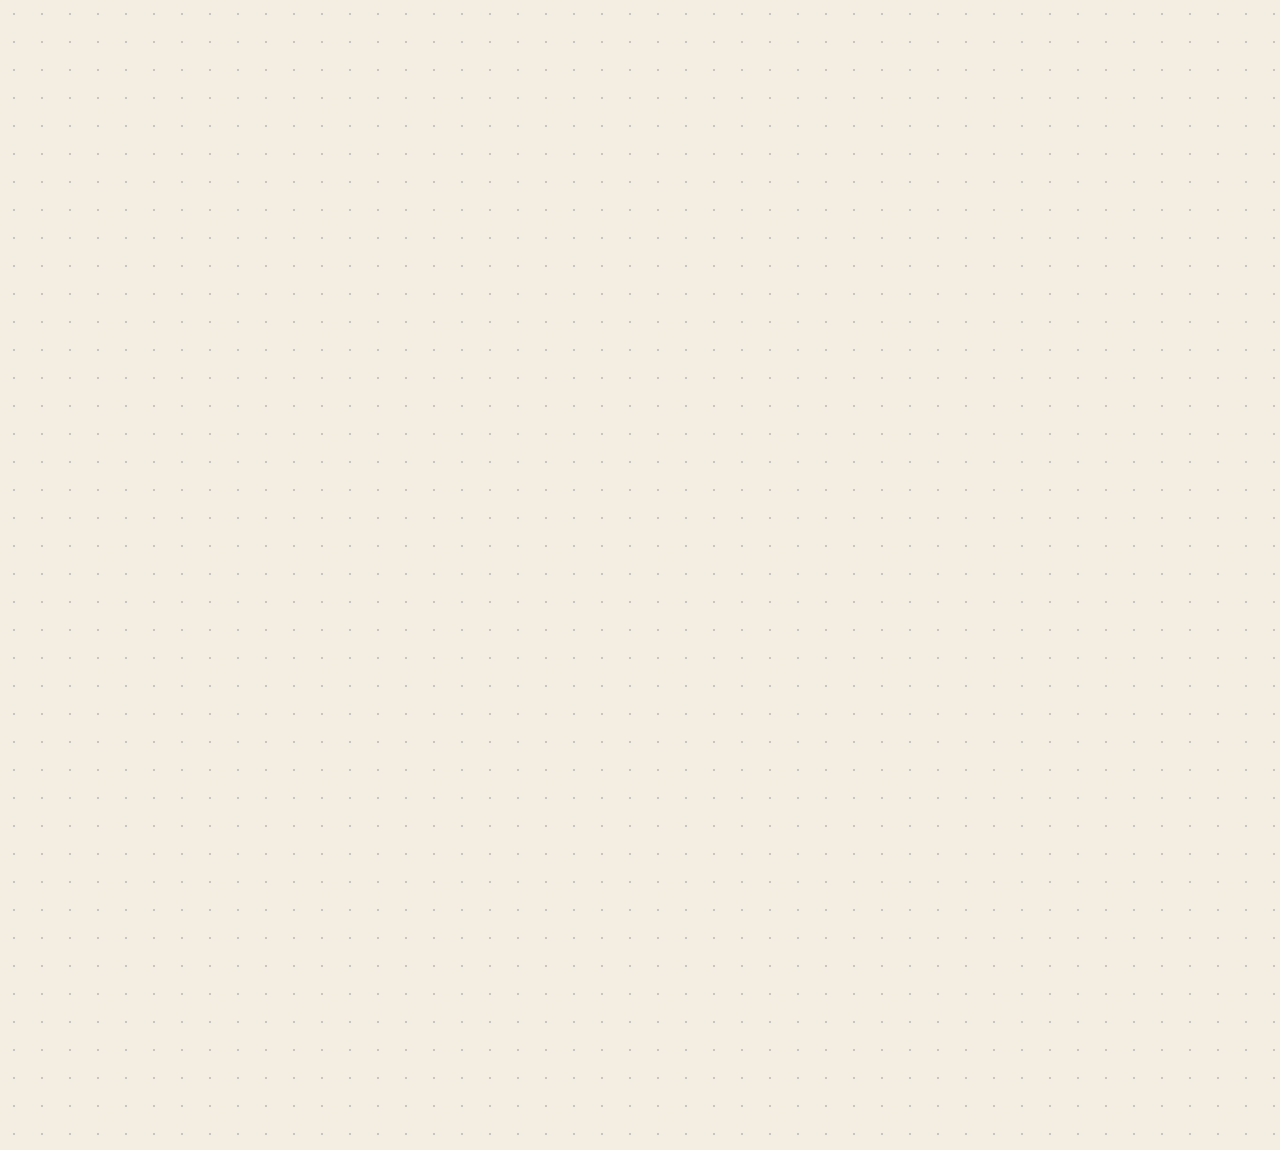
==== commit 50156d0d: "Connect contact form: Telegram alert and email to info@boosterai.sa" ====
--- a/contact.html
+++ b/contact.html
@@ -40,25 +40,26 @@
 <p data-i18n="contact.noJsBody">يرجى تفعيل JavaScript لاستخدام النموذج.</p>
 </div>
 </noscript>
-<p class="contact-pending" data-i18n="contact.localOnly" role="note">النموذج غير متصل بوسيلة إرسال بعد.</p><form class="contact-form" data-contact-form="" method="dialog">
+<form class="contact-form" data-contact-form="" method="dialog">
+<div aria-hidden="true" class="form-trap"><label>Website<input autocomplete="off" name="website" tabindex="-1" type="text"/></label></div>
 <div class="form-row">
 <label><span class="field-label"><span data-i18n="contact.fullName">الاسم الأول والأخير</span> <span aria-hidden="true">*</span></span>
-<input disabled="" autocomplete="name" name="name" required="" type="text"/>
+<input autocomplete="name" name="name" required="" type="text"/>
 </label>
 <label><span class="field-label"><span data-i18n="contact.email">البريد الإلكتروني للعمل</span> <span aria-hidden="true">*</span></span>
-<input disabled="" autocomplete="email" name="email" required="" type="email"/>
+<input autocomplete="email" name="email" required="" type="email"/>
 </label>
 </div>
 <div class="form-row">
 <label><span class="field-label"><span data-i18n="contact.phone">رقم الجوال</span> <span aria-hidden="true">*</span></span>
-<input disabled="" autocomplete="tel" name="phone" required="" type="tel"/>
+<input autocomplete="tel" name="phone" required="" type="tel"/>
 </label>
 <label><span class="field-label"><span data-i18n="contact.organization">اسم المؤسسة</span> <span aria-hidden="true">*</span></span>
-<input disabled="" autocomplete="organization" name="organization" required="" type="text"/>
+<input autocomplete="organization" name="organization" required="" type="text"/>
 </label>
 </div>
 <div class="form-action">
-<button class="button button-mint" disabled="" type="submit"><span data-i18n="contact.prepare">ابدأ الآن</span></button>
+<button class="button button-mint" type="submit"><span data-i18n="contact.prepare">ابدأ الآن</span></button>
 </div>
 <p aria-live="polite" class="form-status" data-contact-status=""></p>
 </form>
--- a/styles.css
+++ b/styles.css
@@ -326,3 +326,6 @@
 .voice-demo--audio-only .voice-demo-card {
   padding-bottom: 1rem;
 }
+
+.form-trap{position:absolute;left:-10000px;width:1px;height:1px;overflow:hidden}
+.contact-form[hidden]{display:none}
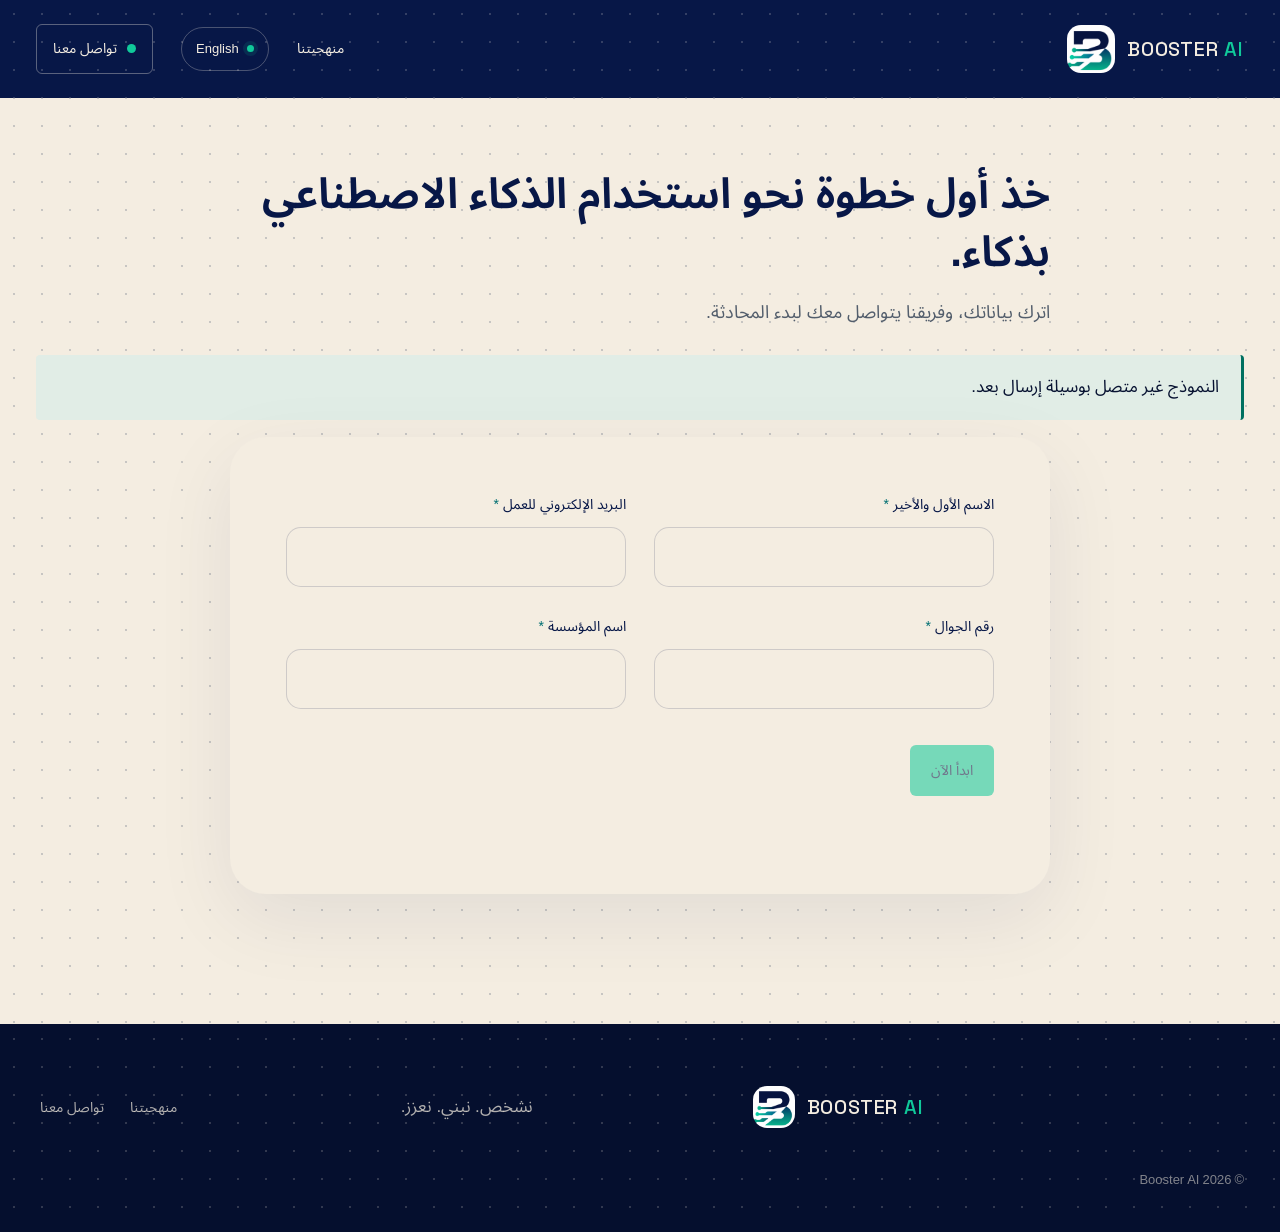
==== commit e5a75b62: "Revert "Connect contact form: Telegram alert and email to info@boosterai.sa" Pushed without owner ap" ====
--- a/contact.html
+++ b/contact.html
@@ -40,26 +40,25 @@
 <p data-i18n="contact.noJsBody">يرجى تفعيل JavaScript لاستخدام النموذج.</p>
 </div>
 </noscript>
-<form class="contact-form" data-contact-form="" method="dialog">
-<div aria-hidden="true" class="form-trap"><label>Website<input autocomplete="off" name="website" tabindex="-1" type="text"/></label></div>
+<p class="contact-pending" data-i18n="contact.localOnly" role="note">النموذج غير متصل بوسيلة إرسال بعد.</p><form class="contact-form" data-contact-form="" method="dialog">
 <div class="form-row">
 <label><span class="field-label"><span data-i18n="contact.fullName">الاسم الأول والأخير</span> <span aria-hidden="true">*</span></span>
-<input autocomplete="name" name="name" required="" type="text"/>
+<input disabled="" autocomplete="name" name="name" required="" type="text"/>
 </label>
 <label><span class="field-label"><span data-i18n="contact.email">البريد الإلكتروني للعمل</span> <span aria-hidden="true">*</span></span>
-<input autocomplete="email" name="email" required="" type="email"/>
+<input disabled="" autocomplete="email" name="email" required="" type="email"/>
 </label>
 </div>
 <div class="form-row">
 <label><span class="field-label"><span data-i18n="contact.phone">رقم الجوال</span> <span aria-hidden="true">*</span></span>
-<input autocomplete="tel" name="phone" required="" type="tel"/>
+<input disabled="" autocomplete="tel" name="phone" required="" type="tel"/>
 </label>
 <label><span class="field-label"><span data-i18n="contact.organization">اسم المؤسسة</span> <span aria-hidden="true">*</span></span>
-<input autocomplete="organization" name="organization" required="" type="text"/>
+<input disabled="" autocomplete="organization" name="organization" required="" type="text"/>
 </label>
 </div>
 <div class="form-action">
-<button class="button button-mint" type="submit"><span data-i18n="contact.prepare">ابدأ الآن</span></button>
+<button class="button button-mint" disabled="" type="submit"><span data-i18n="contact.prepare">ابدأ الآن</span></button>
 </div>
 <p aria-live="polite" class="form-status" data-contact-status=""></p>
 </form>
--- a/styles.css
+++ b/styles.css
@@ -326,6 +326,3 @@
 .voice-demo--audio-only .voice-demo-card {
   padding-bottom: 1rem;
 }
-
-.form-trap{position:absolute;left:-10000px;width:1px;height:1px;overflow:hidden}
-.contact-form[hidden]{display:none}
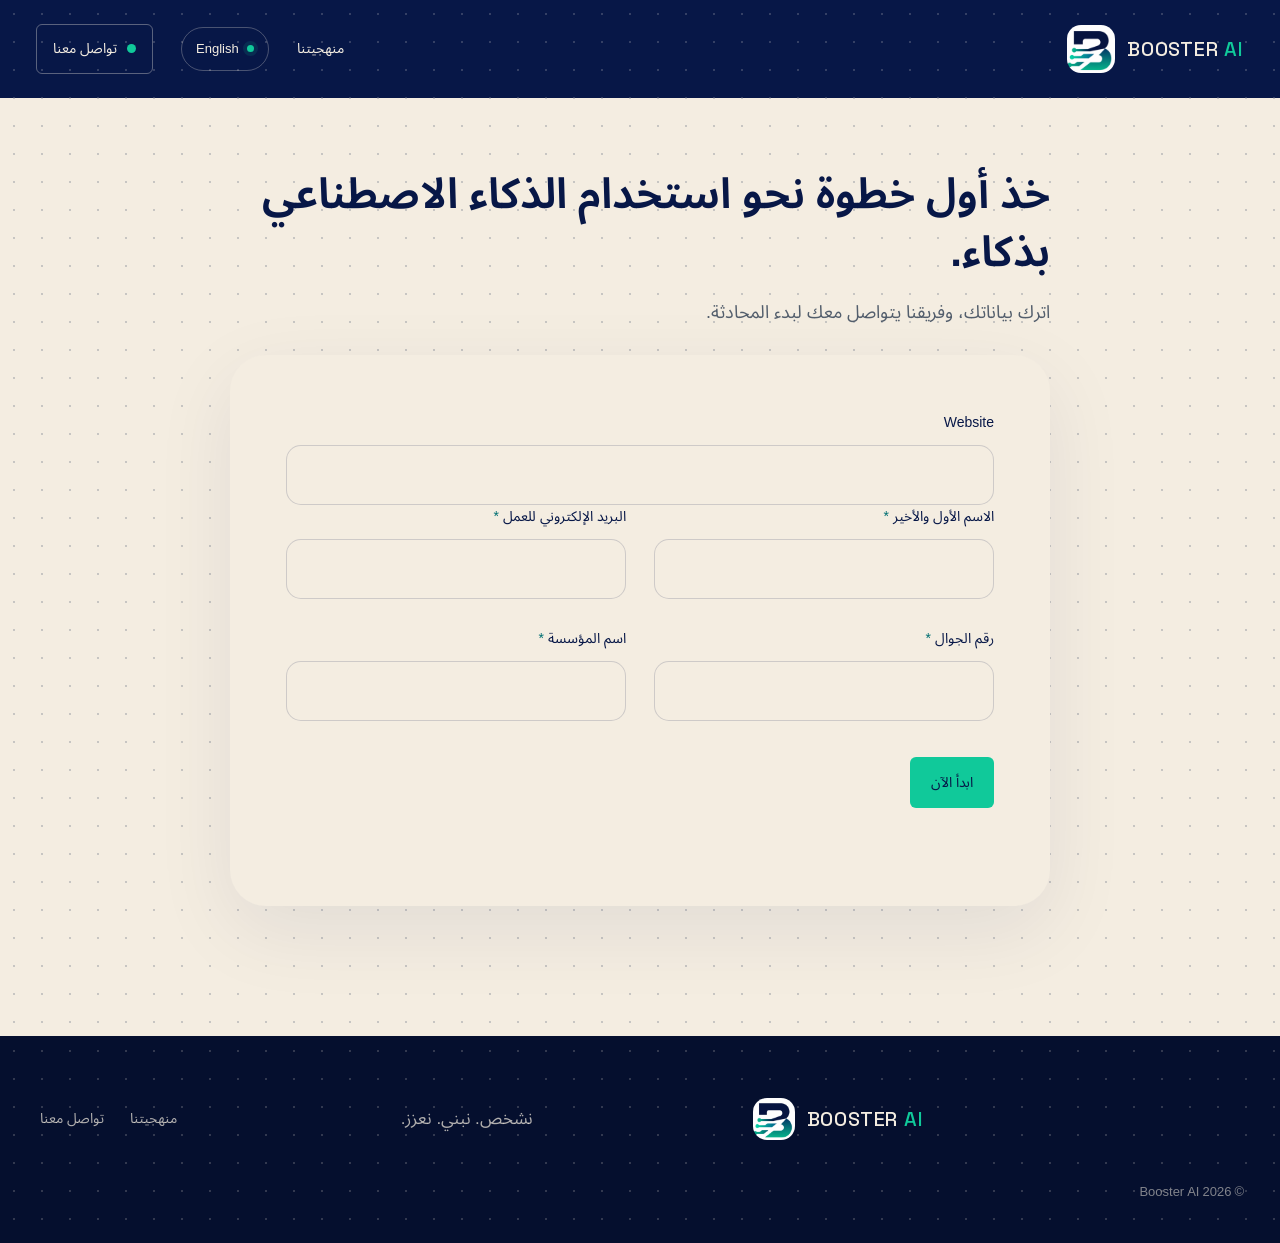
==== commit 5d47ffb6: "Fix crawl blockers: add robots.txt, sitemap.xml, 404.html, and Organization schema Every unmatched p" ====
--- a/contact.html
+++ b/contact.html
@@ -12,7 +12,21 @@
 <link as="font" crossorigin="" href="assets/fonts/noto-sans-arabic-variable.woff2" rel="preload" type="font/woff2"/>
 <link href="styles.css" rel="stylesheet"/>
 <script defer="" src="app.js"></script>
-<link href="https://boosterai.sa/contact.html" rel="canonical"/><meta content="https://boosterai.sa/contact.html" property="og:url"/><meta content="website" property="og:type"/><meta content="BoosterAI | نشخص. نبني. نعزز." property="og:title"/><meta content="مساعدون متخصصون وأتمتة تناسب طريقة عملك." property="og:description"/><meta content="https://boosterai.sa/assets/video/story-poster.jpg" property="og:image"/><meta content="summary_large_image" name="twitter:card"/></head>
+<link href="https://boosterai.sa/contact.html" rel="canonical"/><meta content="https://boosterai.sa/contact.html" property="og:url"/><meta content="website" property="og:type"/><meta content="BoosterAI | نشخص. نبني. نعزز." property="og:title"/><meta content="مساعدون متخصصون وأتمتة تناسب طريقة عملك." property="og:description"/><meta content="https://boosterai.sa/assets/video/story-poster.jpg" property="og:image"/><meta content="summary_large_image" name="twitter:card"/>
+<script type="application/ld+json">
+{
+  "@context": "https://schema.org",
+  "@type": "ContactPage",
+  "url": "https://boosterai.sa/contact.html",
+  "about": {
+    "@type": "Organization",
+    "name": "Booster AI",
+    "url": "https://boosterai.sa/",
+    "email": "info@boosterai.sa"
+  }
+}
+</script>
+</head>
 <body class="contact-page">
 <a class="skip-link" data-i18n="a11y.skip" href="#main">انتقل إلى المحتوى</a>
 <header class="site-header site-header-dark" data-header="">
@@ -40,25 +54,26 @@
 <p data-i18n="contact.noJsBody">يرجى تفعيل JavaScript لاستخدام النموذج.</p>
 </div>
 </noscript>
-<p class="contact-pending" data-i18n="contact.localOnly" role="note">النموذج غير متصل بوسيلة إرسال بعد.</p><form class="contact-form" data-contact-form="" method="dialog">
+<form class="contact-form" data-contact-form="" method="dialog">
+<div aria-hidden="true" class="form-trap"><label>Website<input autocomplete="off" name="website" tabindex="-1" type="text"/></label></div>
 <div class="form-row">
 <label><span class="field-label"><span data-i18n="contact.fullName">الاسم الأول والأخير</span> <span aria-hidden="true">*</span></span>
-<input disabled="" autocomplete="name" name="name" required="" type="text"/>
+<input autocomplete="name" name="name" required="" type="text"/>
 </label>
 <label><span class="field-label"><span data-i18n="contact.email">البريد الإلكتروني للعمل</span> <span aria-hidden="true">*</span></span>
-<input disabled="" autocomplete="email" name="email" required="" type="email"/>
+<input autocomplete="email" name="email" required="" type="email"/>
 </label>
 </div>
 <div class="form-row">
 <label><span class="field-label"><span data-i18n="contact.phone">رقم الجوال</span> <span aria-hidden="true">*</span></span>
-<input disabled="" autocomplete="tel" name="phone" required="" type="tel"/>
+<input autocomplete="tel" name="phone" required="" type="tel"/>
 </label>
 <label><span class="field-label"><span data-i18n="contact.organization">اسم المؤسسة</span> <span aria-hidden="true">*</span></span>
-<input disabled="" autocomplete="organization" name="organization" required="" type="text"/>
+<input autocomplete="organization" name="organization" required="" type="text"/>
 </label>
 </div>
 <div class="form-action">
-<button class="button button-mint" disabled="" type="submit"><span data-i18n="contact.prepare">ابدأ الآن</span></button>
+<button class="button button-mint" type="submit"><span data-i18n="contact.prepare">ابدأ الآن</span></button>
 </div>
 <p aria-live="polite" class="form-status" data-contact-status=""></p>
 </form>
